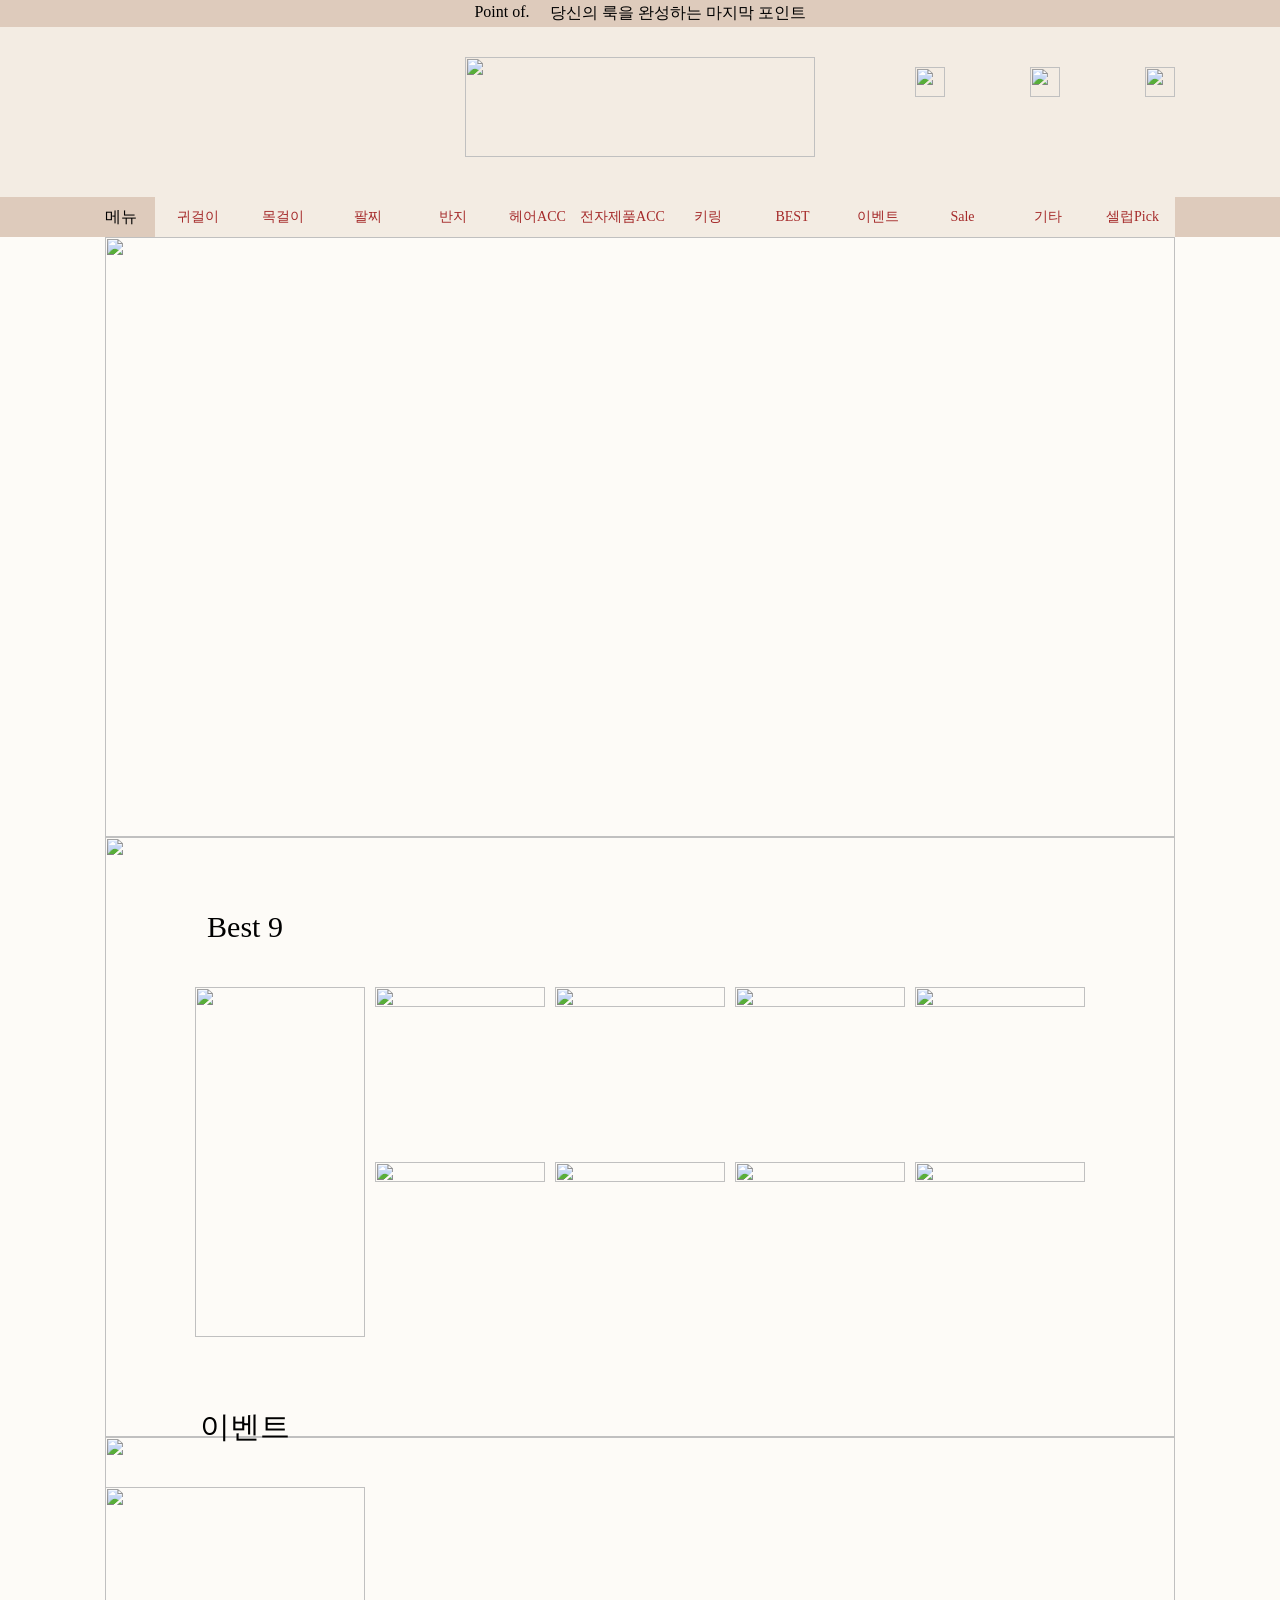
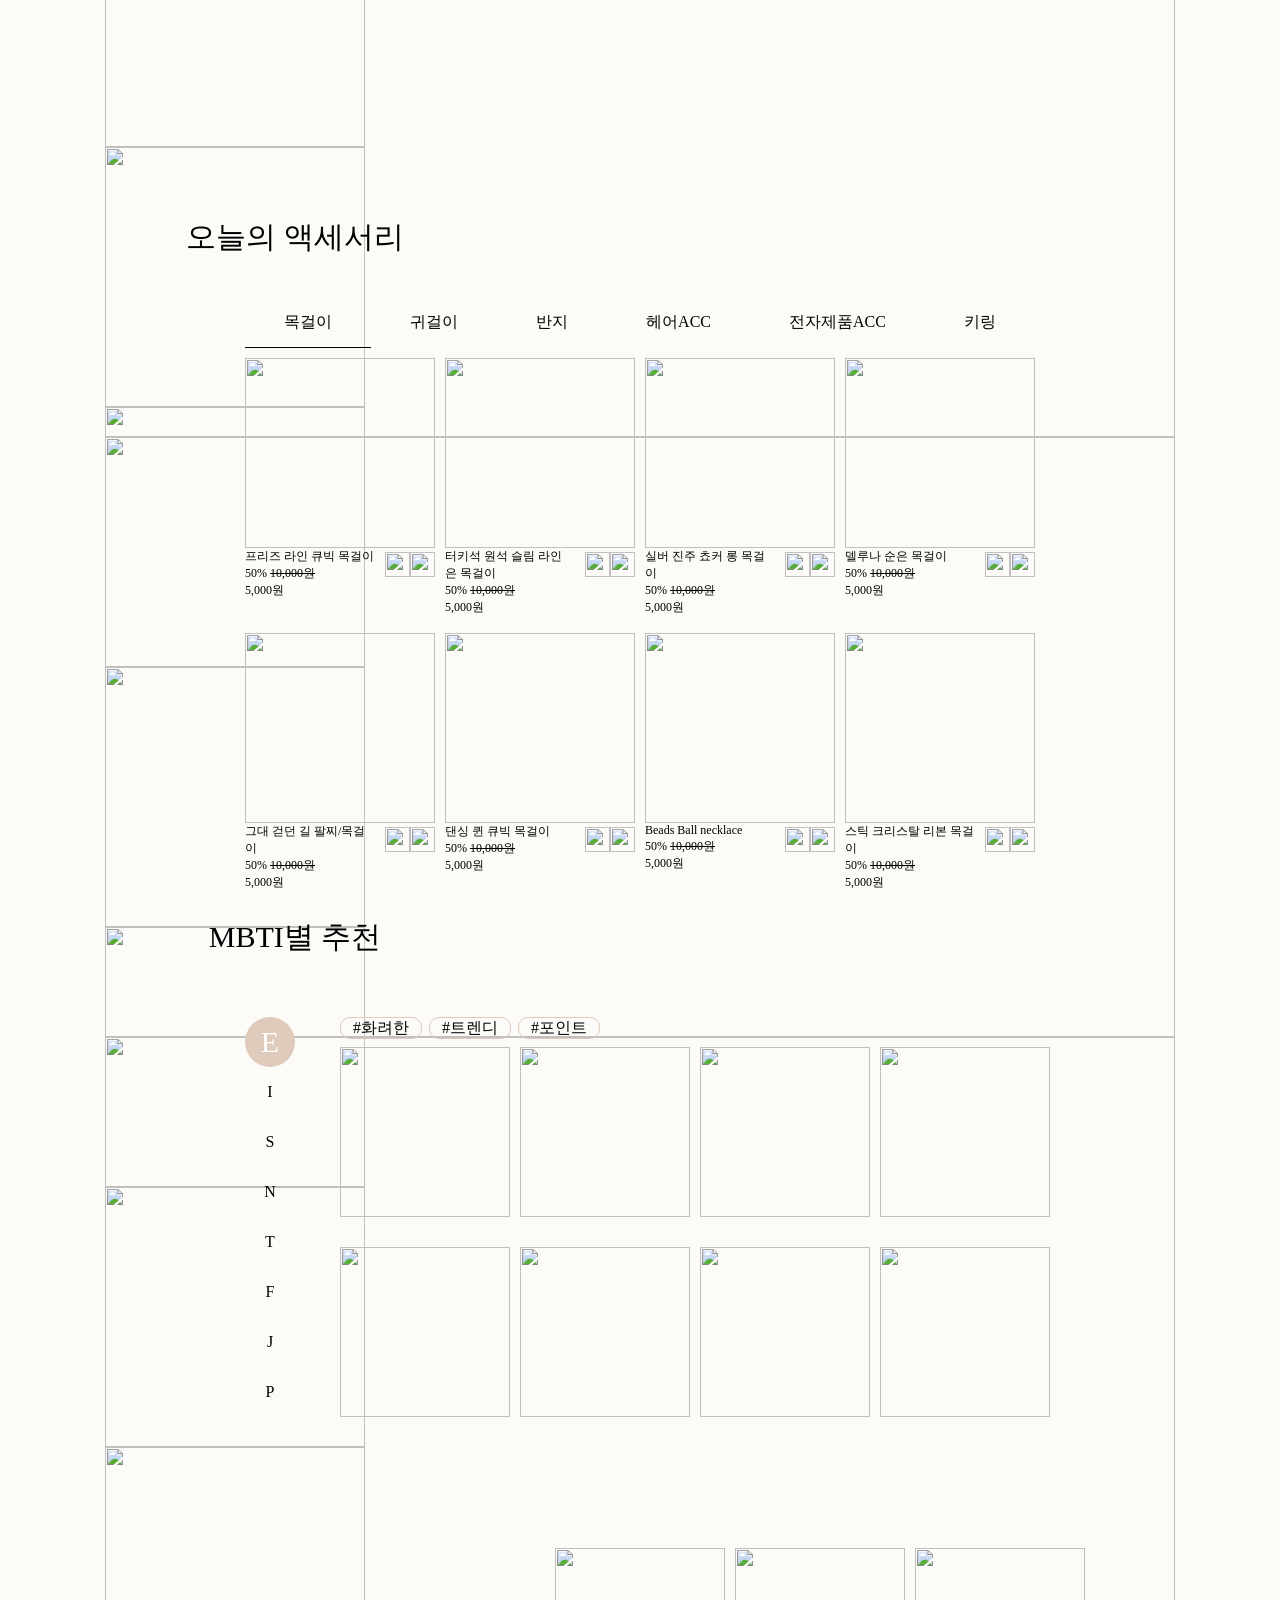
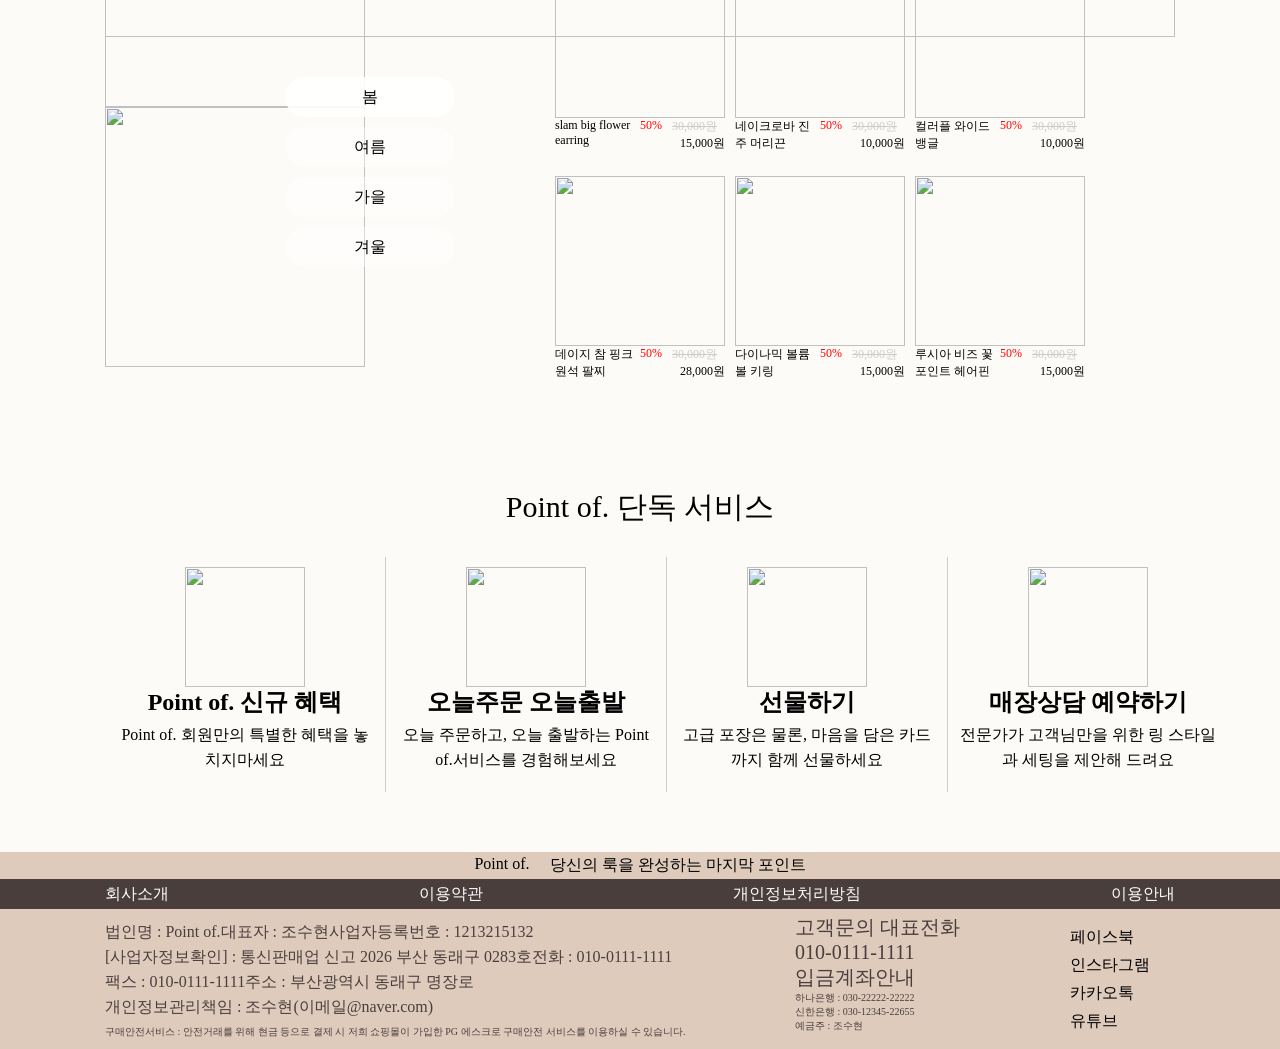
==== index.html @ 2f331dce "Add files via upload" ====
<!DOCTYPE html>
<html lang="ko">

<head>
  <meta charset="UTF-8">
  <meta name="viewport" content="width=device-width, initial-scale=1.0">
  <title>Point of.</title>
  <link rel="shortcut icon" href="./img/f.png" type="image/x-icon">
  <script src="https://cdnjs.cloudflare.com/ajax/libs/jquery/3.7.1/jquery.min.js"></script>
  <script src="https://cdn.jsdelivr.net/npm/swiper@12/swiper-bundle.min.js"></script>
  <link rel="stylesheet" href="https://cdn.jsdelivr.net/npm/swiper@12/swiper-bundle.min.css" />
  <link rel="stylesheet" href="https://cdnjs.cloudflare.com/ajax/libs/font-awesome/7.0.1/css/all.min.css">
  <link rel="stylesheet" href="https://cdn.jsdelivr.net/npm/bxslider@4.2.17/dist/jquery.bxslider.min.css">
  <script src="https://cdn.jsdelivr.net/npm/bxslider@4.2.17/dist/jquery.bxslider.min.js"></script>
  <!---->
  <link rel="stylesheet" href="./index.css">
  <script src="./index.js"></script>
  <style>
    /*---------------default_setting----------------*/
    * {
      margin: 0;
      padding: 0;
    }

    li {
      list-style: none;
    }

    a {
      color: black;
      text-decoration: none;
    }

    /*----------------------------------------------*/
  </style>
</head>

<body>
  <header class="header">
    <nav class="head_top">
      <p>Point of.</p>
      <p>당신의 룩을 완성하는 마지막 포인트</p>
    </nav>
    <nav class="logo">
      <div class="logo_box">
        <div class="logo_img">
          <a href="#!">
            <img src="./img/logo_img.jpg" alt="">
          </a>
        </div>
        <div class="logo_r">
          <div class="logo_r_top">
            <li class="my">
              <img src="./img/2_iconcopy.png" alt="">
              <ul>
                <li>로그인</li>
                <li>회원가입</li>
                <a href="#">
                  <li>마이페이지</li>
                </a>
              </ul>
            </li>
            <li>
              <a href="#"><img src="./img/1_iconcopy.png" alt=""></a>
            </li>
            <li>
              <input type="checkbox" id="search_btn">
              <label for="search_btn">
                <img src="./img/4_iconcopy.png" alt="">
              </label>
              <div class="search_box">
                <input type="search" placeholder="상품검색"><i class="fa-solid fa-magnifying-glass"></i>
              </div>
            </li>
          </div>
        </div>
      </div>
    </nav>
    <nav class="menu_box">
      <div class="menu">
        <div class="menu_btn">
          <a href="#!" class="menu_opne">메뉴</a>
          <a href="#!" class="menu_close"><i class="fa-solid fa-bars"></i></a>
        </div>
        <ul class="menu_name">
          <li>귀걸이</li>
          <li>목걸이</li>
          <li>팔찌</li>
          <li>반지</li>
          <li>헤어ACC</li>
          <li>전자제품ACC</li>
          <li>키링</li>
          <li>BEST</li>
          <li>이벤트</li>
          <li>Sale</li>
          <li>기타</li>
          <li>셀럽Pick</li>
        </ul>
      </div>
      <div class="menu_down_menu">
        <div class="ear_menu">
          <p>스터드</p>
          <p>링/원터치</p>
          <p>드롭</p>
          <p>귀찌</p>
          <p>이어커프</p>
          <p>피어싱</p>
        </div>
        <div class="neck_menu">
          <p>초커</p>
          <p>롱 목걸이</p>
          <p>팬던트 목걸이</p>
          <p>체인 목걸이</p>
          <p>진주 목걸이</p>
          <p>기타</p>
        </div>
        <div class="br_menu">
          <p>뱅글 팔찌</p>
          <p>테니스 팔찌</p>
          <p>참 팔찌</p>
          <p>슬라이드 팔찌</p>
          <p>토글 팔찌</p>
          <p>스트랩 팔찌</p>
        </div>
        <div class="ring_menu">
          <p>밴드형 반지</p>
          <p>솔리터드 반지</p>
          <p>스파이럴 반지</p>
          <p>트윈 반지</p>
          <p>링 브레스</p>
          <p>기타</p>
        </div>
        <div class="hair_menu">
          <p>헤어밴드 끈</p>
          <p>머리띠/밴드</p>
          <p>기타</p>
        </div>
        <div class="deg_menu">
          <p>에어팟/버즈 케이스</p>
          <p>아이폰/갤럭시 케이스</p>
          <p>스마트톡</p>
          <p>배터리/충전기</p>
          <p>스마트 워치 스트랩</p>
        </div>
        <div class="keyring"></div>
        <div class="best_menu">
          <p>오늘의 추천</p>
          <p>인기상품</p>
          <p>MBTI 추천</p>
        </div>
        <div class="event_menu">
          <p>시즌 추천</p>
          <p>할인전</p>
          <p>기획전</p>
        </div>

      </div>
    </nav>
  </header><!--header-->
  <div class="wrap">
    <section class="visual_banner">
      <div class="swiper mySwiper">
        <div class="swiper-wrapper">
          <div class="swiper-slide">
            <img src="./img/visual_banner_1.jpg" alt="">
          </div>
          <div class="swiper-slide">
            <img src="./img/visual_banner_2.jpg" alt="">
          </div>
          <div class="swiper-slide">
            <img src="./img/visual_banner_3.jpg" alt="">
          </div>
          <div class="swiper-slide">
            <img src="./img/visual_banner_4.jpg" alt="">
          </div>
          <div class="swiper-slide">
            <img src="./img/visual_banner_5.jpg" alt="">
          </div>
        </div>
        <div class="swiper-button-next"></div>
        <div class="swiper-button-prev"></div>
        <div class="swiper-pagination"></div>
      </div>
    </section>
    <section class="best_box">
      <div class="best_title">
        <a href="./sub_best_site.html">
          <p>Best 9</p>
        </a>
      </div>
      <div class="best_item">
        <div class="item_l">
          <img src="./img/best_1copy.jpg" alt="">
          <div class="overlay">
            <div class="best_rank">
              <p>Best1</p>
            </div>
            <div class="overlay_icon">
              <div class="cart">
                <img src="./img/icon_img_1.png" alt="">
              </div>
              <div class="heart">
                <img src="./img/icon_img_2.png" alt="">
              </div>
            </div>
            <div class="overlay_text">
              <p>골든 코인 귀걸이</p>
              <p>22,000원</p>
            </div>
          </div>
        </div>
        <div class="item_r">
          <div class="best01">
            <div class="best01_img">
              <img src="./img/best_2.jpg" alt="">
              <div class="overlay_r">
                <div class="best_rank">
                  <p>Best02</p>
                </div>
                <div class="cart">
                  <img src="./img/icon_img_1.png" alt="">
                </div>
                <div class="heart">
                  <img src="./img/icon_img_2.png" alt="">
                </div>
                <div class="best_detail">
                  <p>모던월드 순은 목걸이</p>
                  <p>22,000원</p>
                </div>
              </div>
            </div>
          </div>

          <div class="best02">
            <div class="best02_img">
              <img src="./img/best_3.jpg" alt="">
              <div class="overlay_r">
                <div class="best_rank">
                  <p>Best03</p>
                </div>
                <div class="cart">
                  <img src="./img/icon_img_1.png" alt="">
                </div>
                <div class="heart">
                  <img src="./img/icon_img_2.png" alt="">
                </div>
                <div class="best_detail">
                  <p>큐빅 슬리 드롭 귀걸이</p>
                  <p>22,000원</p>
                </div>
              </div>
            </div>
          </div>

          <div class="best03">
            <div class="best03_img">
              <img src="./img/best_4.jpg" alt="">
              <div class="overlay_r">
                <div class="best_rank">
                  <p>Best04</p>
                </div>
                <div class="cart">
                  <img src="./img/icon_img_1.png" alt="">
                </div>
                <div class="heart">
                  <img src="./img/icon_img_2.png" alt="">
                </div>
                <div class="best_detail">
                  <p>댄싱 퀸 큐빅 목걸이</p>
                  <p>22,000원</p>
                </div>
              </div>
            </div>
          </div>

          <div class="best04">
            <div class="best04_img">
              <img src="./img/best_5.jpg" alt="">
              <div class="overlay_r">
                <div class="best_rank">
                  <p>Best05</p>
                </div>
                <div class="cart">
                  <img src="./img/icon_img_1.png" alt="">
                </div>
                <div class="heart">
                  <img src="./img/icon_img_2.png" alt="">
                </div>
                <div class="best_detail">
                  <p>스틱 크리스탈 리본 목걸이</p>
                  <p>22,000원</p>
                </div>
              </div>
            </div>
          </div>

          <div class="best05">
            <div class="best05_img">
              <img src="./img/best_6.jpg" alt="">
              <div class="overlay_r">
                <div class="best_rank">
                  <p>Best06</p>
                </div>
                <div class="cart">
                  <img src="./img/icon_img_1.png" alt="">
                </div>
                <div class="heart">
                  <img src="./img/icon_img_2.png" alt="">
                </div>
                <div class="best_detail">
                  <p>물결라인 진주 드롭 이어링</p>
                  <p>22,000원</p>
                </div>
              </div>
            </div>
          </div>

          <div class="best06">
            <div class="best06_img">
              <img src="./img/best_7.jpg" alt="">
              <div class="overlay_r">
                <div class="best_rank">
                  <p>Best07</p>
                </div>
                <div class="cart">
                  <img src="./img/icon_img_1.png" alt="">
                </div>
                <div class="heart">
                  <img src="./img/icon_img_2.png" alt="">
                </div>
                <div class="best_detail">
                  <p>스틱 큐빅 플라워 고무줄 곱창 머리끈</p>
                  <p>22,000원</p>
                </div>
              </div>
            </div>
          </div>

          <div class="best07">
            <div class="best07_img">
              <img src="./img/best_8.jpg" alt="">
              <div class="overlay_r">
                <div class="best_rank">
                  <p>Best08</p>
                </div>
                <div class="cart">
                  <img src="./img/icon_img_1.png" alt="">
                </div>
                <div class="heart">
                  <img src="./img/icon_img_2.png" alt="">
                </div>
                <div class="best_detail">
                  <p>이즈나브르 큐빅 장식 진주 라인 일자머리핀</p>
                  <p>22,000원</p>
                </div>
              </div>
            </div>
          </div>

          <div class="best08">
            <div class="best08_img">
              <img src="./img/best_10.jpg" alt="">
              <div class="overlay_r">
                <div class="best_rank">
                  <p>Best09</p>
                </div>
                <div class="cart">
                  <img src="./img/icon_img_1.png" alt="">
                </div>
                <div class="heart">
                  <img src="./img/icon_img_2.png" alt="">
                </div>
                <div class="best_detail">
                  <p>이프온리 체인 드롭 이어링</p>
                  <p>22,000원</p>
                </div>
              </div>
            </div>
          </div>
        </div>
      </div>
    </section>
    <section class="event_box">
      <div class="event_title">
        <a href="./sub_event_site.html">
          <p>이벤트</p>
        </a>
      </div>
      <div class="slider4">
        <div class="slide"><img src="./img/event_img_1.jpg"></div>
        <div class="slide"><img src="./img/event_img_2.jpg"></div>
        <div class="slide"><img src="./img/event_img_3.jpg"></div>
        <div class="slide"><img src="./img/event_img_4.jpg"></div>
        <div class="slide"><img src="./img/event_img_5.jpg"></div>
        <div class="slide"><img src="./img/event_img_6.jpg"></div>
        <div class="slide"><img src="./img/event_img_7.jpg"></div>
        <div class="slide"><img src="./img/event_img_8.jpg"></div>
      </div>
    </section>
    <section class="today_box">
      <div class="today_title">
        <p>오늘의 액세서리</p>
      </div>
      <section class="today">
        <ul class="today_tab">
          <li class="on">목걸이</li>
          <li>귀걸이</li>
          <li>반지</li>
          <li>헤어ACC</li>
          <li>전자제품ACC</li>
          <li>키링</li>
        </ul>
        <div class="today_sheet">
          <div class="on_sheet">
            <div class="today_item">
              <div class="img">
                <img src="./img/neckle_1.jpeg" alt="">
                <div class="today_overly">
                  <div class="cart">
                    <img src="./img/icon_img_1.png" alt="">
                  </div>
                  <div class="heart">
                    <img src="./img/icon_img_2.png" alt="">
                  </div>
                </div>
              </div>
              <div class="detail">
                <p>프리즈 라인 큐빅 목걸이</p>
                <p>50% <del>10,000원</del></p>
                <p>5,000원</p>
              </div>
            </div>

            <div class="today_item">
              <div class="img">
                <img src="./img/neckle_2.jpeg" alt="">
                <div class="today_overly">
                  <div class="cart">
                    <img src="./img/icon_img_1.png" alt="">
                  </div>
                  <div class="heart">
                    <img src="./img/icon_img_2.png" alt="">
                  </div>
                </div>
              </div>
              <div class="detail">
                <p>터키석 원석 슬림 라인 은 목걸이</p>
                <p>50% <del>10,000원</del></p>
                <p>5,000원</p>
              </div>
            </div>

            <div class="today_item">
              <div class="img">
                <img src="./img/neckle_3.jpg" alt="">
                <div class="today_overly">
                  <div class="cart">
                    <img src="./img/icon_img_1.png" alt="">
                  </div>
                  <div class="heart">
                    <img src="./img/icon_img_2.png" alt="">
                  </div>
                </div>
              </div>
              <div class="detail">
                <p>실버 진주 쵸커 롱 목걸이</p>
                <p>50% <del>10,000원</del></p>
                <p>5,000원</p>
              </div>
            </div>

            <div class="today_item">
              <div class="img">
                <img src="./img/neckle_4.jpeg" alt="">
                <div class="today_overly">
                  <div class="cart">
                    <img src="./img/icon_img_1.png" alt="">
                  </div>
                  <div class="heart">
                    <img src="./img/icon_img_2.png" alt="">
                  </div>
                </div>
              </div>
              <div class="detail">
                <p>델루나 순은 목걸이</p>
                <p>50% <del>10,000원</del></p>
                <p>5,000원</p>
              </div>
            </div>

            <div class="today_item">

              <div class="img">
                <img src="./img/neckle_5.jpeg" alt="">
                <div class="today_overly">
                  <div class="cart">
                    <img src="./img/icon_img_1.png" alt="">
                  </div>
                  <div class="heart">
                    <img src="./img/icon_img_2.png" alt="">
                  </div>
                </div>
              </div>
              <div class="detail">
                <p>그대 걷던 길 팔찌/목걸이</p>
                <p>50% <del>10,000원</del></p>
                <p>5,000원</p>
              </div>
            </div>

            <div class="today_item">
              <div class="img">
                <img src="./img/neckle_6.jpg" alt="">
                <div class="today_overly">
                  <div class="cart">
                    <img src="./img/icon_img_1.png" alt="">
                  </div>
                  <div class="heart">
                    <img src="./img/icon_img_2.png" alt="">
                  </div>
                </div>
              </div>
              <div class="detail">
                <p>댄싱 퀸 큐빅 목걸이</p>
                <p>50% <del>10,000원</del></p>
                <p>5,000원</p>
              </div>
            </div>

            <div class="today_item">
              <div class="img">
                <img src="./img/neckle_7.jpg" alt="">
                <div class="today_overly">
                  <div class="cart">
                    <img src="./img/icon_img_1.png" alt="">
                  </div>
                  <div class="heart">
                    <img src="./img/icon_img_2.png" alt="">
                  </div>
                </div>
              </div>
              <div class="detail">
                <p>Beads Ball necklace</p>
                <p>50% <del>10,000원</del></p>
                <p>5,000원</p>
              </div>
            </div>
            <div class="today_item">
              <div class="img">
                <img src="./img/neckle_8.jpg" alt="">
                <div class="today_overly">
                  <div class="cart">
                    <img src="./img/icon_img_1.png" alt="">
                  </div>
                  <div class="heart">
                    <img src="./img/icon_img_2.png" alt="">
                  </div>
                </div>
              </div>
              <div class="detail">
                <p>스틱 크리스탈 리본 목걸이</p>
                <p>50% <del>10,000원</del></p>
                <p>5,000원</p>
              </div>
            </div>
          </div>
          <!---->
          <div>
            <div class="today_item">
              <div class="img">
                <img src="./img/earring_1.gif" alt="">
                <div class="today_overly">
                  <div class="cart">
                    <img src="./img/icon_img_1.png" alt="">
                  </div>
                  <div class="heart">
                    <img src="./img/icon_img_2.png" alt="">
                  </div>
                </div>
              </div>
              <div class="detail">
                <p>펄 더블 귀걸이</p>
                <p>50% <del>10,000원</del></p>
                <p>5,000원</p>
              </div>
            </div>

            <div class="today_item">
              <div class="img">
                <img src="./img/earring_2copy.jpg" alt="">
                <div class="today_overly">
                  <div class="cart">
                    <img src="./img/icon_img_1.png" alt="">
                  </div>
                  <div class="heart">
                    <img src="./img/icon_img_2.png" alt="">
                  </div>
                </div>
              </div>
              <div class="detail">
                <p>골드 코인 귀걸이</p>
                <p>50% <del>10,000원</del></p>
                <p>5,000원</p>
              </div>
            </div>

            <div class="today_item">
              <div class="img">
                <img src="./img/earring_3.jpg" alt="">
                <div class="today_overly">
                  <div class="cart">
                    <img src="./img/icon_img_1.png" alt="">
                  </div>
                  <div class="heart">
                    <img src="./img/icon_img_2.png" alt="">
                  </div>
                </div>
              </div>
              <div class="detail">
                <p>써지컬 스틸 십자가 미니 피어싱</p>
                <p>50% <del>10,000원</del></p>
                <p>5,000원</p>
              </div>
            </div>

            <div class="today_item">
              <div class="img">
                <img src="./img/earring_4.jpg" alt="">
                <div class="today_overly">
                  <div class="cart">
                    <img src="./img/icon_img_1.png" alt="">
                  </div>
                  <div class="heart">
                    <img src="./img/icon_img_2.png" alt="">
                  </div>
                </div>
              </div>
              <div class="detail">
                <p>큐빅 슬림 드롭 귀걸이</p>
                <p>50% <del>10,000원</del></p>
                <p>5,000원</p>
              </div>
            </div>

            <div class="today_item">
              <div class="img">
                <img src="./img/earring_5.jpg" alt="">
                <div class="today_overly">
                  <div class="cart">
                    <img src="./img/icon_img_1.png" alt="">
                  </div>
                  <div class="heart">
                    <img src="./img/icon_img_2.png" alt="">
                  </div>
                </div>
              </div>
              <div class="detail">
                <p>써지컬 스틸 귀여운 날개 피어싱</p>
                <p>50% <del>10,000원</del></p>
                <p>5,000원</p>
              </div>
            </div>

            <div class="today_item">
              <div class="img">
                <img src="./img/ring_1.jpeg">
                <div class="today_overly">
                  <div class="cart">
                    <img src="./img/icon_img_1.png" alt="">
                  </div>
                  <div class="heart">
                    <img src="./img/icon_img_2.png" alt="">
                  </div>
                </div>
              </div>
            </div>

            <div class="today_item">
              <div class="img">
                <img src="./img/ring_2.jpg" alt="">
                <div class="today_overly">
                  <div class="cart">
                    <img src="./img/icon_img_1.png" alt="">
                  </div>
                  <div class="heart">
                    <img src="./img/icon_img_2.png" alt="">
                  </div>
                </div>
              </div>
              <div class="detail">
                <p>이프온리 체인 드롭 이어링</p>
                <p>50% <del>10,000원</del></p>
                <p>5,000원</p>
              </div>
            </div>

            <div class="today_item">
              <div class="img">
                <img src="./img/ring_3.jpg" alt="">
                <div class="today_overly">
                  <div class="cart">
                    <img src="./img/icon_img_1.png" alt="">
                  </div>
                  <div class="heart">
                    <img src="./img/icon_img_2.png" alt="">
                  </div>
                </div>
              </div>
            </div>
          </div>
          <!---->
          <div>
            <div class="today_item">
              <div class="img">
                <img src="./img/ring_4.jpg" alt="">
                <div class="today_overly">
                  <div class="cart">
                    <img src="./img/icon_img_1.png" alt="">
                  </div>
                  <div class="heart">
                    <img src="./img/icon_img_2.png" alt="">
                  </div>
                </div>
              </div>
              <div class="detail">
                <p>눈꽃 스노우 라인 반지</p>
                <p>50% <del>10,000원</del></p>
                <p>5,000원</p>
              </div>
            </div>

            <div class="today_item">
              <div class="img">
                <img src="./img/ring_5.jpg" alt="">
                <div class="today_overly">
                  <div class="cart">
                    <img src="./img/icon_img_1.png" alt="">
                  </div>
                  <div class="heart">
                    <img src="./img/icon_img_2.png" alt="">
                  </div>
                </div>
              </div>
              <div class="detail">
                <p>굿나잇 리본 반지</p>
                <p>50% <del>10,000원</del></p>
                <p>5,000원</p>
              </div>
            </div>

            <div class="today_item">
              <div class="img">
                <img src="./img/ring_6.jpeg" alt="">
                <div class="today_overly">
                  <div class="cart">
                    <img src="./img/icon_img_1.png" alt="">
                  </div>
                  <div class="heart">
                    <img src="./img/icon_img_2.png" alt="">
                  </div>
                </div>
              </div>
              <div class="detail">
                <p>디어달링 줄라인 반지</p>
                <p>50% <del>10,000원</del></p>
                <p>5,000원</p>
              </div>
            </div>

            <div class="today_item">
              <div class="img">
                <img src="./img/ring_4.jpg" alt="">
                <div class="today_overly">
                  <div class="cart">
                    <img src="./img/icon_img_1.png" alt="">
                  </div>
                  <div class="heart">
                    <img src="./img/icon_img_2.png" alt="">
                  </div>
                </div>
              </div>
              <div class="detail">
                <p>리틀파도 링</p>
                <p>50% <del>10,000원</del></p>
                <p>5,000원</p>
              </div>
            </div>

            <div class="today_item">
              <div class="img">
                <img src="./img/ring_6.jpeg" alt="">
                <div class="today_overly">
                  <div class="cart">
                    <img src="./img/icon_img_1.png" alt="">
                  </div>
                  <div class="heart">
                    <img src="./img/icon_img_2.png" alt="">
                  </div>
                </div>
              </div>
              <div class="detail">
                <p>블랜앤화이트 플라워 반지</p>
                <p>50% <del>10,000원</del></p>
                <p>5,000원</p>
              </div>
            </div>

            <div class="today_item">
              <div class="img">
                <img src="./img/ring_4.jpg" alt="">
                <div class="today_overly">
                  <div class="cart">
                    <img src="./img/icon_img_1.png" alt="">
                  </div>
                  <div class="heart">
                    <img src="./img/icon_img_2.png" alt="">
                  </div>
                </div>
              </div>
              <div class="detail">
                <p>미니 원석 링 레인보우 문스톤 반지</p>
                <p>50% <del>10,000원</del></p>
                <p>5,000원</p>
              </div>
            </div>

            <div class="today_item">
              <div class="img">
                <img src="./img/ring_2.jpg" alt="">
                <div class="today_overly">
                  <div class="cart">
                    <img src="./img/icon_img_1.png" alt="">
                  </div>
                  <div class="heart">
                    <img src="./img/icon_img_2.png" alt="">
                  </div>
                </div>
              </div>
              <div class="detail">
                <p>실버 브이 도트 엔틱 포인트 레이어드 반지</p>
                <p>50% <del>10,000원</del></p>
                <p>5,000원</p>
              </div>
            </div>

            <div class="today_item">
              <div class="img">
                <img src="./img/ring_3.jpg" alt="">
                <div class="today_overly">
                  <div class="cart">
                    <img src="./img/icon_img_1.png" alt="">
                  </div>
                  <div class="heart">
                    <img src="./img/icon_img_2.png" alt="">
                  </div>
                </div>
              </div>
              <div class="detail">
                <p>실버 엔틱 메쉬링 쌍가락지</p>
                <p>50% <del>10,000원</del></p>
                <p>5,000원</p>
              </div>
            </div>
          </div>
          <!---->
          <div>
            <div class="today_item">
              <div class="img">
                <img src="./img/hairacc_1.jpg" alt="">
                <div class="today_overly">
                  <div class="cart">
                    <img src="./img/icon_img_1.png" alt="">
                  </div>
                  <div class="heart">
                    <img src="./img/icon_img_2.png" alt="">
                  </div>
                </div>
              </div>
              <div class="detail">
                <p>피칸 리본 비녀 헤어핀</p>
                <p>50% <del>10,000원</del></p>
                <p>5,000원</p>
              </div>
            </div>

            <div class="today_item">
              <div class="img">
                <img src="./img/hairacc_2.jpg" alt="">
                <div class="today_overly">
                  <div class="cart">
                    <img src="./img/icon_img_1.png" alt="">
                  </div>
                  <div class="heart">
                    <img src="./img/icon_img_2.png" alt="">
                  </div>
                </div>
              </div>
              <div class="detail">
                <p>푸피나 리본 진주 헤어끈</p>
                <p>50% <del>10,000원</del></p>
                <p>5,000원</p>
              </div>
            </div>

            <div class="today_item">
              <div class="img">
                <img src="./img/hairacc_3copy.jpg" alt="">
                <div class="today_overly">
                  <div class="cart">
                    <img src="./img/icon_img_1.png" alt="">
                  </div>
                  <div class="heart">
                    <img src="./img/icon_img_2.png" alt="">
                  </div>
                </div>
              </div>
              <div class="detail">
                <p>펄체리블라섬 집게핀</p>
                <p>50% <del>10,000원</del></p>
                <p>5,000원</p>
              </div>
            </div>

            <div class="today_item">
              <div class="img">
                <img src="./img/hairacc_4copy.jpg" alt="">
                <div class="today_overly">
                  <div class="cart">
                    <img src="./img/icon_img_1.png" alt="">
                  </div>
                  <div class="heart">
                    <img src="./img/icon_img_2.png" alt="">
                  </div>
                </div>
              </div>
              <div class="detail">
                <p>애리얼 스팽글 곱창밴드</p>
                <p>50% <del>10,000원</del></p>
                <p>5,000원</p>
              </div>
            </div>

            <div class="today_item">
              <div class="img">
                <img src="./img/hairacc_5.jpg" alt="">
                <div class="today_overly">
                  <div class="cart">
                    <img src="./img/icon_img_1.png" alt="">
                  </div>
                  <div class="heart">
                    <img src="./img/icon_img_2.png" alt="">
                  </div>
                </div>
              </div>
              <div class="detail">
                <p>어쎈 왕진주 비녀 헤어핀</p>
                <p>50% <del>10,000원</del></p>
                <p>5,000원</p>
              </div>
            </div>

            <div class="today_item">
              <div class="img">
                <img src="./img/hairacc_6.jpg" alt="">
                <div class="today_overly">
                  <div class="cart">
                    <img src="./img/icon_img_1.png" alt="">
                  </div>
                  <div class="heart">
                    <img src="./img/icon_img_2.png" alt="">
                  </div>
                </div>
              </div>
              <div class="detail">
                <p>아일렛 펀칭 레이스 곱창끈</p>
                <p>50% <del>10,000원</del></p>
                <p>5,000원</p>
              </div>
            </div>

            <div class="today_item">
              <div class="img">
                <img src="./img/hairacc_7copy.jpg" alt="">
                <div class="today_overly">
                  <div class="cart">
                    <img src="./img/icon_img_1.png" alt="">
                  </div>
                  <div class="heart">
                    <img src="./img/icon_img_2.png" alt="">
                  </div>
                </div>
              </div>
              <div class="detail">
                <p>아루이 큐빅 진주 빗핀</p>
                <p>50% <del>10,000원</del></p>
                <p>5,000원</p>
              </div>
            </div>

            <div class="today_item">
              <div class="img">
                <img src="./img/hairacc_8copy.jpg" alt="">
                <div class="today_overly">
                  <div class="cart">
                    <img src="./img/icon_img_1.png" alt="">
                  </div>
                  <div class="heart">
                    <img src="./img/icon_img_2.png" alt="">
                  </div>
                </div>
              </div>
              <div class="detail">
                <p>아루스 진주 리본 헤어끈</p>
                <p>50% <del>10,000원</del></p>
                <p>5,000원</p>
              </div>
            </div>
          </div>
          <!---->
          <div>
            <div class="today_item">
              <div class="img">
                <img src="./img/phon_1.webp" alt="">
                <div class="today_overly">
                  <div class="cart">
                    <img src="./img/icon_img_1.png" alt="">
                  </div>
                  <div class="heart">
                    <img src="./img/icon_img_2.png" alt="">
                  </div>
                </div>
              </div>
              <div class="detail">
                <p>아즈나브르 진주 볼륨 슬림 라인 일자핀</p>
                <p>50% <del>10,000원</del></p>
                <p>5,000원</p>
              </div>
            </div>

            <div class="today_item">
              <div class="img">
                <img src="./img/phone_2.jpg" alt="">
                <div class="today_overly">
                  <div class="cart">
                    <img src="./img/icon_img_1.png" alt="">
                  </div>
                  <div class="heart">
                    <img src="./img/icon_img_2.png" alt="">
                  </div>
                </div>
              </div>
              <div class="detail">
                <p>아즈나브르 진주 볼륨 슬림 라인 일자핀</p>
                <p>50% <del>10,000원</del></p>
                <p>5,000원</p>
              </div>
            </div>

            <div class="today_item">
              <div class="img">
                <img src="./img/phon__3.jpg" alt="">
                <div class="today_overly">
                  <div class="cart">
                    <img src="./img/icon_img_1.png" alt="">
                  </div>
                  <div class="heart">
                    <img src="./img/icon_img_2.png" alt="">
                  </div>
                </div>
              </div>
              <div class="detail">
                <p>아즈나브르 진주 볼륨 슬림 라인 일자핀</p>
                <p>50% <del>10,000원</del></p>
                <p>5,000원</p>
              </div>
            </div>

            <div class="today_item">
              <div class="img">
                <img src="./img/phon_4.webp" alt="">
                <div class="today_overly">
                  <div class="cart">
                    <img src="./img/icon_img_1.png" alt="">
                  </div>
                  <div class="heart">
                    <img src="./img/icon_img_2.png" alt="">
                  </div>
                </div>
              </div>
              <div class="detail">
                <p>아즈나브르 진주 볼륨 슬림 라인 일자핀</p>
                <p>50% <del>10,000원</del></p>
                <p>5,000원</p>
              </div>
            </div>

            <div class="today_item">
              <div class="img">
                <img src="./img/phon_5.webp" alt="">
                <div class="today_overly">
                  <div class="cart">
                    <img src="./img/icon_img_1.png" alt="">
                  </div>
                  <div class="heart">
                    <img src="./img/icon_img_2.png" alt="">
                  </div>
                </div>
              </div>
              <div class="detail">
                <p>아즈나브르 진주 볼륨 슬림 라인 일자핀</p>
                <p>50% <del>10,000원</del></p>
                <p>5,000원</p>
              </div>
            </div>

            <div class="today_item">
              <div class="img">
                <img src="./img/phon_6.webp" alt="">
                <div class="today_overly">
                  <div class="cart">
                    <img src="./img/icon_img_1.png" alt="">
                  </div>
                  <div class="heart">
                    <img src="./img/icon_img_2.png" alt="">
                  </div>
                </div>
              </div>
              <div class="detail">
                <p>아즈나브르 진주 볼륨 슬림 라인 일자핀</p>
                <p>50% <del>10,000원</del></p>
                <p>5,000원</p>
              </div>
            </div>

            <div class="today_item">
              <div class="img">
                <img src="./img/phon_7.jpg" alt="">
                <div class="today_overly">
                  <div class="cart">
                    <img src="./img/icon_img_1.png" alt="">
                  </div>
                  <div class="heart">
                    <img src="./img/icon_img_2.png" alt="">
                  </div>
                </div>
              </div>
              <div class="detail">
                <p>아즈나브르 진주 볼륨 슬림 라인 일자핀</p>
                <p>50% <del>10,000원</del></p>
                <p>5,000원</p>
              </div>
            </div>

            <div class="today_item">
              <div class="img">
                <img src="./img/phon_8.jpg" alt="">
                <div class="today_overly">
                  <div class="cart">
                    <img src="./img/icon_img_1.png" alt="">
                  </div>
                  <div class="heart">
                    <img src="./img/icon_img_2.png" alt="">
                  </div>
                </div>
              </div>
              <div class="detail">
                <p>아즈나브르 진주 볼륨 슬림 라인 일자핀</p>
                <p>50% <del>10,000원</del></p>
                <p>5,000원</p>
              </div>
            </div>
          </div>
          <!---->
          <div>
            <div class="today_item">
              <div class="img">
                <img src="./img/keyring_1.jpg" alt="">
                <div class="today_overly">
                  <div class="cart">
                    <img src="./img/icon_img_1.png" alt="">
                  </div>
                  <div class="heart">
                    <img src="./img/icon_img_2.png" alt="">
                  </div>
                </div>
              </div>
              <div class="detail">
                <p>아즈나브르 진주 볼륨 슬림 라인 일자핀</p>
                <p>50% <del>10,000원</del></p>
                <p>5,000원</p>
              </div>
            </div>

            <div class="today_item">
              <div class="img">
                <img src="./img/keyring_2.jpg" alt="">
                <div class="today_overly">
                  <div class="cart">
                    <img src="./img/icon_img_1.png" alt="">
                  </div>
                  <div class="heart">
                    <img src="./img/icon_img_2.png" alt="">
                  </div>
                </div>
              </div>
              <div class="detail">
                <p>아즈나브르 진주 볼륨 슬림 라인 일자핀</p>
                <p>50% <del>10,000원</del></p>
                <p>5,000원</p>
              </div>
            </div>

            <div class="today_item">
              <div class="img">
                <img src="./img/keyring_3.jpg" alt="">
                <div class="today_overly">
                  <div class="cart">
                    <img src="./img/icon_img_1.png" alt="">
                  </div>
                  <div class="heart">
                    <img src="./img/icon_img_2.png" alt="">
                  </div>
                </div>
              </div>
              <div class="detail">
                <p>아즈나브르 진주 볼륨 슬림 라인 일자핀</p>
                <p>50% <del>10,000원</del></p>
                <p>5,000원</p>
              </div>
            </div>

            <div class="today_item">
              <div class="img">
                <img src="./img/keyring_4.jpg" alt="">
                <div class="today_overly">
                  <div class="cart">
                    <img src="./img/icon_img_1.png" alt="">
                  </div>
                  <div class="heart">
                    <img src="./img/icon_img_2.png" alt="">
                  </div>
                </div>
              </div>
              <div class="detail">
                <p>아즈나브르 진주 볼륨 슬림 라인 일자핀</p>
                <p>50% <del>10,000원</del></p>
                <p>5,000원</p>
              </div>
            </div>

            <div class="today_item">
              <div class="img">
                <img src="./img/keyring_5.jpg" alt="">
                <div class="today_overly">
                  <div class="cart">
                    <img src="./img/icon_img_1.png" alt="">
                  </div>
                  <div class="heart">
                    <img src="./img/icon_img_2.png" alt="">
                  </div>
                </div>
              </div>
              <div class="detail">
                <p>아즈나브르 진주 볼륨 슬림 라인 일자핀</p>
                <p>50% <del>10,000원</del></p>
                <p>5,000원</p>
              </div>
            </div>

            <div class="today_item">
              <div class="img">
                <img src="./img/keyring_6.jpg" alt="">
                <div class="today_overly">
                  <div class="cart">
                    <img src="./img/icon_img_1.png" alt="">
                  </div>
                  <div class="heart">
                    <img src="./img/icon_img_2.png" alt="">
                  </div>
                </div>
              </div>
              <div class="detail">
                <p>아즈나브르 진주 볼륨 슬림 라인 일자핀</p>
                <p>50% <del>10,000원</del></p>
                <p>5,000원</p>
              </div>
            </div>

            <div class="today_item">
              <div class="img">
                <img src="./img/keyring_7.jpg" alt="">
                <div class="today_overly">
                  <div class="cart">
                    <img src="./img/icon_img_1.png" alt="">
                  </div>
                  <div class="heart">
                    <img src="./img/icon_img_2.png" alt="">
                  </div>
                </div>
              </div>
              <div class="detail">
                <p>아즈나브르 진주 볼륨 슬림 라인 일자핀</p>
                <p>50% <del>10,000원</del></p>
                <p>5,000원</p>
              </div>
            </div>

            <div class="today_item">
              <div class="img">
                <img src="./img/keyring_8.webp" alt="">
                <div class="today_overly">
                  <div class="cart">
                    <img src="./img/icon_img_1.png" alt="">
                  </div>
                  <div class="heart">
                    <img src="./img/icon_img_2.png" alt="">
                  </div>
                </div>
              </div>
              <div class="detail">
                <p>아즈나브르 진주 볼륨 슬림 라인 일자핀</p>
                <p>50% <del>10,000원</del></p>
                <p>5,000원</p>
              </div>
            </div>
          </div>
        </div>

      </section>
    </section>
    <section class="mbti_box">
      <div class="mbti_title">
        <p>MBTI별 추천</p>
      </div>
      <section class="mbti">
        <ul class="mbti_tab">
          <li class="on_mbti">E</li>
          <li>I</li>
          <li>S</li>
          <li>N</li>
          <li>T</li>
          <li>F</li>
          <li>J</li>
          <li>P</li>
        </ul>
        <div class="mbti_sheet">
          <div class="on_mbti_sheet">
            <div class="mbti_h">
              <p>#화려한</p>
              <p>#트렌디</p>
              <p>#포인트</p>
            </div>
            <div class="sheet_mbti">
              <div class="mbti_item">
                <div class="mbti_img">
                  <img src="./img/neckle_8.jpg" alt="">
                </div>
                <div class="mbti_detail">
                  <p>플라워 크리스탈 체인 귀걸이</p>
                  <!--<p>50% <del>10,000원</del></p>-->
                  <p>5,000원</p>
                </div>
              </div>

              <div class="mbti_item">
                <div class="mbti_img">
                  <img src="./img/hairacc_13.jpg" alt="">
                </div>
                <div class="mbti_detail">
                  <p>스틱 크리스탈 리본 목걸이</p>
                  <p>50% <del>10,000원</del></p>
                  <p>5,000원</p>
                </div>
              </div>
              <div class="mbti_item">
                <div class="mbti_img">
                  <img src="./img/hairacc_2.jpg" alt="">
                </div>
                <div class="mbti_detail">
                  <p>슬림 올림머리 얇은 일자 메탈 롱 머리핀</p>
                  <p>50% <del>10,000원</del></p>
                  <p>5,000원</p>
                </div>
              </div>
              <div class="mbti_item">
                <div class="mbti_img">
                  <img src="./img/earring_4.jpg" alt="">
                </div>
                <div class="mbti_detail">
                  <p>Freshwater pearl necklace</p>
                  <p>50% <del>10,000원</del></p>
                  <p>5,000원</p>
                </div>
              </div>
              <div class="mbti_item">
                <div class="mbti_img">
                  <img src="./img/best_1copy_1.jpg" alt="">
                </div>
                <div class="mbti_detail">
                  <p>Love, antique keyring</p>
                  <p>50% <del>10,000원</del></p>
                  <p>5,000원</p>
                </div>
              </div>
              <div class="mbti_item">
                <div class="mbti_img">
                  <img src="./img/br_18.jpg" alt="">
                </div>
                <div class="mbti_detail">
                  <p>퍼터 큐빅 팔찌</p>
                  <p>50% <del>10,000원</del></p>
                  <p>5,000원</p>
                </div>
              </div>
              <div class="mbti_item">
                <div class="mbti_img">
                  <img src="./img/best_item_6.jpg" alt="">
                </div>
                <div class="mbti_detail">
                  <p>스틱 큐빅 플라워 고무줄 곱창 머리끈</p>
                  <p>50% <del>10,000원</del></p>
                  <p>5,000원</p>
                </div>
              </div>
              <div class="mbti_item">
                <div class="mbti_img">
                  <img src="./img/best_7.jpg" alt="">
                </div>
                <div class="mbti_detail">
                  <p>눈꽃 스노우 라인 반지</p>
                  <p>50% <del>10,000원</del></p>
                  <p>5,000원</p>
                </div>
              </div>
            </div>
          </div>
          <!--mbti_1-->
          <div>
            <div class="mbti_h">
              <p>#미니멀</p>
              <p>#감성</p>
              <p>#데일리</p>
            </div>
            <div class="sheet_mbti">
              <div class="mbti_item">
                <div class="mbti_img">
                  <img src="./img/best_8.jpg" alt="">
                </div>
                <div class="mbti_detail">
                  <p>써지컬 스틸 귀여운 날개 피어싱</p>
                  <p>50% <del>10,000원</del></p>
                  <p>5,000원</p>
                </div>
              </div>
              <div class="mbti_item">
                <div class="mbti_img">
                  <img src="./img/best_3.jpg" alt="">
                </div>
                <div class="mbti_detail">
                  <p>써지컬 스틸 십자가 미니 피어싱</p>
                  <p>50% <del>10,000원</del></p>
                  <p>5,000원</p>
                </div>
              </div>
              <div class="mbti_item">
                <div class="mbti_img">
                  <img src="./img/neckle_3.jpg" alt="">
                </div>
                <div class="mbti_detail">
                  <p>모던월드 순은 목걸이</p>
                  <p>50% <del>10,000원</del></p>
                  <p>5,000원</p>
                </div>
              </div>
              <div class="mbti_item">
                <div class="mbti_img">
                  <img src="./img/br_19.jpg" alt="">
                </div>
                <div class="mbti_detail">
                  <p>Bam Bangle Bracelet</p>
                  <p>50% <del>10,000원</del></p>
                  <p>5,000원</p>
                </div>
              </div>
              <div class="mbti_item">
                <div class="mbti_img">
                  <img src="./img/br_21.jpg" alt="">
                </div>
                <div class="mbti_detail">
                  <p>실버 은 팔찌</p>
                  <p>50% <del>10,000원</del></p>
                  <p>5,000원</p>
                </div>
              </div>
              <div class="mbti_item">
                <div class="mbti_img">
                  <img src="./img/neckle_5.jpeg" alt="">
                </div>
                <div class="mbti_detail">
                  <p>Beads Ball</p>
                  <p>50% <del>10,000원</del></p>
                  <p>5,000원</p>
                </div>
              </div>
              <div class="mbti_item">
                <div class="mbti_img">
                  <img src="./img/hairacc _10.jpg" alt="">
                </div>
                <div class="mbti_detail">
                  <p>아즈나브르 진주 볼륨 슬림 라인 일자핀</p>
                  <p>50% <del>10,000원</del></p>
                  <p>5,000원</p>
                </div>
              </div>
              <div class="mbti_item">
                <div class="mbti_img">
                  <img src="./img/earring_4.jpg" alt="">
                </div>
                <div class="mbti_detail">
                  <p>black circle drop earring</p>
                  <p>50% <del>10,000원</del></p>
                  <p>5,000원</p>
                </div>
              </div>
            </div>
          </div>
          <!--mbti_2-->
          <div>
            <div class="mbti_h">
              <p>#베이직</p>
              <p>#실용적</p>
              <p>#깔끔한</p>
            </div>
            <div class="sheet_mbti">
              <div class="mbti_item">
                <div class="mbti_img">
                  <img src="./img/keyring_5.jpg" alt="">
                </div>
                <div class="mbti_detail">
                  <p>샤우드 리본 하트 레이어드 키링</p>
                  <p>50% <del>10,000원</del></p>
                  <p>5,000원</p>
                </div>
              </div>
              <div class="mbti_item">
                <div class="mbti_img">
                  <img src="./img/hairacc_16.png" alt="">
                </div>
                <div class="mbti_detail">
                  <p>아즈나브르 진주 볼륨 슬림 라인 일자핀</p>
                  <p>50% <del>10,000원</del></p>
                  <p>5,000원</p>
                </div>
              </div>
              <div class="mbti_item">
                <div class="mbti_img">
                  <img src="./img/hairacc_15.jpg" alt="">
                </div>
                <div class="mbti_detail">
                  <p>heart&rose bangle</p>
                  <p>50% <del>10,000원</del></p>
                  <p>5,000원</p>
                </div>
              </div>
              <div class="mbti_item">
                <div class="mbti_img">
                  <img src="./img/neckle_7.jpg" alt="">
                </div>
                <div class="mbti_detail">
                  <p>sliver925 돌고래 자개 목걸이</p>
                  <p>50% <del>10,000원</del></p>
                  <p>5,000원</p>
                </div>
              </div>
              <div class="mbti_item">
                <div class="mbti_img">
                  <img src="./img/br_15.jpg" alt="">
                </div>
                <div class="mbti_detail">
                  <p>실크 라인 팔찌</p>
                  <p>50% <del>10,000원</del></p>
                  <p>5,000원</p>
                </div>
              </div>
              <div class="mbti_item">
                <div class="mbti_img">
                  <img src="./img/earring_10.png" alt="">
                </div>
                <div class="mbti_detail">
                  <p>Slam big flower earring</p>
                  <p>50% <del>10,000원</del></p>
                  <p>5,000원</p>
                </div>
              </div>
              <div class="mbti_item">
                <div class="mbti_img">
                  <img src="./img/br_19.jpg" alt="">
                </div>
                <div class="mbti_detail">
                  <p>스네티크 실키 체인 뱀줄 925 실버 팔찌</p>
                  <p>50% <del>10,000원</del></p>
                  <p>5,000원</p>
                </div>
              </div>
              <div class="mbti_item">
                <div class="mbti_img">
                  <img src="./img/earring_3.jpg" alt="">
                </div>
                <div class="mbti_detail">
                  <p>버터플 클립 귀걸이</p>
                  <p>50% <del>10,000원</del></p>
                  <p>5,000원</p>
                </div>
              </div>
            </div>
          </div>
          <!--mbti_3-->
          <div>
            <div class="mbti_h">
              <p>#유니크</p>
              <p>#감성</p>
              <p>#무드</p>
            </div>
            <div class="sheet_mbti">
              <div class="mbti_item">
                <div class="mbti_img">
                  <img src="./img/phone_1.jpg" alt="">
                </div>
                <div class="mbti_detail">
                  <p>마켓허니피그</p>
                  <p>50% <del>10,800원</del></p>
                  <p>5,000원</p>
                </div>
              </div>
              <div class="mbti_item">
                <div class="mbti_img">
                  <img src="./img/phone_2.jpg" alt="">
                </div>
                <div class="mbti_detail">
                  <p>샤인 스타 별 도트 구슬톡</p>
                  <p>50% <del>10,000원</del></p>
                  <p>5,000원</p>
                </div>
              </div>
              <div class="mbti_item">
                <div class="mbti_img">
                  <img src="./img/neckle_5.jpeg" alt="">
                </div>
                <div class="mbti_detail">
                  <p> 로즈가든 원석 가지 귀걸이</p>
                  <p>50% <del>10,000원</del></p>
                  <p>13,800원</p>
                </div>
              </div>
              <div class="mbti_item">
                <div class="mbti_img">
                  <img src="./img/br_14.jpg" alt="">
                </div>
                <div class="mbti_detail">
                  <p>모던시티 watch</p>
                  <p>50% <del>10,000원</del></p>
                  <p>5,000원</p>
                </div>
              </div>
              <div class="mbti_item">
                <div class="mbti_img">
                  <img src="./img/ring_4.jpg" alt="">
                </div>
                <div class="mbti_detail">
                  <p>미니 막대 귀걸이</p>
                  <p>50% <del>10,000원</del></p>
                  <p>5,000원</p>
                </div>
              </div>
              <div class="mbti_item">
                <div class="mbti_img">
                  <img src="./img/hairacc_3copy.jpg" alt="">
                </div>
                <div class="mbti_detail">
                  <p>배색 롱 리본 헤어끈</p>
                  <p>50% <del>10,000원</del></p>
                  <p>5,000원</p>
                </div>
              </div>
              <div class="mbti_item">
                <div class="mbti_img">
                  <img src="./img/br_17.jpg" alt="">
                </div>
                <div class="mbti_detail">
                  <p>샤이니티 팔찌</p>
                  <p>50% <del>10,000원</del></p>
                  <p>5,000원</p>
                </div>
              </div>
              <div class="mbti_item">
                <div class="mbti_img">
                  <img src="./img/br_12.jpg" alt="">
                </div>
                <div class="mbti_detail">
                  <p>실버 벨리타 로즈 팔찌</p>
                  <p>50% <del>10,000원</del></p>
                  <p>5,000원</p>
                </div>
              </div>
            </div>
          </div>
          <!--mbti_4-->
          <div>
            <div class="mbti_h">
              <p>#모던</p>
              <p>#시크</p>
              <p>#도화적</p>
            </div>
            <div class="sheet_mbti">
              <div class="mbti_item">
                <div class="mbti_img">
                  <img src="./img/keyring_7.jpg" alt="">
                </div>
                <div class="mbti_detail">
                  <p>다이나믹 핑크 블럭 키홀더 키링</p>
                  <p>50% <del>10,000원</del></p>
                  <p>5,000원</p>
                </div>
              </div>
              <div class="mbti_item">
                <div class="mbti_img">
                  <img src="./img/hairacc_12.jpg" alt="">
                </div>
                <div class="mbti_detail">
                  <p>펄체리블라섬 집게핀</p>
                  <p>50% <del>10,000원</del></p>
                  <p>5,000원</p>
                </div>
              </div>
              <div class="mbti_item">
                <div class="mbti_img">
                  <img src="./img/hairacc_16.png" alt="">
                </div>
                <div class="mbti_detail">
                  <p>푸피나 리본 진주 헤어끈</p>
                  <p>50% <del>10,000원</del></p>
                  <p>5,000원</p>
                </div>
              </div>
              <div class="mbti_item">
                <div class="mbti_img">
                  <img src="./img/br_18.jpg" alt="">
                </div>
                <div class="mbti_detail">
                  <p>피크닉 진주 뱅글 팔찌</p>
                  <p>50% <del>10,000원</del></p>
                  <p>5,000원</p>
                </div>
              </div>
              <div class="mbti_item">
                <div class="mbti_img">
                  <img src="./img/br_13.jpg" alt="">
                </div>
                <div class="mbti_detail">
                  <p>하트 장식 담수 진주 팔찌</p>
                  <p>50% <del>10,000원</del></p>
                  <p>5,000원</p>
                </div>
              </div>
              <div class="mbti_item">
                <div class="mbti_img">
                  <img src="./img/earring_5.jpg" alt="">
                </div>
                <div class="mbti_detail">
                  <p>펄 더블 귀걸이</p>
                  <p>50% <del>10,000원</del></p>
                  <p>5,000원</p>
                </div>
              </div>
              <div class="mbti_item">
                <div class="mbti_img">
                  <img src="./img/neckle_4.jpeg" alt="">
                </div>
                <div class="mbti_detail">
                  <p>터키석 원석 슬림 라인 은 목걸이</p>
                  <p>50% <del>10,000원</del></p>
                  <p>5,000원</p>
                </div>
              </div>
              <div class="mbti_item">
                <div class="mbti_img">
                  <img src="./img/hairacc_14copy.jpg" alt="">
                </div>
                <div class="mbti_detail">
                  <p>여행스케치</p>
                  <p>50% <del>10,000원</del></p>
                  <p>5,000원</p>
                </div>
              </div>
            </div>
          </div>
          <!--mbti_5-->
          <div>
            <div class="mbti_h">
              <p>#따뜻함</p>
              <p>#러블리</p>
              <p>#감성</p>
            </div>
            <div class="sheet_mbti">
              <div class="mbti_item">
                <div class="mbti_img">
                  <img src="./img/hairacc_15.jpg" alt="">
                </div>
                <div class="mbti_detail">
                  <p>아즈나브르 진주 볼륨 슬림 라인 일자핀</p>
                  <p>50% <del>10,000원</del></p>
                  <p>5,000원</p>
                </div>
              </div>
              <div class="mbti_item">
                <div class="mbti_img">
                  <img src="./img/br_15.jpg" alt="">
                </div>
                <div class="mbti_detail">
                  <p>애리얼 스팽글 곱창밴드</p>
                  <p>50% <del>10,000원</del></p>
                  <p>5,000원</p>
                </div>
              </div>
              <div class="mbti_item">
                <div class="mbti_img">
                  <img src="./img/br_10.jpg" alt="">
                </div>
                <div class="mbti_detail">
                  <p>윈디데이 사각 포인트 팔찌</p>
                  <p>50% <del>10,000원</del></p>
                  <p>5,000원</p>
                </div>
              </div>
              <div class="mbti_item">
                <div class="mbti_img">
                  <img src="./img/br_20.jpg" alt="">
                </div>
                <div class="mbti_detail">
                  <p>와이드 벌집 큐빅 팔찌</p>
                  <p>50% <del>10,000원</del></p>
                  <p>5,000원</p>
                </div>
              </div>
              <div class="mbti_item">
                <div class="mbti_img">
                  <img src="./img/hairacc_2.jpg" alt="">
                </div>
                <div class="mbti_detail">
                  <p>어쎈 왕진주 비녀 헤어핀</p>
                  <p>50% <del>10,000원</del></p>
                  <p>5,000원</p>
                </div>
              </div>
              <div class="mbti_item">
                <div class="mbti_img">
                  <img src="./img/hairacc_15.jpg" alt="">
                </div>
                <div class="mbti_detail">
                  <p>아루스 진주 리본 헤어끈</p>
                  <p>50% <del>10,000원</del></p>
                  <p>5,000원</p>
                </div>
              </div>
              <div class="mbti_item">
                <div class="mbti_img">
                  <img src="./img/earring_11.png" alt="">
                </div>
                <div class="mbti_detail">
                  <p>벛꼭 연가 큐빅 꽃 이어링</p>
                  <p>50% <del>10,000원</del></p>
                  <p>5,000원</p>
                </div>
              </div>
              <div class="mbti_item">
                <div class="mbti_img">
                  <img src="./img/br_13.jpg" alt="">
                </div>
                <div class="mbti_detail">
                  <p>런웨이 블랙 오닉스 원석 팔찌</p>
                  <p>50% <del>10,000원</del></p>
                  <p>5,000원</p>
                </div>
              </div>
            </div>
          </div>
          <!--mbti_6-->
          <div>
            <div class="mbti_h">
              <p>#클래식</p>
              <p>#정돈된</p>
              <p>#타임리스</p>
            </div>
            <div class="sheet_mbti">
              <div class="mbti_item">
                <div class="mbti_img">
                  <img src="./img/br_6.jpg" alt="">
                </div>
                <div class="mbti_detail">
                  <p>레트로 라운드 얇은 팔찌</p>
                  <p>50% <del>10,000원</del></p>
                  <p>5,000원</p>
                </div>
              </div>
              <div class="mbti_item">
                <div class="mbti_img">
                  <img src="./img/br_1.jpeg" alt="">
                </div>
                <div class="mbti_detail">
                  <p>데이지 참 핑크원석 팔찌</p>
                  <p>50% <del>10,000원</del></p>
                  <p>5,000원</p>
                </div>
              </div>
              <div class="mbti_item">
                <div class="mbti_img">
                  <img src="./img/br_22.jpg" alt="">
                </div>
                <div class="mbti_detail">
                  <p>드레시 리본 귀걸이</p>
                  <p>50% <del>10,000원</del></p>
                  <p>5,000원</p>
                </div>
              </div>
              <div class="mbti_item">
                <div class="mbti_img">
                  <img src="./img/earring_2copy.jpg" alt="">
                </div>
                <div class="mbti_detail">
                  <p>Rose petal trace bracelet</p>
                  <p>50% <del>10,000원</del></p>
                  <p>5,000원</p>
                </div>
              </div>
              <div class="mbti_item">
                <div class="mbti_img">
                  <img src="./img/earring_6.jpeg" alt="">
                </div>
                <div class="mbti_detail">
                  <p>Knight circle drop earring</p>
                  <p>50% <del>10,000원</del></p>
                  <p>5,000원</p>
                </div>
              </div>
              <div class="mbti_item">
                <div class="mbti_img">
                  <img src="./img/br_21.jpg" alt="">
                </div>
                <div class="mbti_detail">
                  <p>labradorite</p>
                  <p>50% <del>10,000원</del></p>
                  <p>5,000원</p>
                </div>
              </div>
              <div class="mbti_item">
                <div class="mbti_img">
                  <img src="./img/hairacc_13.jpg" alt="">
                </div>
                <div class="mbti_detail">
                  <p>matallic thread through hair clip</p>
                  <p>50% <del>10,000원</del></p>
                  <p>5,000원</p>
                </div>
              </div>
              <div class="mbti_item">
                <div class="mbti_img">
                  <img src="./img/keyring_2.jpg" alt="">
                </div>
                <div class="mbti_detail">
                  <p>Mini hyper keyring</p>
                  <p>50% <del>10,000원</del></p>
                  <p>5,000원</p>
                </div>
              </div>
            </div>
          </div>
          <!--mbti_7-->
          <div>
            <div class="mbti_h">
              <p>#자유로운</p>
              <p>#힙한</p>
              <p>#트렌디</p>
            </div>
            <div class="sheet_mbti">
              <div class="mbti_item">
                <div class="mbti_img">
                  <img src="./img/best_2.jpg" alt="">
                </div>
                <div class="mbti_detail">
                  <p>골드 코인 귀걸이</p>
                  <p>50% <del>10,000원</del></p>
                  <p>5,000원</p>
                </div>
              </div>
              <div class="mbti_item">
                <div class="mbti_img">
                  <img src="./img/earring_1.gif" alt="">
                </div>
                <div class="mbti_detail">
                  <p>써지컬 십자가 미니 피어싱</p>
                  <p>50% <del>10,000원</del></p>
                  <p>5,000원</p>
                </div>
              </div>
              <div class="mbti_item">
                <div class="mbti_img">
                  <img src="./img/best_1copy_1.jpg" alt="">
                </div>
                <div class="mbti_detail">
                  <p>Pebble bracelet in sterling silver</p>
                  <p>50% <del>10,000원</del></p>
                  <p>5,000원</p>
                </div>
              </div>
              <div class="mbti_item">
                <div class="mbti_img">
                  <img src="./img/neckle_5.jpeg" alt="">
                </div>
                <div class="mbti_detail">
                  <p>Shell necklace in sterling silver and beads</p>
                  <p>50% <del>10,000원</del></p>
                  <p>5,000원</p>
                </div>
              </div>
              <div class="mbti_item">
                <div class="mbti_img">
                  <img src="./img/hairacc_2.jpg" alt="">
                </div>
                <div class="mbti_detail">
                  <p>Twinkle twinkle necklace</p>
                  <p>50% <del>10,000원</del></p>
                  <p>5,000원</p>
                </div>
              </div>
              <div class="mbti_item">
                <div class="mbti_img">
                  <img src="./img/ring_2.jpg" alt="">
                </div>
                <div class="mbti_detail">
                  <p>디어달링 줄라인 반지</p>
                  <p>50% <del>10,000원</del></p>
                  <p>5,000원</p>
                </div>
              </div>
              <div class="mbti_item">
                <div class="mbti_img">
                  <img src="./img/earing_13.png" alt="">
                </div>
                <div class="mbti_detail">
                  <p>드라마 큐빅 드롭 이어링</p>
                  <p>50% <del>10,000원</del></p>
                  <p>5,000원</p>
                </div>
              </div>
              <div class="mbti_item">
                <div class="mbti_img">
                  <img src="./img/br_12.jpg" alt="">
                </div>
                <div class="mbti_detail">
                  <p>글로우 체인 스틱 큐빅 팔찌</p>
                  <p>50% <del>10,000원</del></p>
                  <p>5,000원</p>
                </div>
              </div>
            </div>
            <!--mbti_8-->
          </div>
        </div>
      </section>
    </section>

    <section class="season_box">
      <input type="radio" name="season" id="chk-01" checked>
      <input type="radio" name="season" id="chk-02">
      <input type="radio" name="season" id="chk-03">
      <input type="radio" name="season" id="chk-04">
      <section class="season">
        <div class="season_l">

          <div class="season_menu">
            <label for="chk-01">봄</label>
            <label for="chk-02">여름</label>
            <label for="chk-03">가을</label>
            <label for="chk-04">겨울</label>
          </div>
        </div>
        <div class="season_sheet">
          <div class="season01">
            <div class="sheet_season">
              <div class="season_item">
                <div class="season_img">
                  <img src="./img/br_14.jpg" alt="">
                  <div class="season_overly">
                    <div class="cart">
                      <img src="./img/icon_img_1.png" alt="">
                    </div>
                    <div class="heart">
                      <img src="./img/icon_img_2.png" alt="">
                    </div>
                  </div>
                </div>
                <div class="season_detail">
                  <div class="detail_l">
                    <p>slam big flower earring</p>
                  </div>
                  <div class="detail_r">
                    <p>50%</p>
                    <p><del>30,000원</del></p>
                    <p>15,000원</p>
                  </div>
                </div>
              </div>

              <div class="season_item">
                <div class="season_img">
                  <img src="./img/hairacc_13.jpg" alt="">
                  <div class="season_overly">
                    <div class="cart">
                      <img src="./img/icon_img_1.png" alt="">
                    </div>
                    <div class="heart">
                      <img src="./img/icon_img_2.png" alt="">
                    </div>
                  </div>
                </div>
                <div class="season_detail">
                  <div class="detail_l">
                    <p>네이크로바 진주 머리끈</p>
                  </div>
                  <div class="detail_r">
                    <p>50%</p>
                    <p><del>30,000원</del></p>
                    <p>10,000원</p>
                  </div>
                </div>
              </div>

              <div class="season_item">
                <div class="season_img">
                  <img src="./img/br_17.jpg" alt="">
                  <div class="season_overly">
                    <div class="cart">
                      <img src="./img/icon_img_1.png" alt="">
                    </div>
                    <div class="heart">
                      <img src="./img/icon_img_2.png" alt="">
                    </div>
                  </div>
                </div>
                <div class="season_detail">
                  <div class="detail_l">
                    <p>컬러플 와이드 뱅글</p>
                  </div>
                  <div class="detail_r">
                    <p>50%</p>
                    <p><del>30,000원</del></p>
                    <p>10,000원</p>
                  </div>
                </div>
              </div>

              <div class="season_item">
                <div class="season_img">
                  <img src="./img/br_9.jpg" alt="">
                  <div class="season_overly">
                    <div class="cart">
                      <img src="./img/icon_img_1.png" alt="">
                    </div>
                    <div class="heart">
                      <img src="./img/icon_img_2.png" alt="">
                    </div>
                  </div>
                </div>
                <div class="season_detail">
                  <div class="detail_l">
                    <p>데이지 참 핑크 원석 팔찌</p>
                  </div>
                  <div class="detail_r">
                    <p>50%</p>
                    <p><del>30,000원</del></p>
                    <p>28,000원</p>
                  </div>
                </div>
              </div>

              <div class="season_item">
                <div class="season_img">
                  <img src="./img/keyring_2.jpg" alt="">
                  <div class="season_overly">
                    <div class="cart">
                      <img src="./img/icon_img_1.png" alt="">
                    </div>
                    <div class="heart">
                      <img src="./img/icon_img_2.png" alt="">
                    </div>
                  </div>
                </div>
                <div class="season_detail">
                  <div class="detail_l">
                    <p>다이나믹 볼륨 볼 키링</p>
                  </div>
                  <div class="detail_r">
                    <p>50%</p>
                    <p><del>30,000원</del></p>
                    <p>15,000원</p>
                  </div>
                </div>
              </div>

              <div class="season_item">
                <div class="season_img">
                  <img src="./img/hairacc_8copy.jpg" alt="">
                  <div class="season_overly">
                    <div class="cart">
                      <img src="./img/icon_img_1.png" alt="">
                    </div>
                    <div class="heart">
                      <img src="./img/icon_img_2.png" alt="">
                    </div>
                  </div>
                </div>
                <div class="season_detail">
                  <div class="detail_l">
                    <p>루시아 비즈 꽃 포인트 헤어핀</p>
                  </div>
                  <div class="detail_r">
                    <p>50%</p>
                    <p><del>30,000원</del></p>
                    <p>15,000원</p>
                  </div>
                </div>
              </div>
            </div>
          </div>

          <div class="season02">
            <div class="sheet_season">
              <div class="season_item">
                <div class="season_img">
                  <img src="./img/br_19.jpg" alt="">
                  <div class="season_overly">
                    <div class="cart">
                      <img src="./img/icon_img_1.png" alt="">
                    </div>
                    <div class="heart">
                      <img src="./img/icon_img_2.png" alt="">
                    </div>
                  </div>
                </div>
                <div class="season_detail">
                  <div class="detail_l">
                    <p>14k 유닛 팔찌</p>
                  </div>
                  <div class="detail_r">
                    <p>50%</p>
                    <p><del>30,000원</del></p>
                    <p>15,000원</p>
                  </div>
                </div>
              </div>

              <div class="season_item">
                <div class="season_img">
                  <img src="./img/neckle_2.jpeg" alt="">
                  <div class="season_overly">
                    <div class="cart">
                      <img src="./img/icon_img_1.png" alt="">
                    </div>
                    <div class="heart">
                      <img src="./img/icon_img_2.png" alt="">
                    </div>
                  </div>
                </div>
                <div class="season_detail">
                  <div class="detail_l">
                    <p>silver925 돌고래 자개 목걸이</p>
                  </div>
                  <div class="detail_r">
                    <p>50%</p>
                    <p><del>35,000원</del></p>
                    <p>30,000원</p>
                  </div>
                </div>
              </div>

              <div class="season_item">
                <div class="season_img">
                  <img src="./img/phon_1.webp" alt="">
                  <div class="season_overly">
                    <div class="cart">
                      <img src="./img/icon_img_1.png" alt="">
                    </div>
                    <div class="heart">
                      <img src="./img/icon_img_2.png" alt="">
                    </div>
                  </div>
                </div>
                <div class="season_detail">
                  <div class="detail_l">
                    <p>스위밍 풀 휴대폰 케이스</p>
                  </div>
                  <div class="detail_r">
                    <p>50%</p>
                    <p><del>30,000원</del></p>
                    <p>15,000원</p>
                  </div>
                </div>
              </div>

              <div class="season_item">
                <div class="season_img">
                  <img src="./img/keyring_1.jpg" alt="">
                  <div class="season_overly">
                    <div class="cart">
                      <img src="./img/icon_img_1.png" alt="">
                    </div>
                    <div class="heart">
                      <img src="./img/icon_img_2.png" alt="">
                    </div>
                  </div>
                </div>
                <div class="season_detail">
                  <div class="detail_l">
                    <p>Triangle Twirl keyring</p>
                  </div>
                  <div class="detail_r">
                    <p>50%</p>
                    <p><del>30,000원</del></p>
                    <p>15,000원</p>
                  </div>
                </div>
              </div>

              <div class="season_item">
                <div class="season_img">
                  <img src="./img/ring_2.jpg" alt="">
                  <div class="season_overly">
                    <div class="cart">
                      <img src="./img/icon_img_1.png" alt="">
                    </div>
                    <div class="heart">
                      <img src="./img/icon_img_2.png" alt="">
                    </div>
                  </div>
                </div>
                <div class="season_detail">
                  <div class="detail_l">
                    <p>리틀 파도 링</p>
                  </div>
                  <div class="detail_r">
                    <p>50%</p>
                    <p><del>30,000원</del></p>
                    <p>15,000원</p>
                  </div>
                </div>
              </div>

              <div class="season_item">
                <div class="season_img">
                  <img src="./img/hairacc_14copy.jpg" alt="">
                  <div class="season_overly">
                    <div class="cart">
                      <img src="./img/icon_img_1.png" alt="">
                    </div>
                    <div class="heart">
                      <img src="./img/icon_img_2.png" alt="">
                    </div>
                  </div>
                </div>
                <div class="season_detail">
                  <div class="detail_l">
                    <p>아루이 큐빅 진주 빗핀</p>
                  </div>
                  <div class="detail_r">
                    <p>50%</p>
                    <p><del>30,000원</del></p>
                    <p>15,000원</p>
                  </div>
                </div>
              </div>
            </div>
          </div>

          <div class="season03">
            <div class="sheet_season">
              <div class="season_item">
                <div class="season_img">
                  <img src="./img/br_12.jpg" alt="">
                  <div class="season_overly">
                    <div class="cart">
                      <img src="./img/icon_img_1.png" alt="">
                    </div>
                    <div class="heart">
                      <img src="./img/icon_img_2.png" alt="">
                    </div>
                  </div>
                </div>
                <div class="season_detail">
                  <div class="detail_l">
                    <p>데일리 커플 팔찌 천연석 팔찌</p>
                  </div>
                  <div class="detail_r">
                    <p>50%</p>
                    <p><del>30,000원</del></p>
                    <p>15,000원</p>
                  </div>
                </div>
              </div>

              <div class="season_item">
                <div class="season_img">
                  <img src="./img/best_2.jpg" alt="">
                  <div class="season_overly">
                    <div class="cart">
                      <img src="./img/icon_img_1.png" alt="">
                    </div>
                    <div class="heart">
                      <img src="./img/icon_img_2.png" alt="">
                    </div>
                  </div>
                </div>
                <div class="season_detail">
                  <div class="detail_l">
                    <p>델루나 순은 목걸이</p>
                  </div>
                  <div class="detail_r">
                    <p>50%</p>
                    <p><del>30,000원</del></p>
                    <p>15,000원</p>
                  </div>
                </div>
              </div>

              <div class="season_item">
                <div class="season_img">
                  <img src="./img/br_15.jpg" alt="">
                  <div class="season_overly">
                    <div class="cart">
                      <img src="./img/icon_img_1.png" alt="">
                    </div>
                    <div class="heart">
                      <img src="./img/icon_img_2.png" alt="">
                    </div>
                  </div>
                </div>
                <div class="season_detail">
                  <div class="detail_l">
                    <p>심플 골드 팔찌</p>
                  </div>
                  <div class="detail_r">
                    <p>50%</p>
                    <p><del>30,000원</del></p>
                    <p>15,000원</p>
                  </div>
                </div>
              </div>

              <div class="season_item">
                <div class="season_img">
                  <img src="./img/hairacc_16.png" alt="">
                  <div class="season_overly">
                    <div class="cart">
                      <img src="./img/icon_img_1.png" alt="">
                    </div>
                    <div class="heart">
                      <img src="./img/icon_img_2.png" alt="">
                    </div>

                  </div>
                </div>
                <div class="season_detail">
                  <div class="detail_l">
                    <p>아일렛 펀칭 레이스 곱창끈</p>
                  </div>
                  <div class="detail_r">
                    <p>50%</p>
                    <p><del>30,000원</del></p>
                    <p>15,000원</p>
                  </div>
                </div>>
              </div>

              <div class="season_item">
                <div class="season_img">
                  <img src="./img/earing_13.png" alt="">
                  <div class="season_overly">
                    <div class="cart">
                      <img src="./img/icon_img_1.png" alt="">
                    </div>
                    <div class="heart">
                      <img src="./img/icon_img_2.png" alt="">
                    </div>
                  </div>
                </div>
                <div class="season_detail">
                  <div class="detail_l">
                    <p>골드 코인 귀걸이</p>
                  </div>
                  <div class="detail_r">
                    <p>50%</p>
                    <p><del>30,000원</del></p>
                    <p>15,000원</p>
                  </div>
                </div>
              </div>

              <div class="season_item">
                <div class=" season_img">
                  <img src="./img/neckle_8.jpg" alt="">
                  <div class="season_overly">
                    <div class="cart">
                      <img src="./img/icon_img_1.png" alt="">
                    </div>
                    <div class="heart">
                      <img src="./img/icon_img_2.png" alt="">
                    </div>
                  </div>
                </div>
                <div class="season_detail">
                  <div class="detail_l">
                    <p>모던월드 순은 목걸이</p>
                  </div>
                  <div class="detail_r">
                    <p>50%</p>
                    <p><del>30,000원</del></p>
                    <p>15,000원</p>
                  </div>
                </div>
              </div>
            </div>

          </div>

          <div class="season04">
            <div class="sheet_season">
              <div class="season_item">
                <div class="season_img">
                  <img src="./img/neckle_2.jpeg" alt="">
                  <div class="season_overly">
                    <div class="cart">
                      <img src="./img/icon_img_1.png" alt="">
                    </div>
                    <div class="heart">
                      <img src="./img/icon_img_2.png" alt="">
                    </div>
                  </div>
                </div>
                <div class="season_detail">
                  <div class="detail_l">
                    <p>스틱 크리스탈 리본 목걸이</p>
                  </div>
                  <div class="detail_r">
                    <p>50%</p>
                    <p><del>30,000원</del></p>
                    <p>15,000원</p>
                  </div>
                </div>
              </div>

              <div class="season_item">
                <div class="season_img">
                  <img src="./img/hairacc_13.jpg" alt="">
                  <div class="season_overly">
                    <div class="cart">
                      <img src="./img/icon_img_1.png" alt="">
                    </div>
                    <div class="heart">
                      <img src="./img/icon_img_2.png" alt="">
                    </div>
                  </div>
                </div>
                <div class="season_detail">
                  <div class="detail_l">
                    <p>셀룰로이드 고양이 비녀</p>
                  </div>
                  <div class="detail_r">
                    <p>50%</p>
                    <p><del>30,000원</del></p>
                    <p>15,000원</p>
                  </div>
                </div>
              </div>

              <div class="season_item">
                <div class="season_img">
                  <img src="./img/br_14.jpg" alt="">
                  <div class="season_overly">
                    <div class="cart">
                      <img src="./img/icon_img_1.png" alt="">
                    </div>
                    <div class="heart">
                      <img src="./img/icon_img_2.png" alt="">
                    </div>
                  </div>
                </div>
                <div class="season_detail">
                  <div class="detail_l">
                    <p>소울리스 뱅글 팔찌</p>
                  </div>
                  <div class="detail_r">
                    <p>50%</p>
                    <p><del>30,000원</del></p>
                    <p>15,000원</p>
                  </div>
                </div>
              </div>

              <div class="season_item">
                <div class="season_img">
                  <img src="./img/br_17.jpg" alt="">
                  <div class="season_overly">
                    <div class="cart">
                      <img src="./img/icon_img_1.png" alt="">
                    </div>
                    <div class="heart">
                      <img src="./img/icon_img_2.png" alt="">
                    </div>
                  </div>
                </div>
                <div class="season_detail">
                  <div class="detail_l">
                    <p>실버 리틀 스타 팔찌</p>
                  </div>
                  <div class="detail_r">
                    <p>50%</p>
                    <p><del>30,000원</del></p>
                    <p>15,000원</p>
                  </div>
                </div>
              </div>

              <div class="season_item">
                <div class="season_img">
                  <img src="./img/br_14.jpg" alt="">
                  <div class="season_overly">
                    <div class="cart">
                      <img src="./img/icon_img_1.png" alt="">
                    </div>
                    <div class="heart">
                      <img src="./img/icon_img_2.png" alt="">
                    </div>
                  </div>
                </div>
                <div class="season_detail">
                  <div class="detail_l">
                    <p>slam big flower earring</p>
                  </div>
                  <div class="detail_r">
                    <p>50%</p>
                    <p><del>30,000원</del></p>
                    <p>15,000원</p>
                  </div>
                </div>
              </div>

              <div class="season_item">
                <div class="season_img">
                  <img src="./img/ring_1.jpeg" alt="">
                  <div class="season_overly">
                    <div class="cart">
                      <img src="./img/icon_img_1.png" alt="">
                    </div>
                    <div class="heart">
                      <img src="./img/icon_img_2.png" alt="">
                    </div>
                  </div>
                </div>
                <div class="season_detail">
                  <div class="detail_l">
                    <p>실버 미니 슬림 사각 스퀘어 링</p>
                  </div>
                  <div class="detail_r">
                    <p>50%</p>
                    <p><del>30,000원</del></p>
                    <p>15,000원</p>
                  </div>
                </div>
              </div>
            </div>
          </div>
        </div>
      </section>
    </section>
    <!---->
    <section class="celeb_box">
      
    </section>
    <section class="notice_box">
      <div class="notice_title">
        <p>Point of. 단독 서비스</p>
      </div>
      <div class="notice">
        <div class="notice01">
          <div class="notice_top">
            <img src="./img/notice_icon01.png" alt="">
          </div>
          <p>Point of. 신규 혜택</p>
          <p>Point of. 회원만의 특별한 혜택을 놓치지마세요</p>
        </div>
        <div class="notice02">
          <div class="notice_top">
            <img src="./img/notice_icon02.png" alt="">
          </div>
          <p>오늘주문 오늘출발</p>
          <p>오늘 주문하고, 오늘 출발하는 Point of.서비스를 경험해보세요</p>
        </div>
        <div class="notice03">
          <div class="notice_top">
            <img src="./img/notice_icon03.png" alt="">
          </div>
          <p>선물하기</p>
          <p>고급 포장은 물론, 마음을 담은 카드까지 함께 선물하세요</p>
        </div>
        <div class="notice04">
          <div class="notice_top">
            <img src="./img/notice_icon04.png" alt="">
          </div>
          <p>매장상담 예약하기</p>
          <p>전문가가 고객님만을 위한 링 스타일과 세팅을 제안해 드려요</p>
        </div>
      </div>
    </section>
  </div>
  <footer class="footer">
    <nav class="foot_top">
      <p>Point of.</p>
      <p>당신의 룩을 완성하는 마지막 포인트</p>
    </nav>
    <nav class="foot_mid">
      <div class="foot_mid_li">
        <a href="#">
          <p>회사소개</p>
        </a>
        <a href="#">
          <p>이용약관</p>
        </a>
        <a href="#">
          <p>개인정보처리방침</p>
        </a>
        <a href="#">
          <p>이용안내</p>
        </a>
      </div>
    </nav>
    <nav class="foot_bot">
      <div class="footer_l">
        <p>법인명 : Point of.</p>
        <p>대표자 : 조수현</p>
        <p>사업자등록번호 : 1213215132</p>
        <p>[사업자정보확인] : 통신판매업 신고 2026 부산 동래구 0283호</p>
        <p>전화 : 010-0111-1111</p>
        <p>팩스 : 010-0111-1111</p>
        <p>주소 : 부산광역시 동래구 명장로</p>
        <p>개인정보관리책임 : 조수현(이메일@naver.com)</p>
        <p>구매안전서비스 : 안전거래를 위해 현금 등으로 결제 시 저희 쇼핑몰이 가입한 PG 에스크로 구매안전 서비스를 이용하실 수 있습니다.</p>
      </div>
      <div class="footer_m">
        <p>고객문의 대표전화</p>
        <p>010-0111-1111</p>
        <p>입금계좌안내</p>
        <p>하나은행 : 030-22222-22222</p>
        <p>신한은행 : 030-12345-22655</p>
        <p>예금주 : 조수현</p>
      </div>
      <div class="footer_r">
        <a href="#">
          <p>페이스북<i class="fa-brands fa-facebook"></i></p>
        </a>
        <a href="">
          <p>인스타그램<i class="fa-brands fa-instagram"></i></p>
        </a>
        <a href="">
          <p>카카오톡<i class="fa-brands fa-kakao-talk"></i></p>
        </a>
        <a href="">
          <p>유튜브<i class="fa-brands fa-youtube"></i></p>
        </a>
      </div>
    </nav>
  </footer>
  <div id="popup">
    <button class="close">x</button>
    <div><img src="./img/icon_img_1.png" alt=""></div>
    <p>
      장바구니에 담겼습니다
    </p>
    <p>계속 쇼핑하겠습니까?</p>
    <div class="detail_bot">
      <label for="cart">계속 쇼핑하기</label>
      <a href="#!">장바구니 보기</a>
    </div>
  </div>
  <div id="popup_heart">
    <div><img src="./img/icon_img_2.png" alt=""></div>
    <p>찜 목록에 추가되었습니다.</p>
    <p>찜 목록으로 이동하시겠습니까?</p>
    <button class="close_heart">x</button>
  </div>
  <aside class="wing_box">
    <div class="wing_banner">
      <span>로그인</span>
      <span>고객센터</span>
      <span>찜 목록</span>
      <span>Q&A</span>
      <a href="./mypage_site.html"><span>주문조회</span></a>
      <div class="wing_img">
        <p>최근 본 상품</p>
        <div><a href="./detail_site.html"><img src="./img/detail_item.png" alt=""></a></div>
        <div><a href="#!"><img src="./img/best_1.jpg" alt=""></a></div>
      </div>
      <a href="#top_btn"><span>Top</span></a>
    </div>
  </aside>
</body>

</html>
---- index.css ----
.wrap {
  width: 100%;
  background-color: #FDFBF7;
}

/**/
.header {
  width: 100%;
  background-color: #DECBBC;
}

.header .head_top {
  width: 1070px;
  margin: 0 auto;
  display: flex;
  justify-content: center;

}

.header .head_top p {
  padding: 3px 10px;
}

.logo {
  width: 100%;
  height: 170px;
  background-color: #F3ECE3;
}

.logo_box {
  width: 1070px;
  height: 170px;
  margin: 0 auto;
}

.logo .logo_box .logo_img {
  width: 350px;
  height: 100px;
  float: left;
  margin-left: 360px;
}

.logo .logo_box .logo_img img {
  width: 100%;
  height: 100%;
  margin-top: 30px;
}

.logo .logo_box .logo_r {
  width: 260px;
  height: 80px;
  margin-top: 40px;
  float: right;
}

.logo .logo_box .logo_r .logo_r_top {
  width: 260px;
  height: 30px;
  display: flex;
  justify-content: space-between;
}

.logo .logo_box .logo_r .logo_r_top li {
  width: 30px;
  height: 30px;
}

.logo .logo_box .logo_r .logo_r_top li img {
  width: 100%;
  height: 100%;
}

.logo .logo_box .logo_r .logo_r_top .my {
  position: relative;
  top: 0;
  left: 0;
}

.logo .logo_box .logo_r .logo_r_top .my:hover ul {
  display: block;
}

.logo .logo_box .logo_r .logo_r_top li ul {
  width: 80px;
  display: none;
  position: absolute;
  top: 40px;
  left: -25px;
  border: 1px solid #DECBBC;
  background-color: #DECBBC;
  z-index: 999999;
}

.logo .logo_box .logo_r .logo_r_top li ul li {
  width: 80px;
  height: 30px;
  text-align: center;
  line-height: 30px;
}

#search_btn {
  display: none;
}

#search_btn:checked~.search_box {
  display: block;
}

.logo_r {
  position: relative;
  top: 0;
  left: 0;
}

.logo .logo_box .logo_r .logo_r_top .search_box {
  width: 260px;
  height: 30px;
  text-align: center;
  margin-top: 20px;
  border-bottom: 1px solid black;
  position: absolute;
  top: 40px;
  left: 0px;
  display: none;
  background-color: #F3ECE3;
}

.logo .logo_box .logo_r input {
  border: none;
  background-color: #F3ECE3;
}

/**/
.menu_box {
  width: 1070px;
  margin: 0 auto;
  position: relative;
}

.menu_box .menu {
  overflow: hidden;
}

.menu_box .menu .menu_btn {
  width: 50PX;
  height: 40px;
  line-height: 40px;
  text-align: center;
  float: left;
  cursor: pointer;
  color: bro;
}
.menu_box .menu .menu_btn a {
  display: flex;
}
.menu_box .menu .menu_btn .menu_close {
  display: none;
}
.menu_box .menu .menu_name {
  width: 1020px;
  float: left;
  display: flex;
  background-color: cadetblue;
}

.menu_box .menu .menu_name li {
  width: 85px;
  height: 40px;
  text-align: center;
  line-height: 40px;
  background: #F3ECE3;
  color: brown;
  cursor: pointer;
  font-size: 14px;
}

.menu_box .menu_down_menu>div {
  width: 85px;
  padding: 5px 1px;
  float: left;
  text-align: center;
}

.menu_box .menu_down_menu {
  width: 1070px;
  height: 300px;
  border: 1px solid black;
  box-sizing: border-box;
  display: none;
  position: absolute;
  top: 40px;
  left: 0;
  z-index: 9999;
  background-color: #F3ECE3;
  border-top: none;
}

.menu_box .menu_down_menu .ear_menu {
  margin-left: 40px;
}

/**/

.visual_banner {
  width: 100%;
  margin-bottom: 60px;
}

.visual_banner .swiper {
  width: 1070px;
  height: 600px;
  margin: 0 auto;
}

.visual_banner .swiper .swiper-wrapper .swiper-slide {
  width: 1070px;
  height: 600px;
  margin: 0 auto;
  display: flex;
  justify-content: center;
}

.visual_banner .swiper .swiper-wrapper .swiper-slide img {
  display: block;
  width: 100%;
  height: 100%;
  object-fit: cover;
}

.swiper-button-next,
.swiper-button-prev {
  color: #4A3E3D;
}

.swiper-pagination-bullet {
  background: #999;
  opacity: 1;
}

.swiper-pagination-bullet-active {
  background: #8b5a3c;
}

/**/
.best_box {
  width: 1070px;
  margin: 0 auto;
  margin-bottom: 60px;
}

.best_box .best_title {
  width: 160px;
  height: 60px;
  margin-left: 60px;
  margin-bottom: 30px;
}

.best_box .best_title p {
  font-size: 30px;
  text-align: center;
  line-height: 60px;
}

.best_box .best_item {
  width: 890px;
  margin: 0 auto;
  display: flex;
  justify-content: space-between;
}

.best_box .best_item .item_l {
  width: 170px;
  height: 350px;
  margin-right: 10px;
  position: relative;
}

.best_box .best_item .item_l img {
  width: 100%;
  height: 100%;
}

.best_box .best_item .item_l .overlay {
  width: 170px;
  height: 350px;
  background-color: rgba(0, 0, 0, 0.3);
  color: white;
  font-weight: bold;
  position: absolute;
  top: 0;
  right: 0;
  opacity: 0;
}

.best_box .best_item .item_l .overlay .best_rank {
  width: 60px;
  height: 60px;
  border-radius: 50%;
  background-color: #DECBBC;
  text-align: center;
  line-height: 60px;
  position: absolute;
  top: 5px;
  left: 5px;
}

.best_box .best_item .item_l .overlay .overlay_text {
  position: absolute;
  top: 280px;
  left: 10px;
}

.overlay_icon {
  display: flex;
  justify-content: right;

}

.overlay_icon .cart,
.overlay_icon .heart {
  width: 25px;
  height: 25px;
  margin-top: 10px;
  margin-right: 10px;
}

.overlay_icon .cart img,
.overlay_icon .heart img {
  display: block;
}
.best_box .best_item .item_l:hover .overlay {
  opacity: 1;
}

.best_box .best_item .item_r {
  width: 710px;
  display: flex;
  flex-wrap: wrap;
  justify-content: space-between;
}

/**/
.item_r>div {
  width: 170px;
  height: 170px;
  position: relative;
  top: 0;
  left: 0;
}

.item_r>div img {
  width: 100%;
  height: 100%;
}

.item_r>div .overlay_r {
  width: 170px;
  height: 170px;
  background-color: rgba(0, 0, 0, 0.3);
  position: absolute;
  top: 0;
  left: 0;
  opacity: 0;
  display: flex;
  justify-content: right;
  color: white;
}

.item_r .overlay_r .best_rank {
  width: 50px;
  height: 50px;
  border-radius: 50%;
  background-color: #DECBBC;
  text-align: center;
  line-height: 50px;
  position: absolute;
  top: 5px;
  left: 5px;
  font-size: 14px;
}

.item_r .overlay_r .best_detail {
  width: 160px;
  height: 60px;
  font-size: 14px;
  position: absolute;
  left: 5px;
  top: 105px;
}

.item_r .overlay_r .cart,
.item_r .overlay_r .heart {
  width: 25px;
  height: 25px;
  margin-top: 10px;
  margin-right: 10px;
}

.item_r .overlay_r .cart img,
.item_r .overlay_r .heart img {
  width: 100%;
  height: 100%;
}

.item_r .best01:hover .overlay_r,
.item_r .best02:hover .overlay_r,
.item_r .best03:hover .overlay_r,
.item_r .best04:hover .overlay_r,
.item_r .best05:hover .overlay_r,
.item_r .best06:hover .overlay_r,
.item_r .best07:hover .overlay_r,
.item_r .best08:hover .overlay_r {
  opacity: 1;
}

/**/
.event_box {
  width: 1070px;
  margin: 0 auto;
  margin-bottom: 60px;
}

.event_box .event_title {
  width: 160px;
  height: 60px;
  margin-left: 60px;
  margin-bottom: 30px;
}

.event_box .event_title p {
  font-size: 30px;
  text-align: center;
  line-height: 60px;
}

.bx-wrapper {
  width: 800px;
  height: 260px;
  margin: 0 auto;
  background-color: #FDFBF7;
  border: none;
  margin-bottom: 60px;

}

.slider4 {
  width: 800;
  height: 260px;
  margin: 0 auto;
}

.slider4 .slide {
  width: 260px;
  height: 260px;
}

.slider4 .slide img {
  width: 100%;
  height: 100%;
}

.bx-wrapper .bx-pager.bx-default-pager a {
  background: #ccc;
  margin-bottom: 10px;
}

.bx-wrapper .bx-pager.bx-default-pager a.active {
  background: brown;
}

/**/
.today_box {
  width: 1070px;
  margin: 0 auto;
  margin-bottom: 60px;
}

.today_box .today_title {
  width: 260px;
  height: 60px;
  margin-left: 60px;
  margin-bottom: 30px;
}

.today_box .today_title p {
  font-size: 30px;
  text-align: center;
  line-height: 60px;
}

/**/
.today {
  width: 790px;
  height: 550px;
  margin: 0 auto;
}

.today .today_tab {
  display: flex;
  margin-bottom: 10px;
}

.today .today_tab li {
  flex-grow: 1;
  text-align: center;
  line-height: 50px;
  cursor: pointer;
  transition: all 0.3s;
  /*컨텐츠 전체에 바꾸고 싶으면 이렇게 transition을 걸어주기*/
}

.today .today_tab li.on {
  border-bottom: 1px solid black;
}

.today .today_sheet {
  width: 790px;
  height: 550px;
  position: relative;
  overflow: hidden;
}

.today .today_sheet>div {
  width: 790px;
  height: 550px;
  position: absolute;
  left: 0;
  top: 0;
  display: none;
  transition: all 0.3s;
}

.today .today_sheet>div.on_sheet {
  display: flex;
  flex-wrap: wrap;
}

.today .today_sheet img {
  width: 100%;
  /*height: auto;*/
}

/**/
.today .on_sheet .today_item {
  overflow: hidden;
  width: 190px;
  height: 260px;
  margin-right: 10px;
  margin-bottom: 10px;
}

.today .on_sheet .today_item:nth-child(4),
.today .on_sheet .today_item:nth-child(8) {
  margin-right: 0;
}

.today .on_sheet .today_item .img {
  width: 190px;
  height: 190px;
}

.today .on_sheet .today_item .img img {
  width: 100%;
  height: 100%;
}

.today .on_sheet .today_item .today_overly {
  display: flex;
  justify-content: right;
}

.today .on_sheet .today_item .today_overly .cart,
.today .on_sheet .today_item .today_overly .heart {
  width: 25px;
  height: 25px;
}

.today .on_sheet .today_item .today_overly .cart img,
.today .on_sheet .today_item .today_overly .heart img {
  width: 100%;
  height: 100%;
}

.today .on_sheet .today_item .detail {
  width: 130px;
  height: 80px;
}

.today .on_sheet .today_item .detail p {
  font-size: 12px;
}
/**/
.mbti_box {
  width: 1070px;
  margin: 0 auto;
  margin-bottom: 60px;
}

.mbti_box .mbti_title {
  width: 260px;
  height: 60px;
  margin-left: 60px;
  margin-bottom: 30px;
}

.mbti_box .mbti_title p {
  font-size: 30px;
  text-align: center;
  line-height: 60px;
}

/**/
.mbti_tab {
  font-size: 16px;
}

.mbti_tab li.on_mbti {
  width: 50px;
  height: 50px;
  border-radius: 50%;
  text-align: center;
  line-height: 50px;
  margin-left: 15px;
  background: #DECBBC;
  font-size: 30px;
  color: #fff;
}

.mbti_box .mbti {
  width: 820px;
  height: 440px;
  margin: 0 auto;
  display: flex;
  justify-content: space-between;
}

.mbti_box .mbti .mbti_tab {
  width: 80px;
  height: 50px;
  text-align: center;
  line-height: 50px;
  margin-top: 20px;
}

.mbti_box .mbti .mbti_sheet>div {
  width: 710px;
  height: 400px;
  margin-top: 20px;
  display: none;
}

.mbti_box .mbti .mbti_sheet .on_mbti_sheet {
  display: block;
}

.mbti_box .mbti .mbti_sheet .sheet_mbti {
  width: 710px;
  height: 400px;
  display: flex;
  flex-wrap: wrap;
}

.mbti_box .mbti .mbti_sheet .sheet_mbti .mbti_item {
  width: 170px;
  height: 170px;
  margin-right: 10px;
  margin-bottom: 10px;
  position: relative;
}

.mbti_box .mbti .mbti_sheet .sheet_mbti .mbti_item:nth-child(4),
.mbti_box .mbti .mbti_sheet .sheet_mbti .mbti_item:nth-child(8) {
  margin-right: 0;
}

.mbti_box .mbti .mbti_sheet .sheet_mbti .mbti_item .mbti_img {
  width: 170px;
  height: 170px;
}

.mbti_box .mbti .mbti_sheet .sheet_mbti .mbti_item .mbti_img img {
  width: 100%;
  height: 100%;
}

.mbti_box .mbti .mbti_sheet .sheet_mbti .mbti_item .mbti_detail {
  width: 170px;
  height: 170px;
  position: absolute;
  top: 0;
  left: 0;
  background-color: rgba(0, 0, 0, 0.3);
  opacity: 0;
}

.mbti_box .mbti .mbti_sheet .sheet_mbti .mbti_item:hover .mbti_detail {
  opacity: 1;
}

.mbti_box .mbti .mbti_sheet .sheet_mbti .mbti_item .mbti_detail p {
  width: 160px;
  padding: 10px 0;
  margin-left: 5px;
  color: white;
}

.mbti_box .mbti .mbti_sheet .mbti_h {
  width: 260px;
  height: 20px;
  display: flex;
  justify-content: space-between;
  margin-bottom: 10px;
}

.mbti_box .mbti .mbti_sheet .mbti_h p {
  width: 80px;
  height: 20px;
  border-radius: 10px;
  text-align: center;
  line-height: 20px;
  border: 1px solid #DECBBC;
}

/**/
.season_box {
  width: 1070px;
  margin: 0 auto;
  margin-bottom: 60px;
}
.season_box .season {
  width: 890px; height: 520px;
  margin: 0 auto;
  display: flex;
}
/**/
#chk-01:checked ~ .season .season_l {
  background-image: url(./img/spring.jpg);
}
#chk-02:checked ~ .season .season_l {
  background-image: url(./img/summer_1.jpg);
}
#chk-03:checked ~ .season .season_l {
  background-image: url(./img/fall.jpg);
}
#chk-04:checked ~ .season .season_l {
  background-image: url(./img/winter.jpg);
}
.season_box .season .season_l {
  width: 350px; height: 440px;
  background-size: cover;
  margin-right: 10px;
  margin-top: 50px;
}
.season_box .season .season_l .season_menu {
  margin-top: 130px;
}
.season_box .season .season_l .season_menu label {
  width: 170px; height: 40px;
  margin: 10px auto;
  border-radius: 30px;
  background-color: rgba(255, 255, 255, 0.4);
  display: block;
  text-align: center;
  line-height: 40px;
}
/**/
.season_item .season_img {
  width: 190px; height: 190px;
  position: relative;
  top: 0; left: 0;
}
.season_item .season_img img {
  width: 100%; height: 100%;
}
.season_overly {
  width: 170px; height: 170px;
  background-color: rgba(247, 247, 247, 0.3);
  position: absolute;
  top: 0; left: 0;
  opacity: 0;
  transform: all 0.3s;
  display: flex;
  justify-content: right;
}
.season_item>div:hover .season_overly {opacity: 1;}

.season_img .season_overly .cart,
.season_img .season_overly .heart {
  width: 25px; height: 25px;
  margin-top: 10px; 
  margin-right: 10px;
}
.season_img .season_overly img {
  width: 100%; height: 100%;
}

#chk-01, #chk-02, #chk-03, #chk-04 {
  display: none;
}
#chk-01:checked ~ .season .season_sheet .season01{display: block;}
#chk-02:checked ~ .season .season_sheet .season02{display: block;}
#chk-03:checked ~ .season .season_sheet .season03{display: block;}
#chk-04:checked ~ .season .season_sheet .season04{display: block;}

#chk-01:checked ~ .season .season_menu label:nth-child(1),
#chk-02:checked ~ .season .season_menu label:nth-child(2),
#chk-03:checked ~ .season .season_menu label:nth-child(3),
#chk-04:checked ~ .season .season_menu label:nth-child(4) {
  border-radius: 30px;
  background-color: rgba(255, 255, 255, 0.9);
}
.season_box .season .season_sheet {
  width: 530px; height: 418px;
  margin-top: 51px;
}
.season_box .season .season_sheet>div {
  display: none;
}
.season01,
.season02,
.season03,
.season04{
    display:none;
}

/*--season01--*/
.season_box .season .season_sheet .season01 .sheet_season {
  display: flex;
  flex-wrap: wrap;
}
.season_box .season .season_sheet .season01 .sheet_season .season_item {
  width: 170px; height: 210px;
  margin-right: 10px;
}
.season_box .season .season_sheet .season01 .sheet_season .season_item:nth-child(3),
.season_box .season .season_sheet .season01 .sheet_season .season_item:nth-child(6) {
  margin-right: 0;
}
.season_box .season .season_sheet .season01 .sheet_season .season_item:nth-child(1),
.season_box .season .season_sheet .season01 .sheet_season .season_item:nth-child(2),
.season_box .season .season_sheet .season01 .sheet_season .season_item:nth-child(3) {
  margin-bottom: 18px;
}
.season_box .season .season_sheet .season01 .sheet_season .season_item .season_img {
  width: 170px; height: 170px;
}
.season_box .season .season_sheet .season01 .sheet_season .season_item .season_img img {
  width: 100% ;height: 100%;
}
.season_box .season .season_sheet .season01 .sheet_season .season_item .season_detail .detail_l{
  width: 85px;
  font-size: 12px;
  float: left;
}
.season_box .season .season_sheet .season01 .sheet_season .season_item .season_detail .detail_r {
  width: 85px;
  float: left;
  font-size: 12px;
}
.season_box .season .season_sheet .season01 .sheet_season .season_item .season_detail .detail_r p:first-child {
  color: red;
  float: left;
  margin-right: 10px;
}
.season_box .season .season_sheet .season01 .sheet_season .season_item .season_detail .detail_r del {
  color: #ccc;
}
.season_box .season .season_sheet .season01 .sheet_season .season_item .season_detail .detail_r p:last-child {
  float: right;
}
/*--season02--*/
.season_box .season .season_sheet .season02 .sheet_season {
  display: flex;
  flex-wrap: wrap;
}
.season_box .season .season_sheet .season02 .sheet_season .season_item {
  width: 170px; height: 210px;
  margin-right: 10px;
}
.season_box .season .season_sheet .season02 .sheet_season .season_item:nth-child(3),
.season_box .season .season_sheet .season02 .sheet_season .season_item:nth-child(6) {
  margin-right: 0;
}
.season_box .season .season_sheet .season02 .sheet_season .season_item:nth-child(1),
.season_box .season .season_sheet .season02 .sheet_season .season_item:nth-child(2),
.season_box .season .season_sheet .season02 .sheet_season .season_item:nth-child(3) {
  margin-bottom: 18px;
}
.season_box .season .season_sheet .season02 .sheet_season .season_item .season_img {
  width: 170px; height: 170px;
}
.season_box .season .season_sheet .season02 .sheet_season .season_item .season_img img {
  width: 100% ;height: 100%;
}
.season_box .season .season_sheet .season02 .sheet_season .season_item .season_detail .detail_l{
  width: 85px;
  font-size: 12px;
  float: left;
}
.season_box .season .season_sheet .season02 .sheet_season .season_item .season_detail .detail_r {
  font-size: 12px;
  width: 85px;
  float: left;
}
.season_box .season .season_sheet .season02 .sheet_season .season_item .season_detail .detail_r p:first-child {
  color: red;
  float: left;
  margin-right: 10px;
}
.season_box .season .season_sheet .season02 .sheet_season .season_item .season_detail .detail_r del {
  color: #ccc;
}
.season_box .season .season_sheet .season02 .sheet_season .season_item .season_detail .detail_r p:last-child {
  float: right;
}
/*--season03--*/
.season_box .season .season_sheet .season03 .sheet_season {
  display: flex;
  flex-wrap: wrap;
}
.season_box .season .season_sheet .season03 .sheet_season .season_item {
  width: 170px; height: 210px;
  margin-right: 10px;
}
.season_box .season .season_sheet .season03 .sheet_season .season_item:nth-child(3),
.season_box .season .season_sheet .season03 .sheet_season .season_item:nth-child(6) {
  margin-right: 0;
}
.season_box .season .season_sheet .season03 .sheet_season .season_item:nth-child(1),
.season_box .season .season_sheet .season03 .sheet_season .season_item:nth-child(2),
.season_box .season .season_sheet .season03 .sheet_season .season_item:nth-child(3) {
  margin-bottom: 18px;
}
.season_box .season .season_sheet .season03 .sheet_season .season_item .season_img {
  width: 170px; height: 170px;
}
.season_box .season .season_sheet .season03 .sheet_season .season_item .season_img img {
  width: 100% ;height: 100%;
}
.season_box .season .season_sheet .season03 .sheet_season .season_item .season_detail .detail_l{
  width: 85px;
  font-size: 12px;
  float: left;
}
.season_box .season .season_sheet .season03 .sheet_season .season_item .season_detail .detail_r {
  font-size: 12px;
  width: 85px;
  float: left;
}
.season_box .season .season_sheet .season03 .sheet_season .season_item .season_detail .detail_r p:first-child {
  color: red;
  float: left;
  margin-right: 10px;
}
.season_box .season .season_sheet .season03 .sheet_season .season_item .season_detail .detail_r del {
  color: #ccc;
}
.season_box .season .season_sheet .season03 .sheet_season .season_item .season_detail .detail_r p:last-child {
  float: right;
}
/*--season04--*/
.season_box .season .season_sheet .season04 .sheet_season {
  display: flex;
  flex-wrap: wrap;
}
.season_box .season .season_sheet .season04 .sheet_season .season_item {
  width: 170px; height: 200px;
  margin-right: 10px;
}
.season_box .season .season_sheet .season04 .sheet_season .season_item:nth-child(3),
.season_box .season .season_sheet .season04 .sheet_season .season_item:nth-child(6) {
  margin-right: 0;
}
.season_box .season .season_sheet .season04 .sheet_season .season_item:nth-child(1),
.season_box .season .season_sheet .season04 .sheet_season .season_item:nth-child(2),
.season_box .season .season_sheet .season04 .sheet_season .season_item:nth-child(3) {
  margin-bottom: 18px;
}
.season_box .season .season_sheet .season04 .sheet_season .season_item .season_img {
  width: 170px; height: 170px;
}
.season_box .season .season_sheet .season04 .sheet_season .season_item .season_img img {
  width: 100% ;height: 100%;
}
.season_box .season .season_sheet .season04 .sheet_season .season_item .season_detail .detail_l{
  width: 85px;
  font-size: 12px;
  float: left;
}
.season_box .season .season_sheet .season04 .sheet_season .season_item .season_detail .detail_r {
  font-size: 12px;
  width: 85px;
  float: left;
}
.season_box .season .season_sheet .season04 .sheet_season .season_item .season_detail .detail_r p:first-child {
  color: red;
  float: left;
  margin-right: 10px;
}
.season_box .season .season_sheet .season04 .sheet_season .season_item .season_detail .detail_r del {
  color: #ccc;
}
.season_box .season .season_sheet .season04 .sheet_season .season_item .season_detail .detail_r p:last-child {
  float: right;
}

/*notice_box*/
.notice_box {
  width: 1070px;
  margin: 0 auto;
  padding-bottom: 60px;
}

.notice_box .notice_title {
  width: 300px;
  height: 60px;
  margin: 0 auto;
  text-align: center;
  line-height: 60px;
}

.notice_box .notice_title p {
  font-size: 30px;
}

.notice_box .notice {
  display: flex;
  justify-content: space-between;
}

.notice_box .notice>div {
  margin-top: 20px;
  width: 260px;
  padding: 10px;
  border-right: 1px solid #ccc;
}

.notice_box .notice>div:last-child {
  border-right: 0;
}

.notice_box .notice div .notice_top {
  width: 120px;
  height: 120px;
  margin-left: 70px;
}

.notice_box .notice div .notice_top img {
  width: 100%;
  height: 100%;
}

.notice_box .notice div p:nth-child(2) {
  width: 260px;
  height: 30px;
  text-align: center;
  line-height: 30px;
  font-size: 24px;
  font-weight: bold;
  margin-bottom: 5px;
}

.notice_box .notice div p:nth-child(3) {
  width: 260px;
  height: 60px;
  text-align: center;
  line-height: 25px;
}

/**/
.footer {
  width: 100%;
  background-color: #DECBBC;
}

.footer .foot_top {
  width: 1070px;
  margin: 0 auto;
  display: flex;
  justify-content: center;
}

.footer .foot_top p {
  padding: 3px 10px;
}

/**/
.footer .foot_mid {
  width: 100%;
  height: 30px;
  background-color: #4a3e3d;
}

.footer .foot_mid .foot_mid_li {
  width: 1070px;
  margin: 0 auto;
  display: flex;
  justify-content: space-between;
}

.footer .foot_mid .foot_mid_li a {
  color: white;
  line-height: 30px;
}

.footer .foot_bot {
  width: 1070px;
  height: 140px;
  margin: 0 auto;
  display: flex;
  justify-content: space-between;
}

.footer .foot_bot .footer_l {
  width: 660px;
  height: 100px;
  margin-top: 10px;
  color: #4a3e3d;
}

.footer .foot_bot .footer_l p {
  float: left;
  line-height: 25px;
}

.footer .foot_bot .footer_l p:last-child {
  font-size: 10px;
}

.footer .foot_bot .footer_m {
  width: 200px;
  height: 120px;
  margin-top: 5px;
  color: #4a3e3d;
}

.footer .foot_bot .footer_m p:nth-child(1),
.footer .foot_bot .footer_m p:nth-child(2),
.footer .foot_bot .footer_m p:nth-child(3) {
  font-size: 20px;
}

.footer .foot_bot .footer_m p:nth-child(4),
.footer .foot_bot .footer_m p:nth-child(5),
.footer .foot_bot .footer_m p:nth-child(6) {
  font-size: 10px;
}

.footer .foot_bot .footer_r {
  width: 150px;
  height: 120px;
  margin-top: 10px;
}

.footer .foot_bot .footer_r i {
  line-height: 20px;
  display: block;
  float: left;
  width: 20px;
  height: 20px;
}

.footer .foot_bot .footer_r p {
  width: 100px;
  height: 20px;
  display: block;
  margin: 8px auto;
}
/**/
#popup, #popup_heart {
  display: none;
  position: fixed;
  top: 50%;
  left: 50%;
  transform: translate(-50%, -50%);
  z-index: 9999;
}
#popup {
  width: 420px; height: 250px;
  background-color: #ffff;
  border-radius: 10px;
}
#popup div {
  width: 100px; height: 100px;
  margin: 0 auto;
  margin-top: 10px;
}
#popup div img {
  width: 100% ; height: 100%;
}
#popup p {
  text-align: center;
}
#popup p:nth-child(2) {
  font-size: 20px;
  margin-bottom: 5px;
}
#popup .detail_bot {
  width: 350px; height: 40px;
  display: flex;
  justify-content: space-between;
}
#popup .detail_bot label {
  width: 150px; height: 40px;
  border: 1px solid #DECBBC;
  text-align: center;
  line-height: 40px;
  border-radius: 10px;
}
#popup .detail_bot a{
  width: 150px; height: 40px;
  background-color: #DECBBC;
  text-align: center;
  line-height: 40px;
  border-radius: 10px;
}
#popup .close {
  width: 25px; height: 25px;
  border: none;
  background-color: #fff;
  position: absolute;
  top: 0; right: 0;
}
#popup_heart {
  width: 440px; height: 250px;
  background-color: #ffff;
}
#popup_heart div {
  width: 100px; height: 100px;
  margin: 0 auto;
  margin-top: 10px;
}
#popup_heart div img {
  width: 100%; height: 100%;
}
#popup_heart p {
  text-align: center;
}
#popup_heart p:nth-child(2) {
  font-size: 20px;
  margin-bottom: 5px;
}
#popup_heart .close_heart {
  width: 25px; heigh  t: 25px;
  border: none;
  background-color: #fff;
  position: absolute;
  top: 0; right: 0;
}
/**/
.wing_box {
  width: 100px; height: 370px;
  background-color: #DECBBC;
  position: fixed;
  top: 50%; right: 0;
  display: none;
}
.wing_box .wing_banner {}
.wing_box .wing_banner span {
  display: block;
  width: 100px; height: 28px;
  text-align: center;
  line-height: 28px;
}
.wing_box .wing_banner .wing_img {
  width: 100px; height: 200px;
}
.wing_box .wing_banner .wing_img p {
  width: 100px; height: 30px;
  text-align: center;
  line-height: 30px;
  margin-bottom: 10px;
}
.wing_box .wing_banner .wing_img div {
  width: 70px; height: 70px;
  margin-bottom: 10px;
  margin-left: 15px;
}
.wing_box .wing_banner .wing_img img {
  width: 100%; height: 100%; 
}
.wing_box .wing_banner span :last-child {
  border-top: 1px solid #ccc;
}
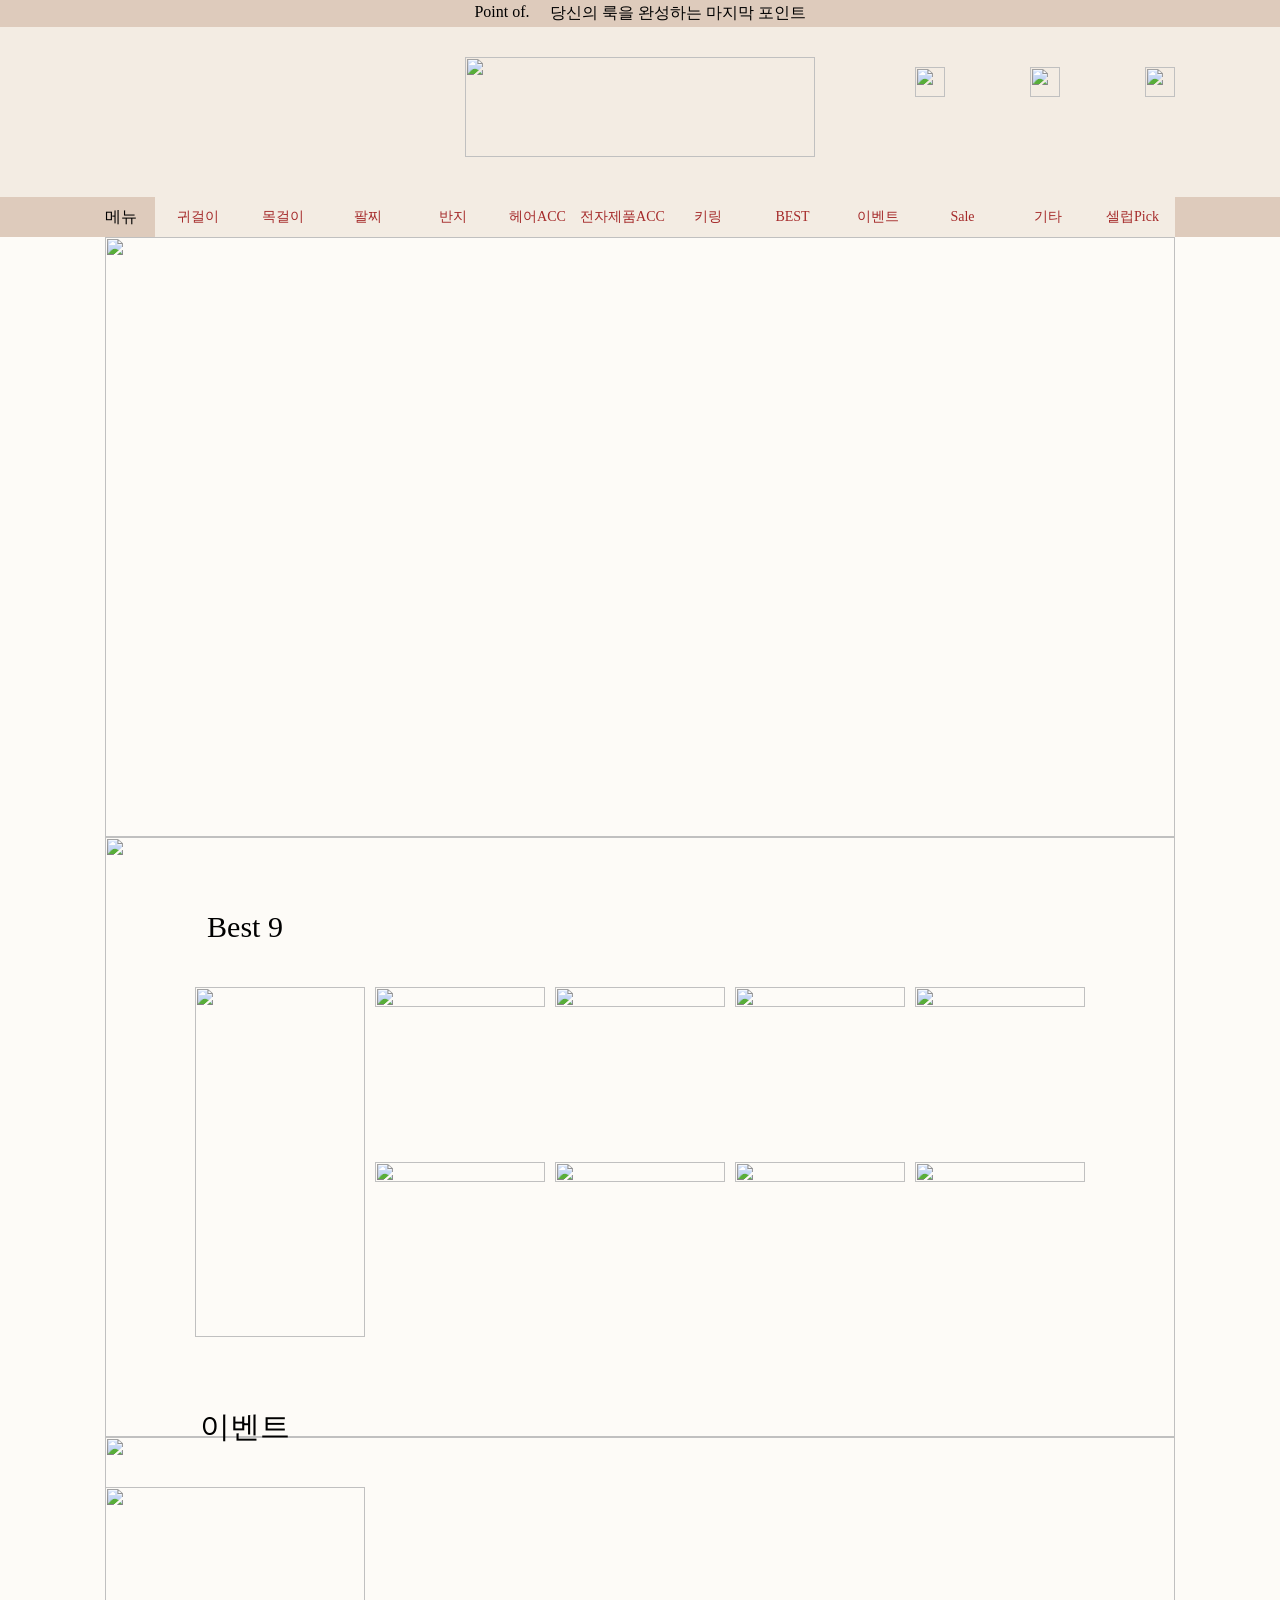
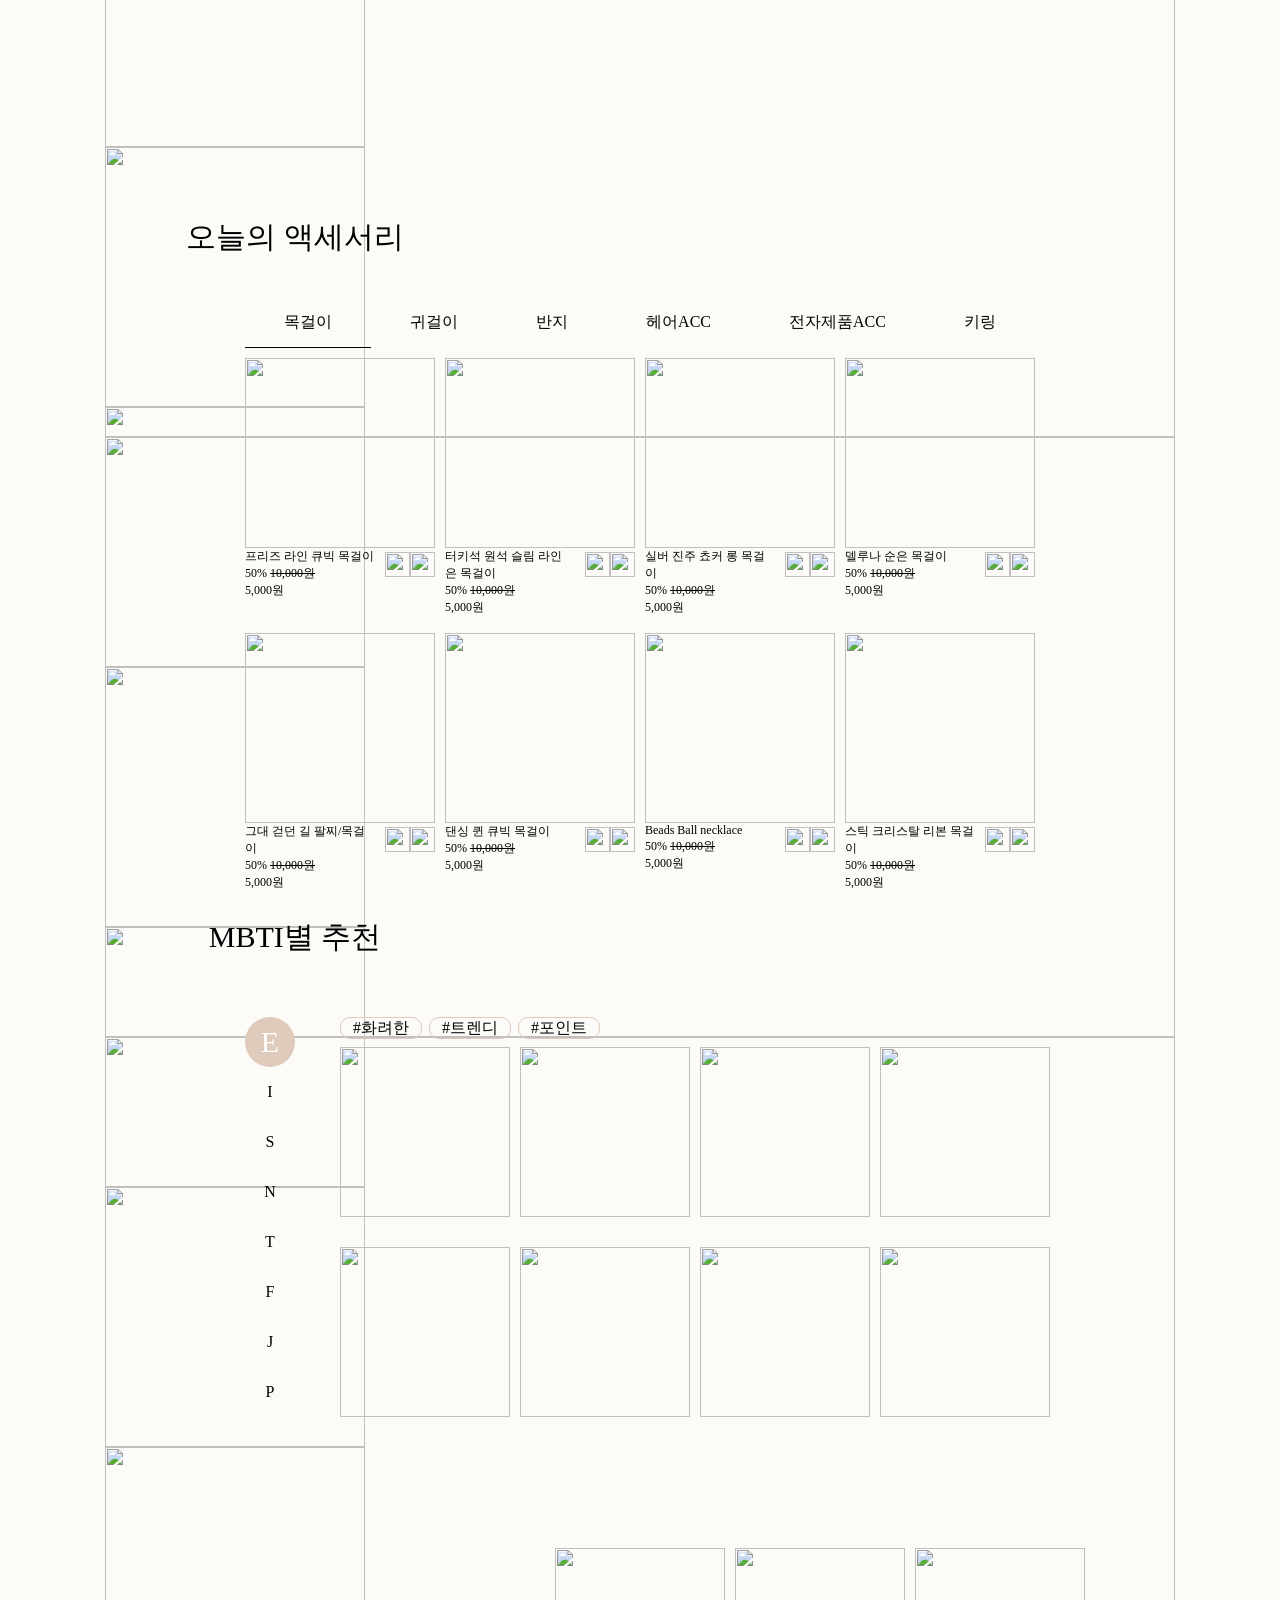
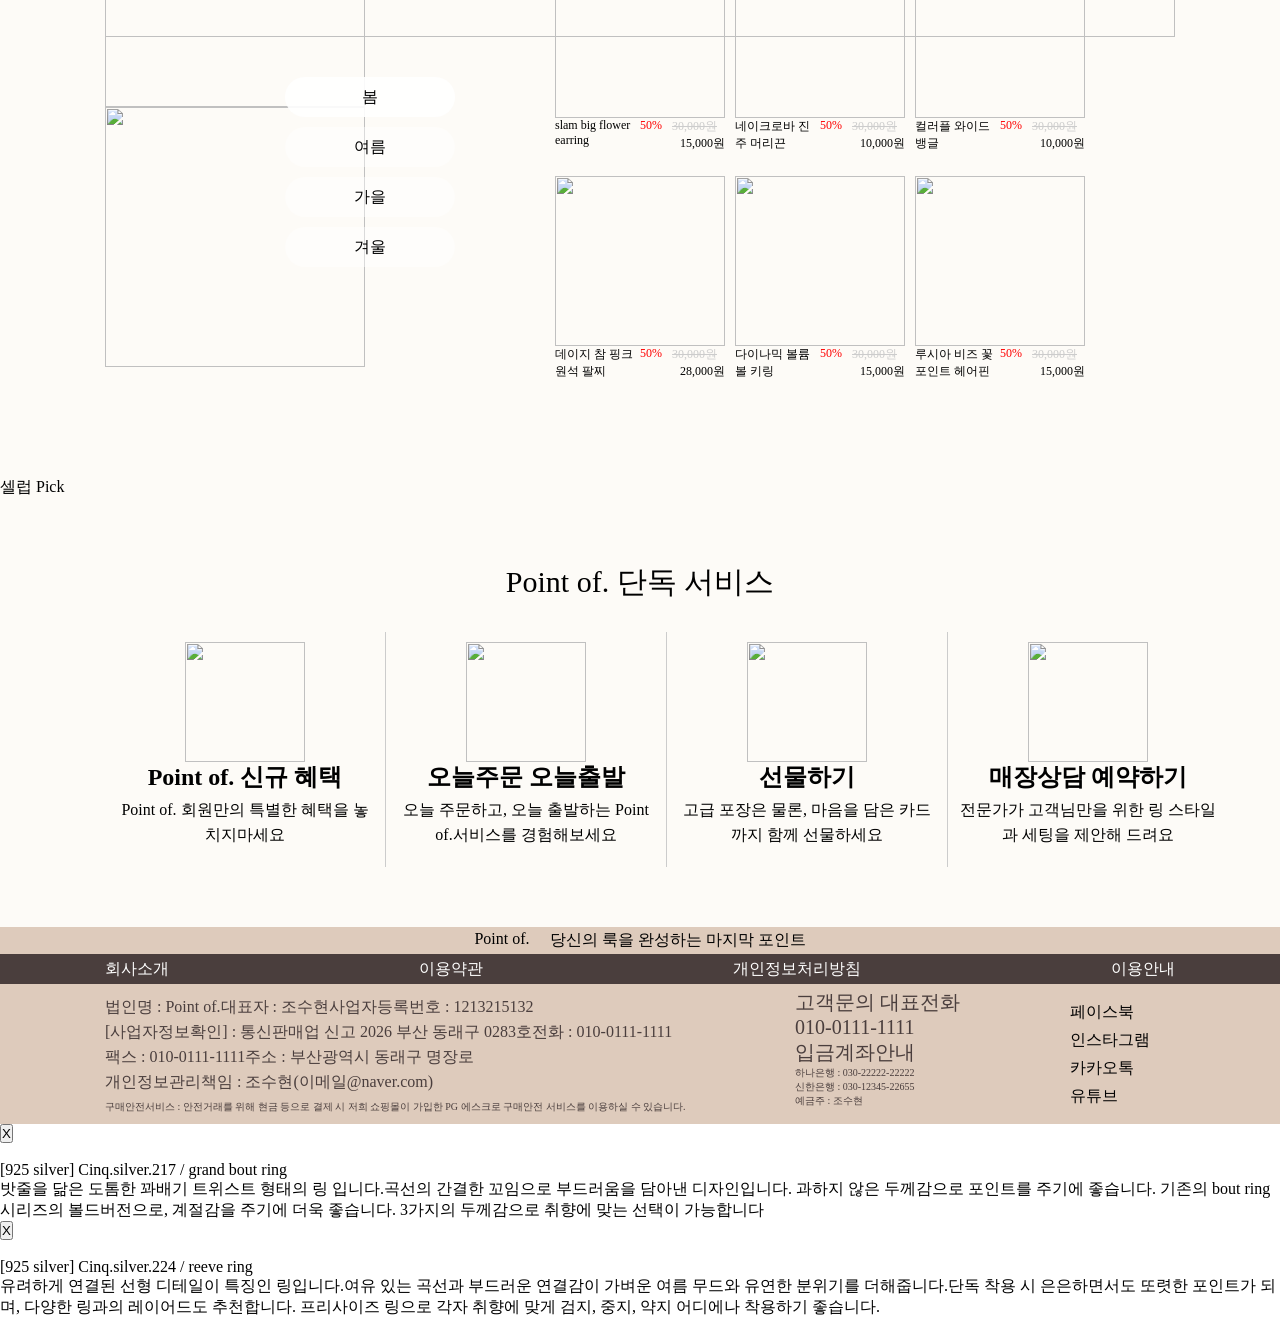
==== commit cf820aec: "Update index.html" ====
--- a/index.html
+++ b/index.html
@@ -2683,7 +2683,24 @@
     </section>
     <!---->
     <section class="celeb_box">
-      
+      <div class="celeb_title">
+        <a href="#">
+          <p>셀럽 Pick</p>
+        </a>
+      </div>
+      <div class="celeb">
+        <div class="celeb_l">
+          <img src="./img/celeb_img.jpg" alt="">
+        </div>
+        <div class="celeb_r">
+          <div class="celeb_img_l">
+            <img src="./img/celeb_acc_img.jpg" alt="">
+          </div>
+          <div class="celeb_img_r">
+            <img src="./img/celeb_acc_img1.jpg" alt="">
+          </div>
+        </div>
+      </div>
     </section>
     <section class="notice_box">
       <div class="notice_title">
@@ -2778,6 +2795,7 @@
       </div>
     </nav>
   </footer>
+  <!---->
   <div id="popup">
     <button class="close">x</button>
     <div><img src="./img/icon_img_1.png" alt=""></div>
@@ -2796,6 +2814,25 @@
     <p>찜 목록으로 이동하시겠습니까?</p>
     <button class="close_heart">x</button>
   </div>
+  <!---->
+  <div id="popup_celeb_l">
+    <button class="celeb_close">X</button>
+    <div class="celeb_l_in">
+      <div><img src="./img/celeb_item_l.jpg" alt=""></div>
+      <p>[925 silver] Cinq.silver.217 / grand bout ring</p>
+      <p>밧줄을 닮은 도톰한 꽈배기 트위스트 형태의 링 입니다.곡선의 간결한 꼬임으로 부드러움을 담아낸 디자인입니다. 과하지 않은 두께감으로 포인트를 주기에 좋습니다. 기존의 bout ring 시리즈의
+        볼드버전으로, 계절감을 주기에 더욱 좋습니다. 3가지의 두께감으로 취향에 맞는 선택이 가능합니다</p>
+    </div>
+  </div>
+  <div id="popup_celeb_r">
+    <button class="celeb_close">X</button>
+    <div class="celeb_r_in">
+      <div><img src="./img/celeb_item_r.jpg" alt=""></div>
+      <p>[925 silver] Cinq.silver.224 / reeve ring</p>
+      <p>유려하게 연결된 선형 디테일이 특징인 링입니다.여유 있는 곡선과 부드러운 연결감이 가벼운 여름 무드와 유연한 분위기를 더해줍니다.단독 착용 시 은은하면서도 또렷한 포인트가 되며, 다양한 링과의 레이어드도 추천합니다. 프리사이즈 링으로 각자 취향에 맞게 검지, 중지, 약지 어디에나 착용하기 좋습니다.</p>
+    </div>
+  </div>
+  <!---->
   <aside class="wing_box">
     <div class="wing_banner">
       <span>로그인</span>
@@ -2813,4 +2850,4 @@
   </aside>
 </body>
 
-</html>+</html>
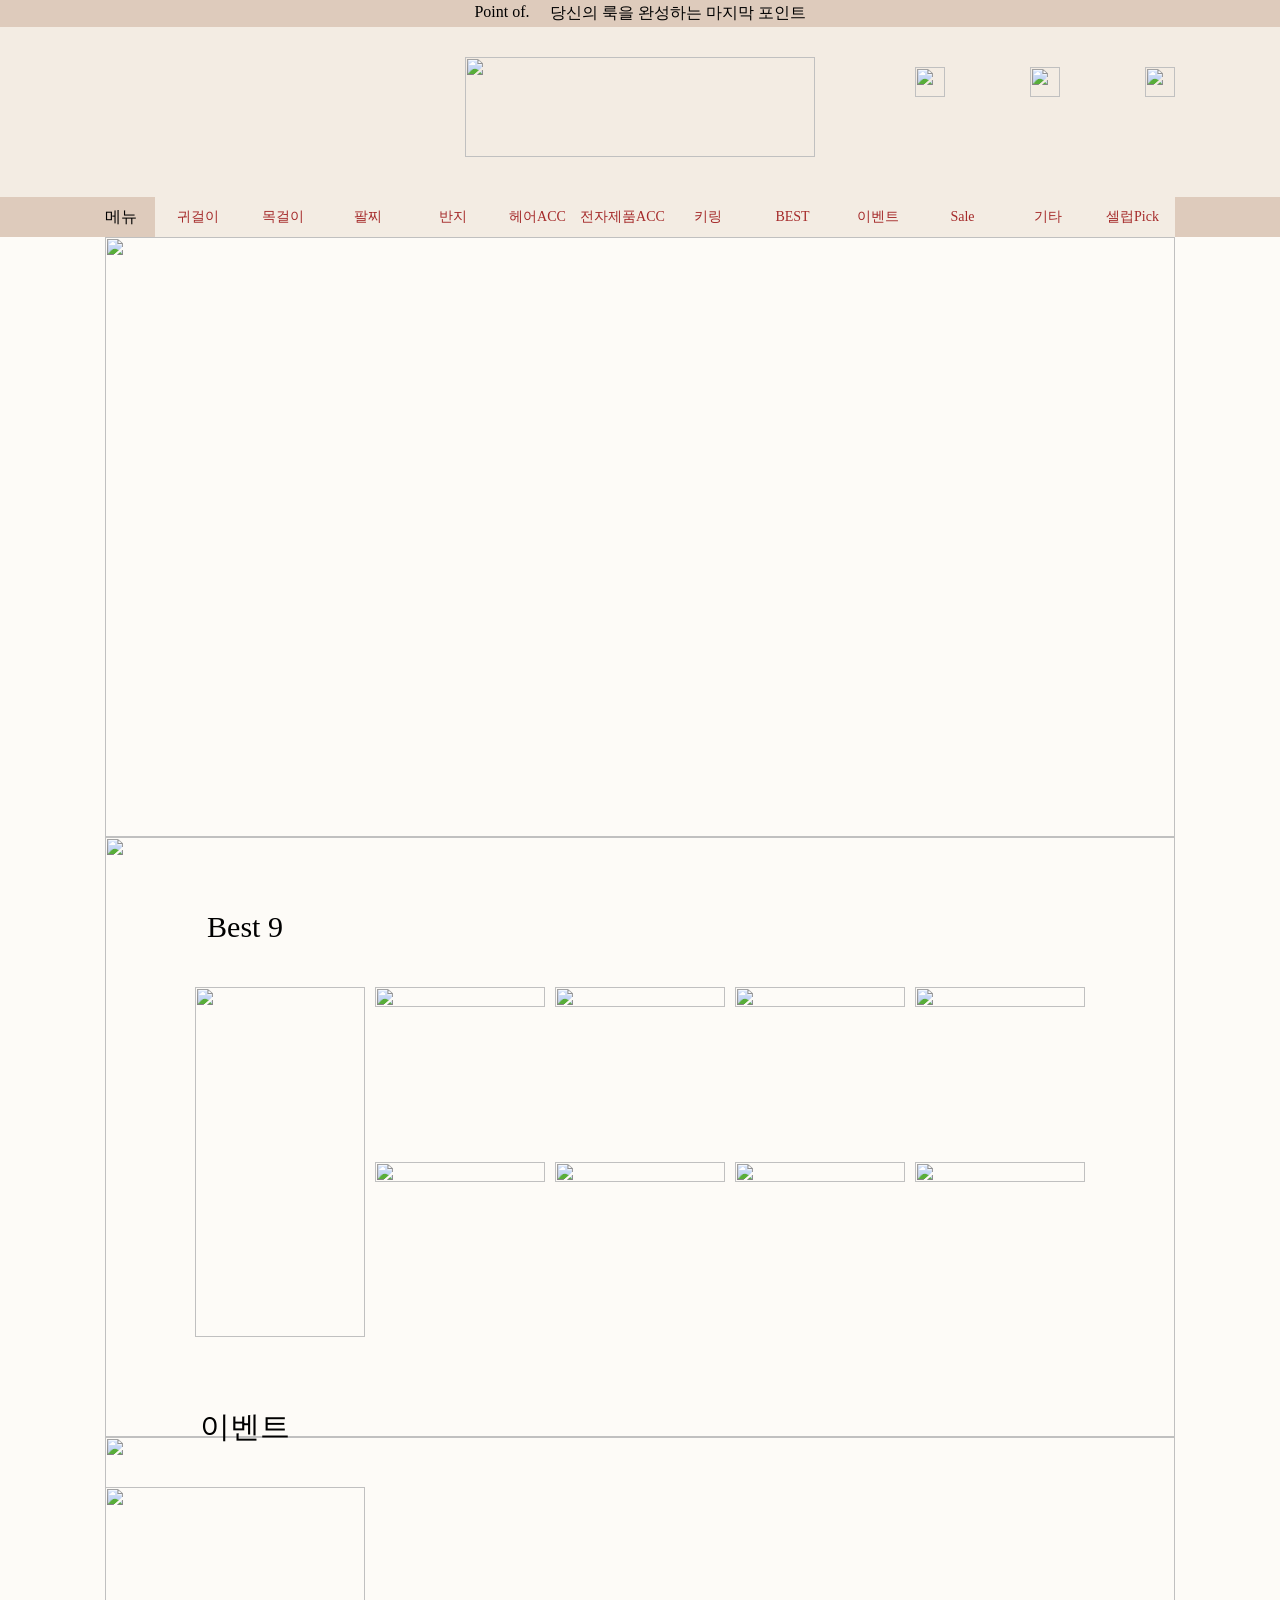
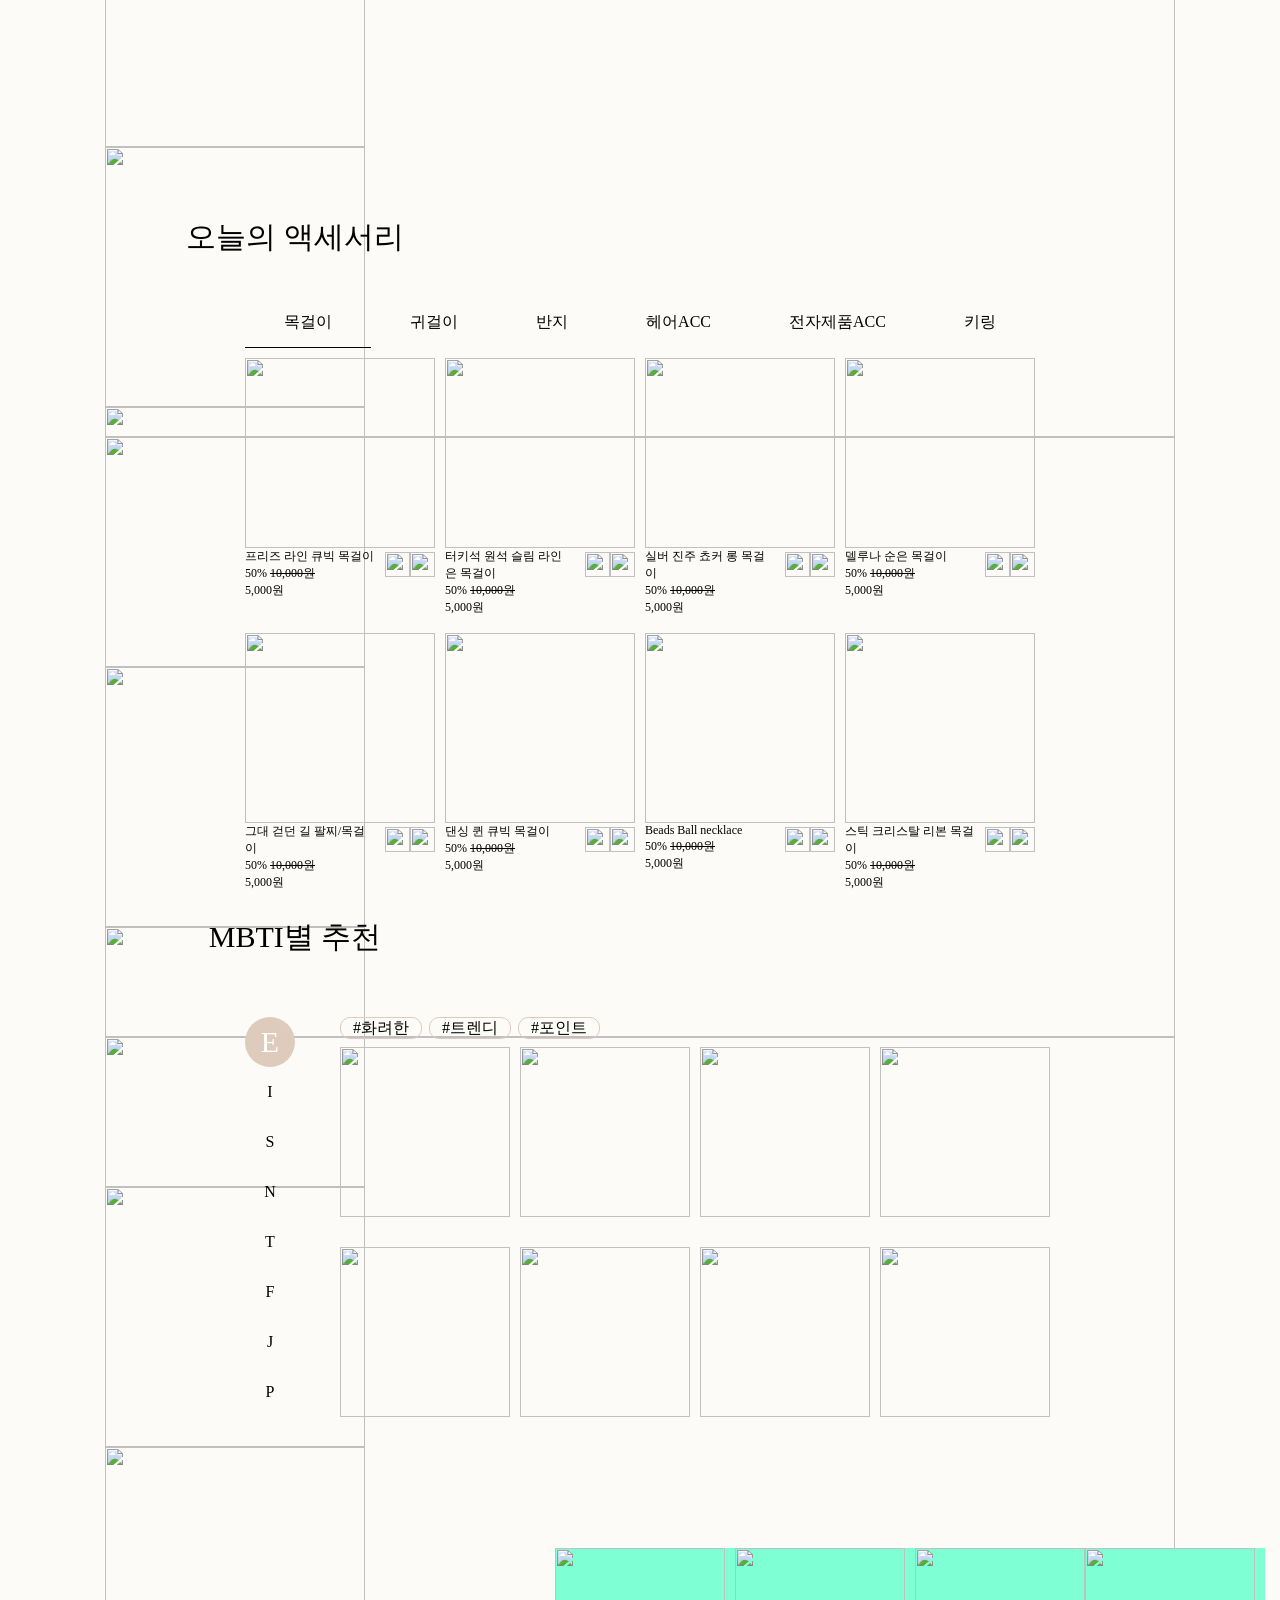
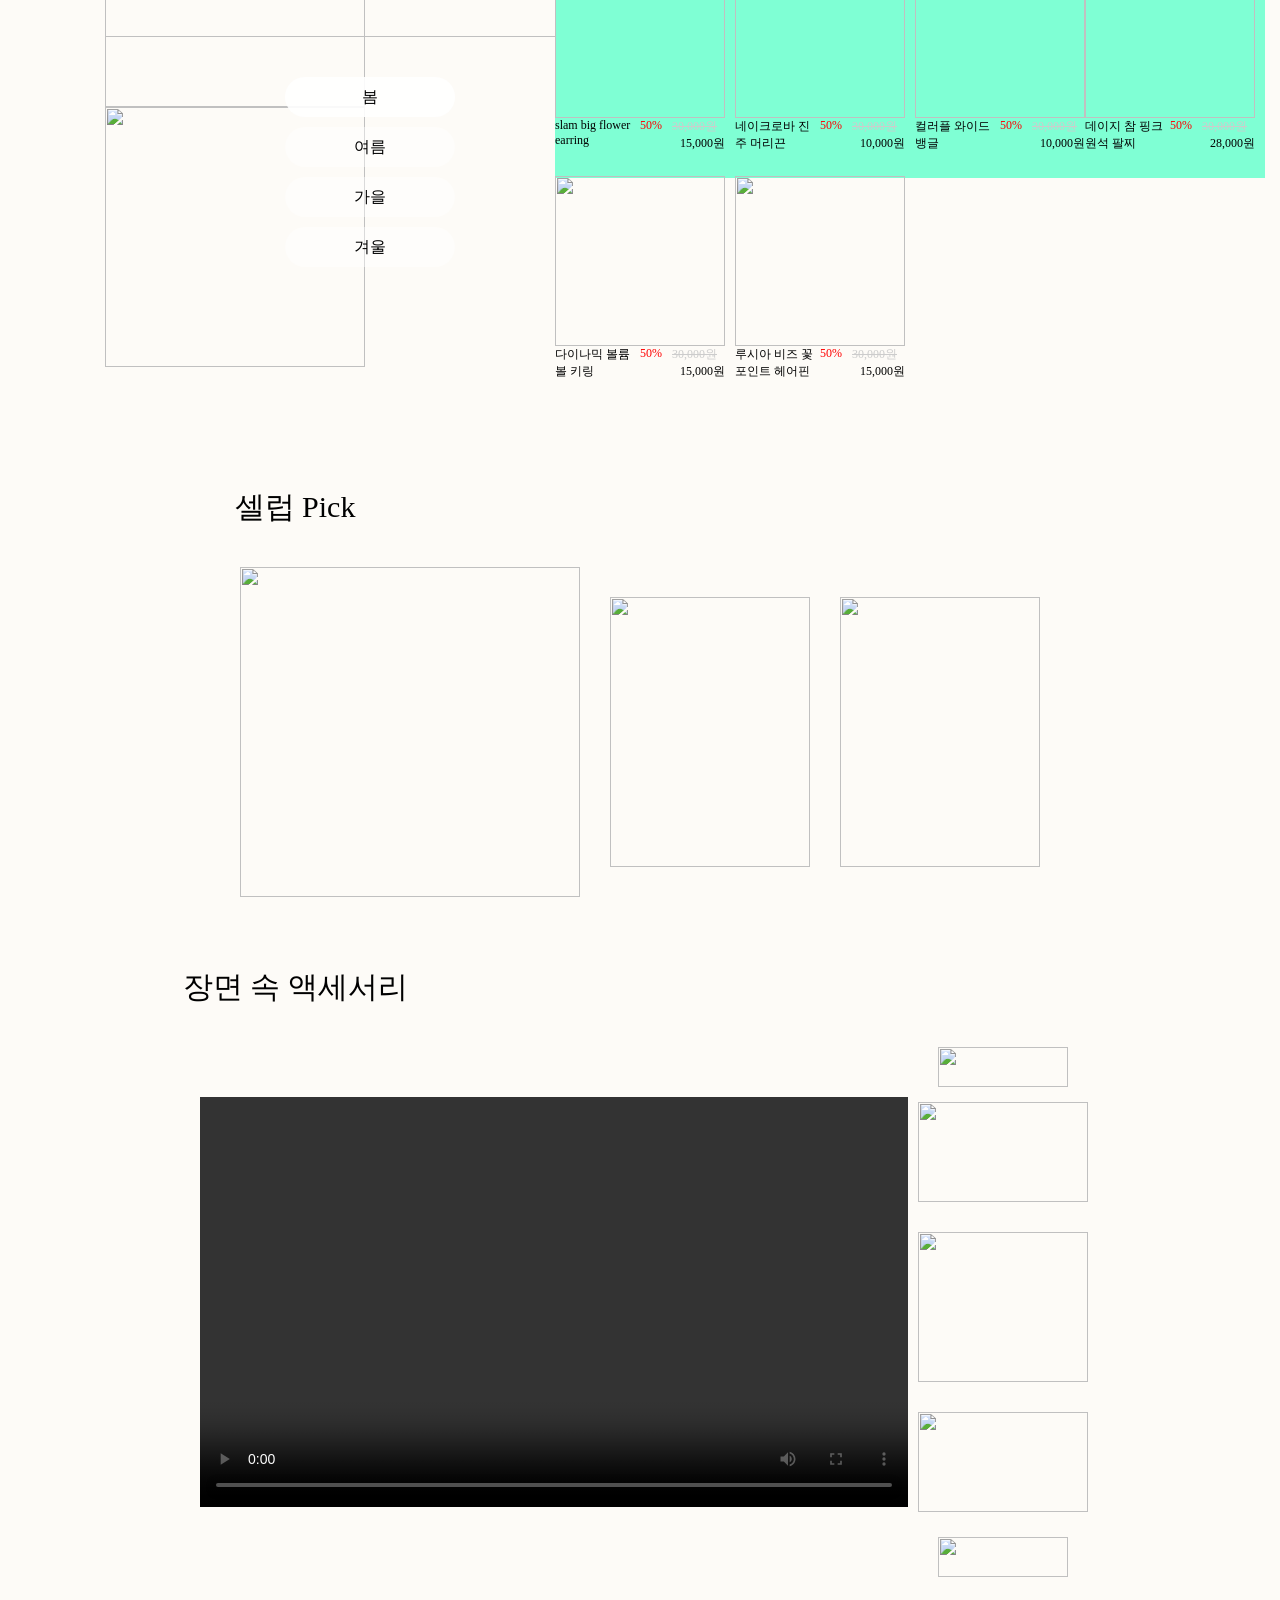
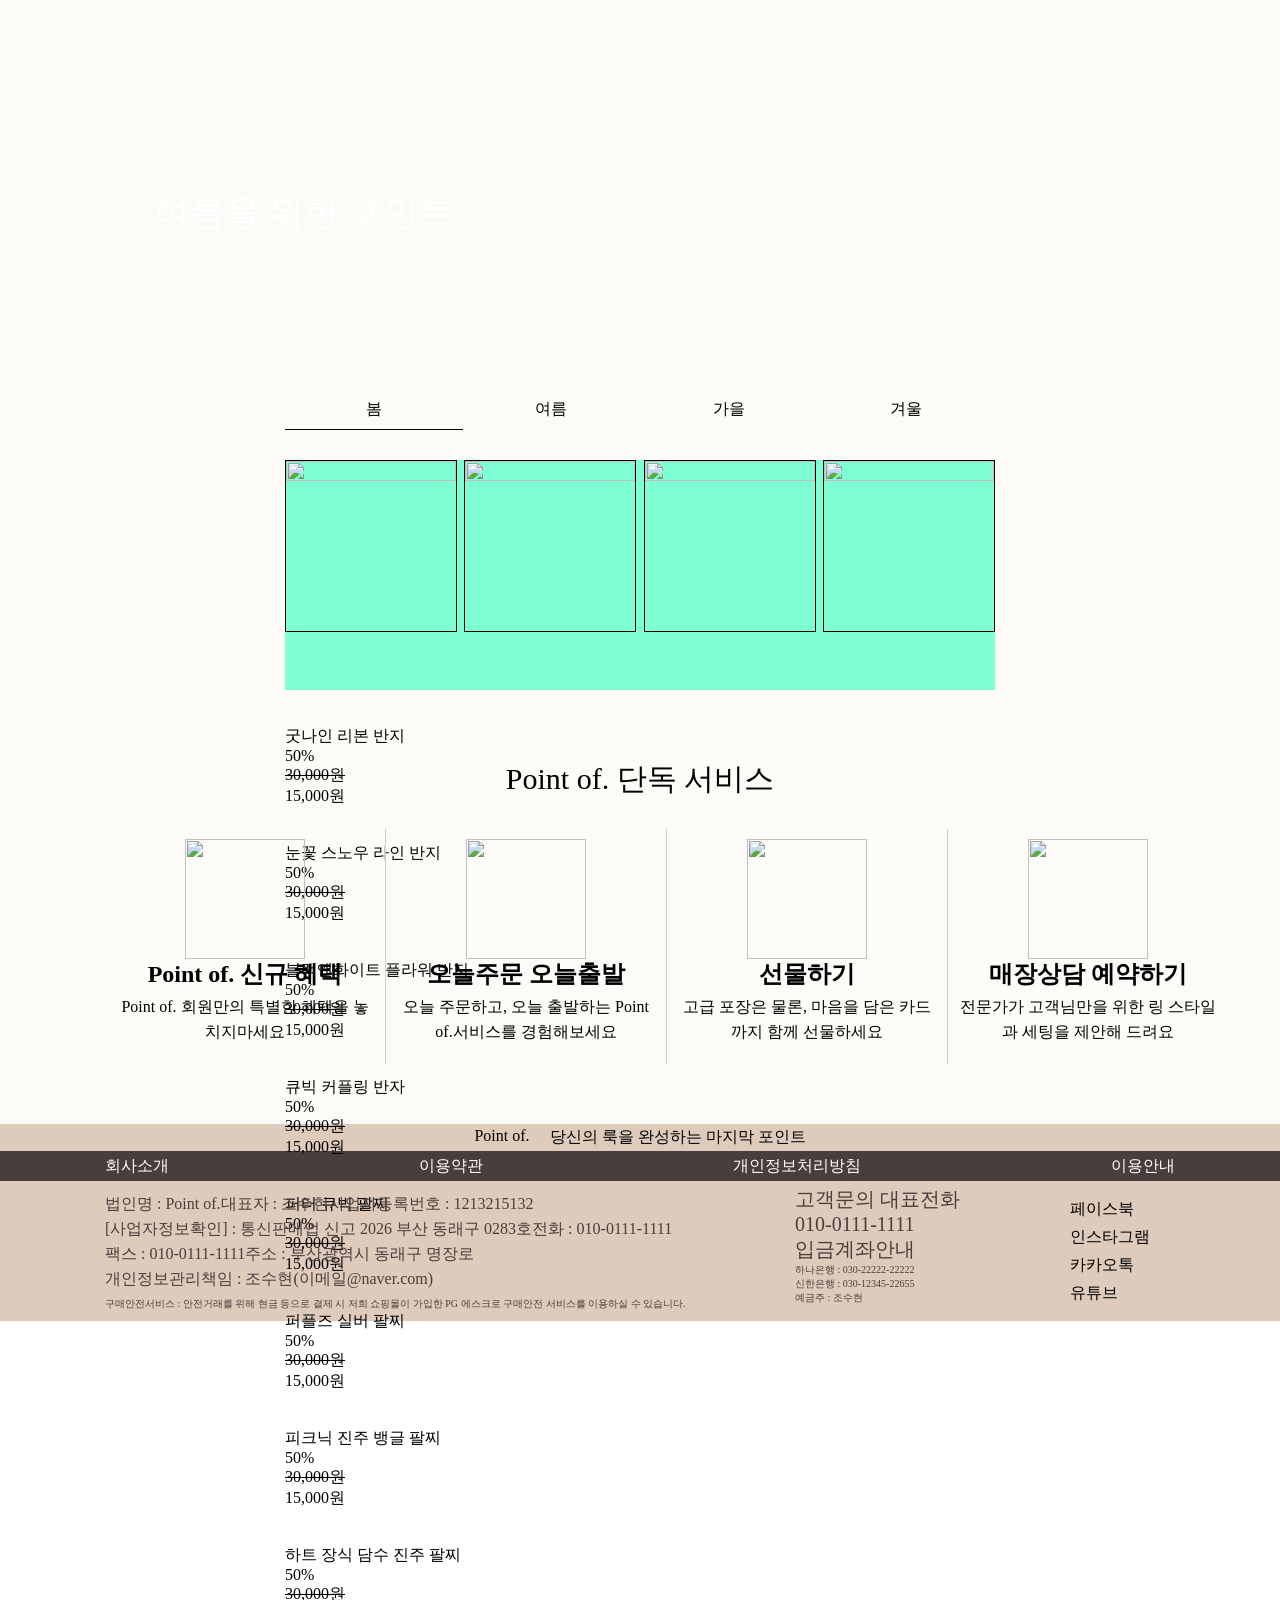
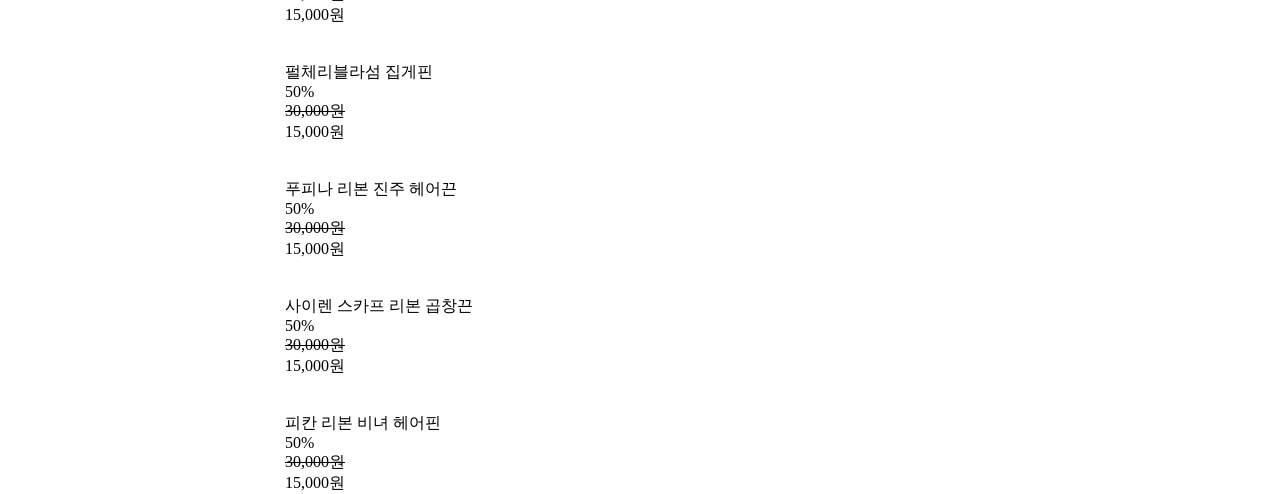
==== commit b184297a: "Update index.html" ====
--- a/index.html
+++ b/index.html
@@ -2698,6 +2698,424 @@
           </div>
           <div class="celeb_img_r">
             <img src="./img/celeb_acc_img1.jpg" alt="">
+          </div>
+        </div>
+      </div>
+    </section>
+    <section class="screen_box">
+      <div class="screen_title">
+        <p>장면 속 액세서리</p>
+      </div>
+      <div class="screen">
+        <div class="screen_play">
+          <video controls>
+            <source src="./img/Sequence 01.mp4" type="video/mp4">
+          </video>
+        </div>
+
+        <div class="img_screen">
+          <div class="r_img">
+            <img src="./img/up.png" alt="">
+          </div>
+          <section class="img_banner">
+            <ul class="screen_img">
+              <li><img src="./img/screen_img_1.jpg" alt=""></li>
+              <li><img src="./img/screen_img_2.jpg" alt=""></li>
+              <li><img src="./img/screen_img_3.png" alt=""></li>
+              <li><img src="./img/screen_img_4.png" alt=""></li>
+              <li><img src="./img/screen_img_5.png" alt=""></li>
+            </ul>
+          </section>
+          <div class="l_img">
+            <img src="./img/down.png" alt="">
+          </div>
+    </section>
+    <section class="season_box_event">
+      <div class="title_box">
+        <div class="season_event_title">
+          <p>여름을 위한 포인트</p>
+        </div>
+      </div>
+      <div class="season_event_box">
+        <ul class="season_tab">
+          <li class="on_season">봄</li>
+          <li>여름</li>
+          <li>가을</li>
+          <li>겨울</li>
+        </ul>
+        <div class="season_sheet">
+          <div class="on_season_sheet">
+            <div class="season_event">
+              <div class="season_event_item">
+                <div class="season_event_img">
+                  <img src="./img/neckle_8.jpg" alt="">
+                  <div class="season_event_overly">
+                    <div>
+                      <img src="./img/icon_img_1.png" alt="">
+                      <img src="./img/icon_img_2.png" alt="">
+                    </div>
+                  </div>
+                </div>
+                <div class="season_event_detail">
+                  <div class="event_detail_l">
+                    <p>실버925 스왈 진주 쵸커 롱목걸이</p>
+                  </div>
+                  <div class="event_detail_r">
+                    <p>50%</p>
+                    <p><del>30,000원</del></p>
+                    <p>15,000원</p>
+                  </div>
+                </div>
+              </div>
+
+              <div class="season_event_item">
+                <div class="season_event_img">
+                  <img src="./img/neckle_11.jpg" alt="">
+                  <div class="season_event_overly">
+                    <div>
+                      <img src="./img/icon_img_1.png" alt="">
+                      <img src="./img/icon_img_2.png" alt="">
+                    </div>
+                  </div>
+                </div>
+                <div class="season_event_detail">
+                  <div class="event_detail_l">
+                    <p>델루나 순은 목걸이</p>
+                  </div>
+                  <div class="event_detail_r">
+                    <p>50%</p>
+                    <p><del>30,000원</del></p>
+                    <p>15,000원</p>
+                  </div>
+                </div>
+              </div>
+
+              <div class="season_event_item">
+                <div class="season_event_img">
+                  <img src="./img/neckle_4.jpeg" alt="">
+                  <div class="season_event_overly">
+                    <div>
+                      <img src="./img/icon_img_1.png" alt="">
+                      <img src="./img/icon_img_2.png" alt="">
+                    </div>
+                  </div>
+                </div>
+                <div class="season_event_detail">
+                  <div class="event_detail_l">
+                    <p>터키석 원석 슬림 라인 은 목걸이</p>
+                  </div>
+                  <div class="event_detail_r">
+                    <p>50%</p>
+                    <p><del>30,000원</del></p>
+                    <p>15,000원</p>
+                  </div>
+                </div>
+              </div>
+
+              <div class="season_event_item">
+                <div class="season_event_img">
+                  <img src="./img/neckle_8.jpg" alt="">
+                  <div class="season_event_overly">
+                    <div>
+                      <img src="./img/icon_img_1.png" alt="">
+                      <img src="./img/icon_img_2.png" alt="">
+                    </div>
+                  </div>
+                </div>
+                <div class="season_event_detail">
+                  <div class="event_detail_l">
+                    <p>프리즈 라인 큐빅 목걸이</p>
+                  </div>
+                  <div class="event_detail_r">
+                    <p>50%</p>
+                    <p><del>30,000원</del></p>
+                    <p>15,000원</p>
+                  </div>
+                </div>
+              </div>
+            </div>
+          </div>
+        </div>
+        <!--봄-->
+        <div>
+          <div class="season_event">
+            <div class="sheet_season_event">
+              <div class="season_event_item">
+                <div class="season_event_img">
+                  <img src="./img/ring_1.jpeg" alt="">
+                  <div class="season_event_overly">
+                    <div>
+                      <img src="./img/icon_img_1.png" alt="">
+                      <img src="./img/icon_img_2.png" alt="">
+                    </div>
+                  </div>
+                </div>
+                <div class="season_event_detail">
+                  <div class="event_detail_l">
+                    <p>굿나인 리본 반지</p>
+                  </div>
+                  <div class="event_detail_r">
+                    <p>50%</p>
+                    <p><del>30,000원</del></p>
+                    <p>15,000원</p>
+                  </div>
+                </div>
+              </div>
+
+              <div class="season_event_item">
+                <div class="season_event_img">
+                  <img src="./img/ring_2.jpg" alt="">
+                  <div class="season_event_overly">
+                    <div>
+                      <img src="./img/icon_img_1.png" alt="">
+                      <img src="./img/icon_img_2.png" alt="">
+                    </div>
+                  </div>
+                </div>
+                <div class="season_event_detail">
+                  <div class="event_detail_l">
+                    <p>눈꽃 스노우 라인 반지</p>
+                  </div>
+                  <div class="event_detail_r">
+                    <p>50%</p>
+                    <p><del>30,000원</del></p>
+                    <p>15,000원</p>
+                  </div>
+                </div>
+              </div>
+
+              <div class="season_event_item">
+                <div class="season_event_img">
+                  <img src="./img/ring_3.jpg" alt="">
+                  <div class="season_event_overly">
+                    <div>
+                      <img src="./img/icon_img_1.png" alt="">
+                      <img src="./img/icon_img_2.png" alt="">
+                    </div>
+                  </div>
+                </div>
+                <div class="season_event_detail">
+                  <div class="event_detail_l">
+                    <p>블랙앤화이트 플라워 반지</p>
+                  </div>
+                  <div class="event_detail_r">
+                    <p>50%</p>
+                    <p><del>30,000원</del></p>
+                    <p>15,000원</p>
+                  </div>
+                </div>
+              </div>
+
+              <div class="season_event_item">
+                <div class="season_event_img">
+                  <img src="./img/ring_4.jpg" alt="">
+                  <div class="season_event_overly">
+                    <div>
+                      <img src="./img/icon_img_1.png" alt="">
+                      <img src="./img/icon_img_2.png" alt="">
+                    </div>
+                  </div>
+                </div>
+                <div class="season_event_detail">
+                  <div class="event_detail_l">
+                    <p>큐빅 커플링 반자</p>
+                  </div>
+                  <div class="event_detail_r">
+                    <p>50%</p>
+                    <p><del>30,000원</del></p>
+                    <p>15,000원</p>
+                  </div>
+                </div>
+              </div>
+            </div>
+          </div>
+        </div>
+        <!--여름-->
+        <div>
+          <div class="season_event">
+            <div class="sheet_season_event">
+              <div class="season_event_item">
+                <div class="season_event_img">
+                  <img src="./img/br_12.jpg" alt="">
+                  <div class="season_event_overly">
+                    <div>
+                      <img src="./img/icon_img_1.png" alt="">
+                      <img src="./img/icon_img_2.png" alt="">
+                    </div>
+                  </div>
+                </div>
+                <div class="season_event_detail">
+                  <div class="event_detail_l">
+                    <p>퍼터 큐빅 팔찌</p>
+                  </div>
+                  <div class="event_detail_r">
+                    <p>50%</p>
+                    <p><del>30,000원</del></p>
+                    <p>15,000원</p>
+                  </div>
+                </div>
+              </div>
+
+              <div class="season_event_item">
+                <div class="season_event_img">
+                  <img src="./img/br_6.jpg" alt="">
+                  <div class="season_event_overly">
+                    <div>
+                      <img src="./img/icon_img_1.png" alt="">
+                      <img src="./img/icon_img_2.png" alt="">
+                    </div>
+                  </div>
+                </div>
+                <div class="season_event_detail">
+                  <div class="event_detail_l">
+                    <p>퍼플즈 실버 팔찌</p>
+                  </div>
+                  <div class="event_detail_r">
+                    <p>50%</p>
+                    <p><del>30,000원</del></p>
+                    <p>15,000원</p>
+                  </div>
+                </div>
+              </div>
+
+              <div class="season_event_item">
+                <div class="season_event_img">
+                  <img src="./img/br_15.jpg" alt="">
+                  <div class="season_event_overly">
+                    <div>
+                      <img src="./img/icon_img_1.png" alt="">
+                      <img src="./img/icon_img_2.png" alt="">
+                    </div>
+                  </div>
+                </div>
+                <div class="season_event_detail">
+                  <div class="event_detail_l">
+                    <p>피크닉 진주 뱅글 팔찌</p>
+                  </div>
+                  <div class="event_detail_r">
+                    <p>50%</p>
+                    <p><del>30,000원</del></p>
+                    <p>15,000원</p>
+                  </div>
+                </div>
+              </div>
+
+              <div class="season_event_item">
+                <div class="season_event_img">
+                  <img src="./img/br_14.jpg" alt="">
+                  <div class="season_event_overly">
+                    <div>
+                      <img src="./img/icon_img_1.png" alt="">
+                      <img src="./img/icon_img_2.png" alt="">
+                    </div>
+                  </div>
+                </div>
+                <div class="season_event_detail">
+                  <div class="event_detail_l">
+                    <p>하트 장식 담수 진주 팔찌</p>
+                  </div>
+                  <div class="event_detail_r">
+                    <p>50%</p>
+                    <p><del>30,000원</del></p>
+                    <p>15,000원</p>
+                  </div>
+                </div>
+              </div>
+            </div>
+          </div>
+        </div>
+        <!--가을-->
+        <div>
+          <div class="season_event">
+            <div class="sheet_season_event">
+              <div class="season_event_item">
+                <div class="season_event_img">
+                  <img src="./img/hairacc_8copy.jpg" alt="">
+                  <div class="season_event_overly">
+                    <div>
+                      <img src="./img/icon_img_1.png" alt="">
+                      <img src="./img/icon_img_2.png" alt="">
+                    </div>
+                  </div>
+                </div>
+                <div class="season_event_detail">
+                  <div class="event_detail_l">
+                    <p>펄체리블라섬 집게핀</p>
+                  </div>
+                  <div class="event_detail_r">
+                    <p>50%</p>
+                    <p><del>30,000원</del></p>
+                    <p>15,000원</p>
+                  </div>
+                </div>
+              </div>
+
+              <div class="season_event_item">
+                <div class="season_event_img">
+                  <img src="./img/hairacc_4copy.jpg" alt="">
+                  <div class="season_event_overly">
+                    <div>
+                      <img src="./img/icon_img_1.png" alt="">
+                      <img src="./img/icon_img_2.png" alt="">
+                    </div>
+                  </div>
+                </div>
+                <div class="season_event_detail">
+                  <div class="event_detail_l">
+                    <p>푸피나 리본 진주 헤어끈</p>
+                  </div>
+                  <div class="event_detail_r">
+                    <p>50%</p>
+                    <p><del>30,000원</del></p>
+                    <p>15,000원</p>
+                  </div>
+                </div>
+              </div>
+
+              <div class="season_event_item">
+                <div class="season_event_img">
+                  <img src="./img/hairacc_14copy.jpg" alt="">
+                  <div class="season_event_overly">
+                    <div>
+                      <img src="./img/icon_img_1.png" alt="">
+                      <img src="./img/icon_img_2.png" alt="">
+                    </div>
+                  </div>
+                </div>
+                <div class="season_event_detail">
+                  <div class="event_detail_l">
+                    <p>사이렌 스카프 리본 곱창끈</p>
+                  </div>
+                  <div class="event_detail_r">
+                    <p>50%</p>
+                    <p><del>30,000원</del></p>
+                    <p>15,000원</p>
+                  </div>
+                </div>
+              </div>
+
+              <div class="season_event_item">
+                <div class="season_event_img">
+                  <img src="./img/hairacc _10.jpg" alt="">
+                  <div class="season_event_overly">
+                    <div>
+                      <img src="./img/icon_img_1.png" alt="">
+                      <img src="./img/icon_img_2.png" alt="">
+                    </div>
+                  </div>
+                </div>
+                <div class="season_event_detail">
+                  <div class="event_detail_l">
+                    <p>피칸 리본 비녀 헤어핀</p>
+                  </div>
+                  <div class="event_detail_r">
+                    <p>50%</p>
+                    <p><del>30,000원</del></p>
+                    <p>15,000원</p>
+                  </div>
+                </div>
+              </div>
+            </div>
           </div>
         </div>
       </div>
@@ -2816,20 +3234,25 @@
   </div>
   <!---->
   <div id="popup_celeb_l">
-    <button class="celeb_close">X</button>
+    <button class="celeb_close_l">X</button>
     <div class="celeb_l_in">
       <div><img src="./img/celeb_item_l.jpg" alt=""></div>
-      <p>[925 silver] Cinq.silver.217 / grand bout ring</p>
-      <p>밧줄을 닮은 도톰한 꽈배기 트위스트 형태의 링 입니다.곡선의 간결한 꼬임으로 부드러움을 담아낸 디자인입니다. 과하지 않은 두께감으로 포인트를 주기에 좋습니다. 기존의 bout ring 시리즈의
-        볼드버전으로, 계절감을 주기에 더욱 좋습니다. 3가지의 두께감으로 취향에 맞는 선택이 가능합니다</p>
+      <div class="celeb_in_l">
+        <p>[925 silver] Cinq.silver.217 / grand bout ring</p>
+        <p>밧줄을 닮은 도톰한 꽈배기 트위스트 형태의 링 입니다.곡선의 간결한 꼬임으로 부드러움을 담아낸 디자인입니다. 과하지 않은 두께감으로 포인트를 주기에 좋습니다. 기존의 bout ring 시리즈의
+          볼드버전으로, 계절감을 주기에 더욱 좋습니다. 3가지의 두께감으로 취향에 맞는 선택이 가능합니다</p>
+      </div>
     </div>
   </div>
   <div id="popup_celeb_r">
-    <button class="celeb_close">X</button>
+    <button class="celeb_close_r">X</button>
     <div class="celeb_r_in">
       <div><img src="./img/celeb_item_r.jpg" alt=""></div>
-      <p>[925 silver] Cinq.silver.224 / reeve ring</p>
-      <p>유려하게 연결된 선형 디테일이 특징인 링입니다.여유 있는 곡선과 부드러운 연결감이 가벼운 여름 무드와 유연한 분위기를 더해줍니다.단독 착용 시 은은하면서도 또렷한 포인트가 되며, 다양한 링과의 레이어드도 추천합니다. 프리사이즈 링으로 각자 취향에 맞게 검지, 중지, 약지 어디에나 착용하기 좋습니다.</p>
+      <div class="celeb_in_r">
+        <p>[925 silver] Cinq.silver.224 / reeve ring</p>
+        <p>유려하게 연결된 선형 디테일이 특징인 링입니다.여유 있는 곡선과 부드러운 연결감이 가벼운 여름 무드와 유연한 분위기를 더해줍니다.단독 착용 시 은은하면서도 또렷한 포인트가 되며, 다양한 링과의
+          레이어드도 추천합니다. 프리사이즈 링으로 각자 취향에 맞게 검지, 중지, 약지 어디에나 착용하기 좋습니다.</p>
+      </div>
     </div>
   </div>
   <!---->
--- a/index.css
+++ b/index.css
@@ -1003,7 +1003,279 @@
 .season_box .season .season_sheet .season04 .sheet_season .season_item .season_detail .detail_r p:last-child {
   float: right;
 }
-
+/**/
+.celeb_box {
+  width: 1070px;
+  margin: 0 auto;
+  margin-bottom: 60px;
+}
+.celeb_box .celeb_title {
+  width: 260px; height: 60px;
+  margin-left: 60px;
+  margin-bottom: 30px;
+}
+.celeb_box .celeb_title p {
+  font-size: 30px;
+  text-align: center;
+  line-height: 60px;
+}
+/**/
+.celeb_box .celeb {
+  width: 800px; height: 330px;
+  margin: 0 auto;
+  display: flex;
+}
+.celeb_box .celeb .celeb_l {
+  width: 340px; height: 330px;
+  margin-right: 30px;
+}
+.celeb_box .celeb .celeb_l img {
+  width: 100%; height: 100%;
+}
+.celeb_box .celeb .celeb_r {
+  width: 430px; height: 270px;
+  margin-top: 30px;
+  display: flex;
+  justify-content: space-between;
+}
+.celeb_box .celeb .celeb_r .celeb_img_l {
+  width: 200px; height: 270px;
+}
+.celeb_box .celeb .celeb_r .celeb_img_l img {
+  width: 100%; height: 100%;
+}
+.celeb_box .celeb .celeb_r .celeb_img_r {
+  width: 200px; height: 270px;
+}
+.celeb_box .celeb .celeb_r .celeb_img_r img {
+  width: 100%; height: 100%;
+}
+/**/
+#popup_celeb_l {
+  width: 500px; height: 300px;
+  background-color: #fff;
+  border: 1px solid black;
+  display: none;
+  position: fixed;
+  top: 50%; left: 50%;
+  transform: translate(-50%, -50%);
+}
+#popup_celeb_l .celeb_l_in {
+  width: 500px; height: 250px;
+  display: flex;
+}
+#popup_celeb_l .celeb_l_in div {
+  width: 250px; height: 250px;
+}
+#popup_celeb_l .celeb_l_in div img {
+  width: 100%; height: 100%;
+}
+#popup_celeb_l .celeb_l_in .celeb_in_l{
+  margin-right: 20px;
+}
+#popup_celeb_r {
+  width: 500px; height: 300px;
+  background-color: #fff;
+  border: 1px solid black;
+  display: none;
+  position: fixed;
+  top: 50%; left: 50%;
+  transform: translate(-50%, -50%);
+}
+#popup_celeb_r .celeb_r_in {
+  width: 500px; height: 250px;
+  display: flex;
+}
+#popup_celeb_r .celeb_r_in div {
+  width: 250px; height: 250px;
+}
+#popup_celeb_r .celeb_r_in div img {
+  width: 100%; height: 100%;
+}
+#popup_celeb_r .celeb_r_in .celeb_in_r {
+  margin-right: 20px;
+}
+/**/
+.screen_box {
+  width: 1070px;
+  margin: 0 auto;
+  margin-bottom: 60px;
+}
+.screen_box .screen_title {
+  width: 260px; height: 60px;
+  margin-left: 60px;
+  margin-bottom: 30px;
+}
+.screen_box .screen_title p {
+  font-size: 30px;
+  text-align: center;
+  line-height: 60px;
+}
+.screen_box .screen {
+  width: 880px; height: 560px;
+  margin: 0 auto;
+  display: flex;
+}
+.screen_box .screen .img_screen {
+  width: 170px; height: 530px;
+  position: relative;
+}
+.screen_box .screen .img_screen .img_banner {
+  width: 170px; height: 410px;
+  margin-top: 55px;
+  overflow: hidden;
+  position: relative;
+}
+.screen_box .screen .img_screen .screen_img {
+  width: 170px; height: 410px;
+  position: absolute;
+  top: 0;
+  animation: rol 10s infinite;
+}
+@keyframes rol {
+  0% {top: -170px;}
+  50% {top: -340px;}
+  100% {top: -510px;}
+}
+.screen_box .screen .img_screen .screen_img li {
+  width: 170px; height: 100px;
+  margin-bottom: 30px;
+}
+.screen_box .screen .img_screen .screen_img li img {
+  width: 100%; height: 100%;
+}
+.screen_box .screen .img_screen .screen_img li:nth-child(2) {
+  width: 170px; height: 150px;
+}
+.screen_box .screen .img_screen .screen_img li:nth-child(2) img {
+  width: 100%; height: 100%;
+}
+.screen_box .screen .img_screen .r_img {
+  width: 130px; height: 40px;
+  margin: 0 auto;
+  margin-bottom: 20px;
+  position: absolute;
+  top: 0; right: 20px;
+}
+.screen_box .screen .img_screen .l_img {
+  width: 130px; height: 40px;
+  margin: 0 auto;
+  margin-top: 20px;
+  position: absolute;
+  top: 470px; right: 20px;
+}
+.screen_box .screen .img_screen .r_img img,
+.screen_box .screen .img_screen .l_img img {
+  width: 100%; height: 100%;
+}
+.screen_box .screen_play video{
+  width: 708px; height: 410px;
+  margin-right: 10px;
+  margin-top: 50px;
+}
+/**/
+.season_box_event {
+  width: 1070px;
+  margin: 0 auto;
+  margin-bottom: 60px;
+}
+.season_box_event .title_box {
+  width: 1070px; height: 200px;
+  background-image: url(./img/summer_img.jpg);
+  background-size: cover;
+  margin-bottom: 30px;
+}
+.season_box_event .season_event_title {
+  margin-top: 82px;
+  display: block;
+  padding-top: 100px;
+  padding-left: 50px;
+}
+.season_box_event .season_event_title p {
+  width: 300px; height: 36px;
+  font-size: 35px;
+  color: white;
+}
+.season_event_box {
+  width: 710px; height: 300px;
+  margin: 0 auto;
+}
+.season_event_box .season_tab {
+  display: flex;
+  justify-content: space-between;
+  margin-top: 100px;
+}
+.season_event_box .season_tab li {
+  width: 180px; height: 40px;
+  text-align: center;
+  line-height: 40px;
+  margin-bottom: 30px;
+}
+.season_event_box .season_tab .on_season {
+  border-bottom: 1px solid black;
+  opacity: 1;
+}
+.season_event_box .season_sheet {
+  width: 710px; height: 230px;
+}
+.season_event_box .season_sheet .season_evnet {
+  display: flex;
+  justify-content: space-between;
+}
+.season_event_box .season_sheet .season_event_item {
+  width: 170px; height: 230px;
+  border: 1px solid black;
+  position: relative;
+  top: 0; left: 0;  
+}
+.seaosn_event_box .season_sheet .season_event_item .season_event_img {
+  width: 170px; height: 170px;
+}
+.season_event_box .season_sheet .season_event_item .season_event_img img {
+  width: 100%; height: 100%;
+}
+.season_event_box .season_sheet .on_season_sheet {
+  display: block;
+}
+.seaosn_event_box .seaosn_sheet .season_event {
+  width: 710px; height: 230px;
+  display: none;
+}
+.season_sheet>div {
+  width: 710px; height: 230px;
+  background-color: aquamarine;
+}
+.season_sheet div .season_event {
+  display: flex;
+  justify-content: space-between;
+}
+.season_sheet div .season_event .season_event_item {
+  width: 170px; height: 170px;
+  overflow: hidden;
+}
+.season_sheet div .season_event .season_event_item img {
+  width: 100%; height: 100%;
+}
+.season_sheet div .season_event .season_event_item .season_event_overly {
+  width: 170px; height: 170px;
+  background-color: rgba(255, 255, 255, 0.4);
+  opacity: 0;
+}
+.season_sheet .season_event .season_event_item:hover .season_event_overly {
+  opacity: 1;
+}
+/*
+.season_event_item:hover .season_event_overly {
+  opacity: 1;
+}
+.season_event_item .season_event_img .season_event_overly {
+  opacity: 0;
+  width: 170px;
+  height: 170px;
+  background-color: rgba(255, 255, 255, 0.4);
+  position: absolute;
+  top: 0; left: 0; 
+}*/
 /*notice_box*/
 .notice_box {
   width: 1070px;
@@ -1241,7 +1513,7 @@
   margin-bottom: 5px;
 }
 #popup_heart .close_heart {
-  width: 25px; heigh  t: 25px;
+  width: 25px; heigh: 25px;
   border: none;
   background-color: #fff;
   position: absolute;
@@ -1281,4 +1553,4 @@
 }
 .wing_box .wing_banner span :last-child {
   border-top: 1px solid #ccc;
-}+} 
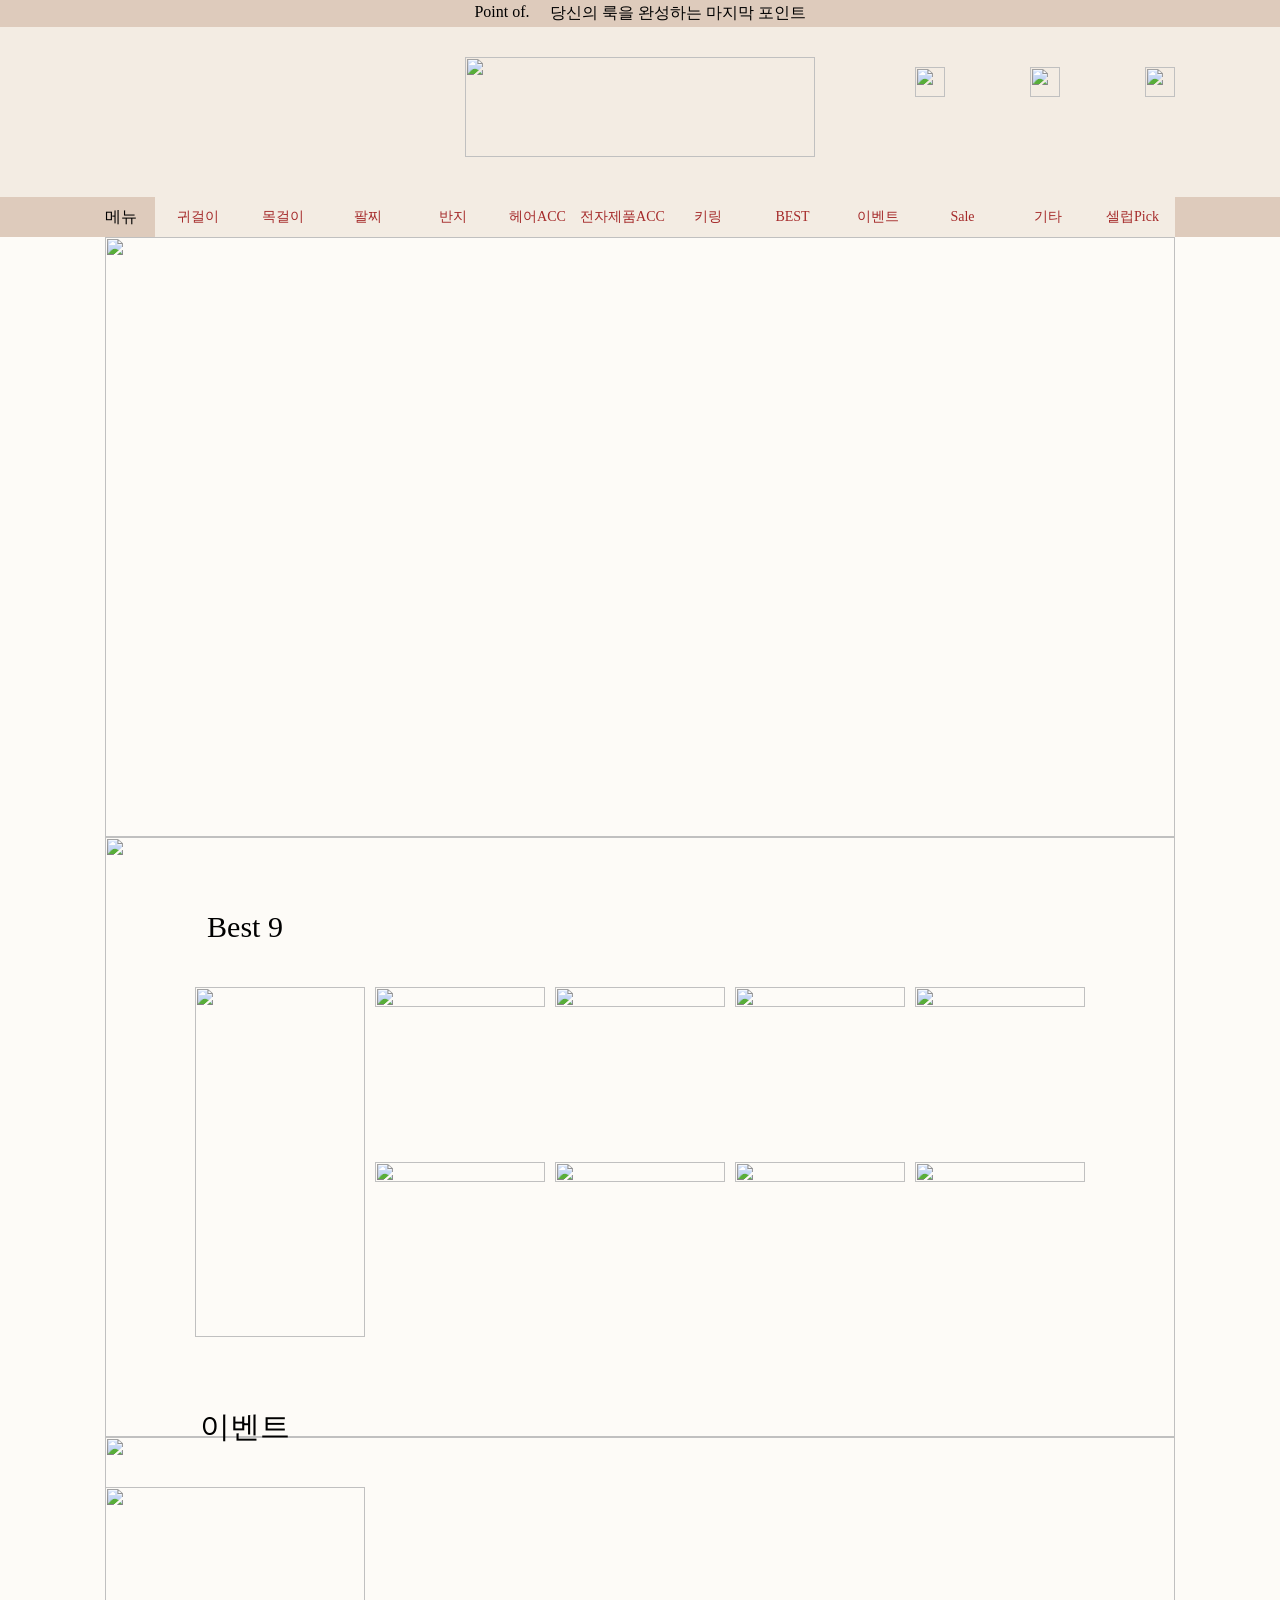
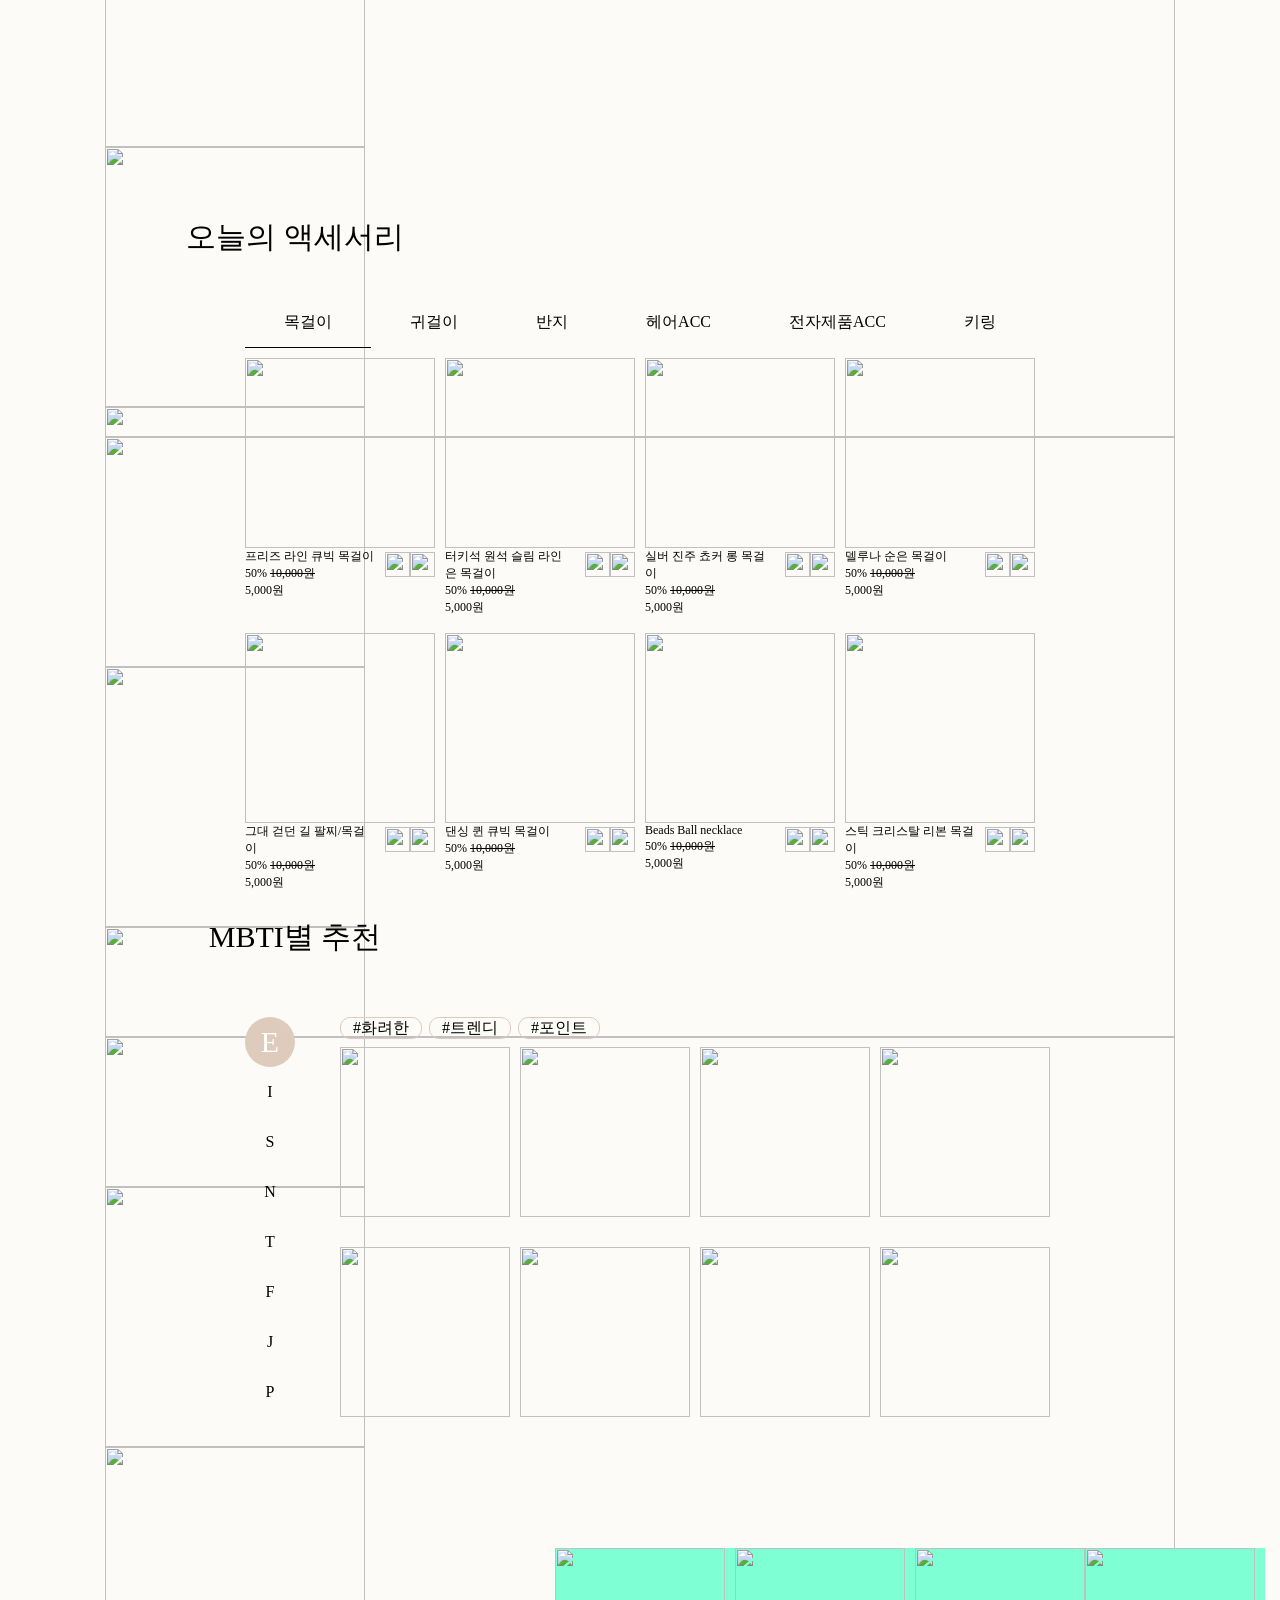
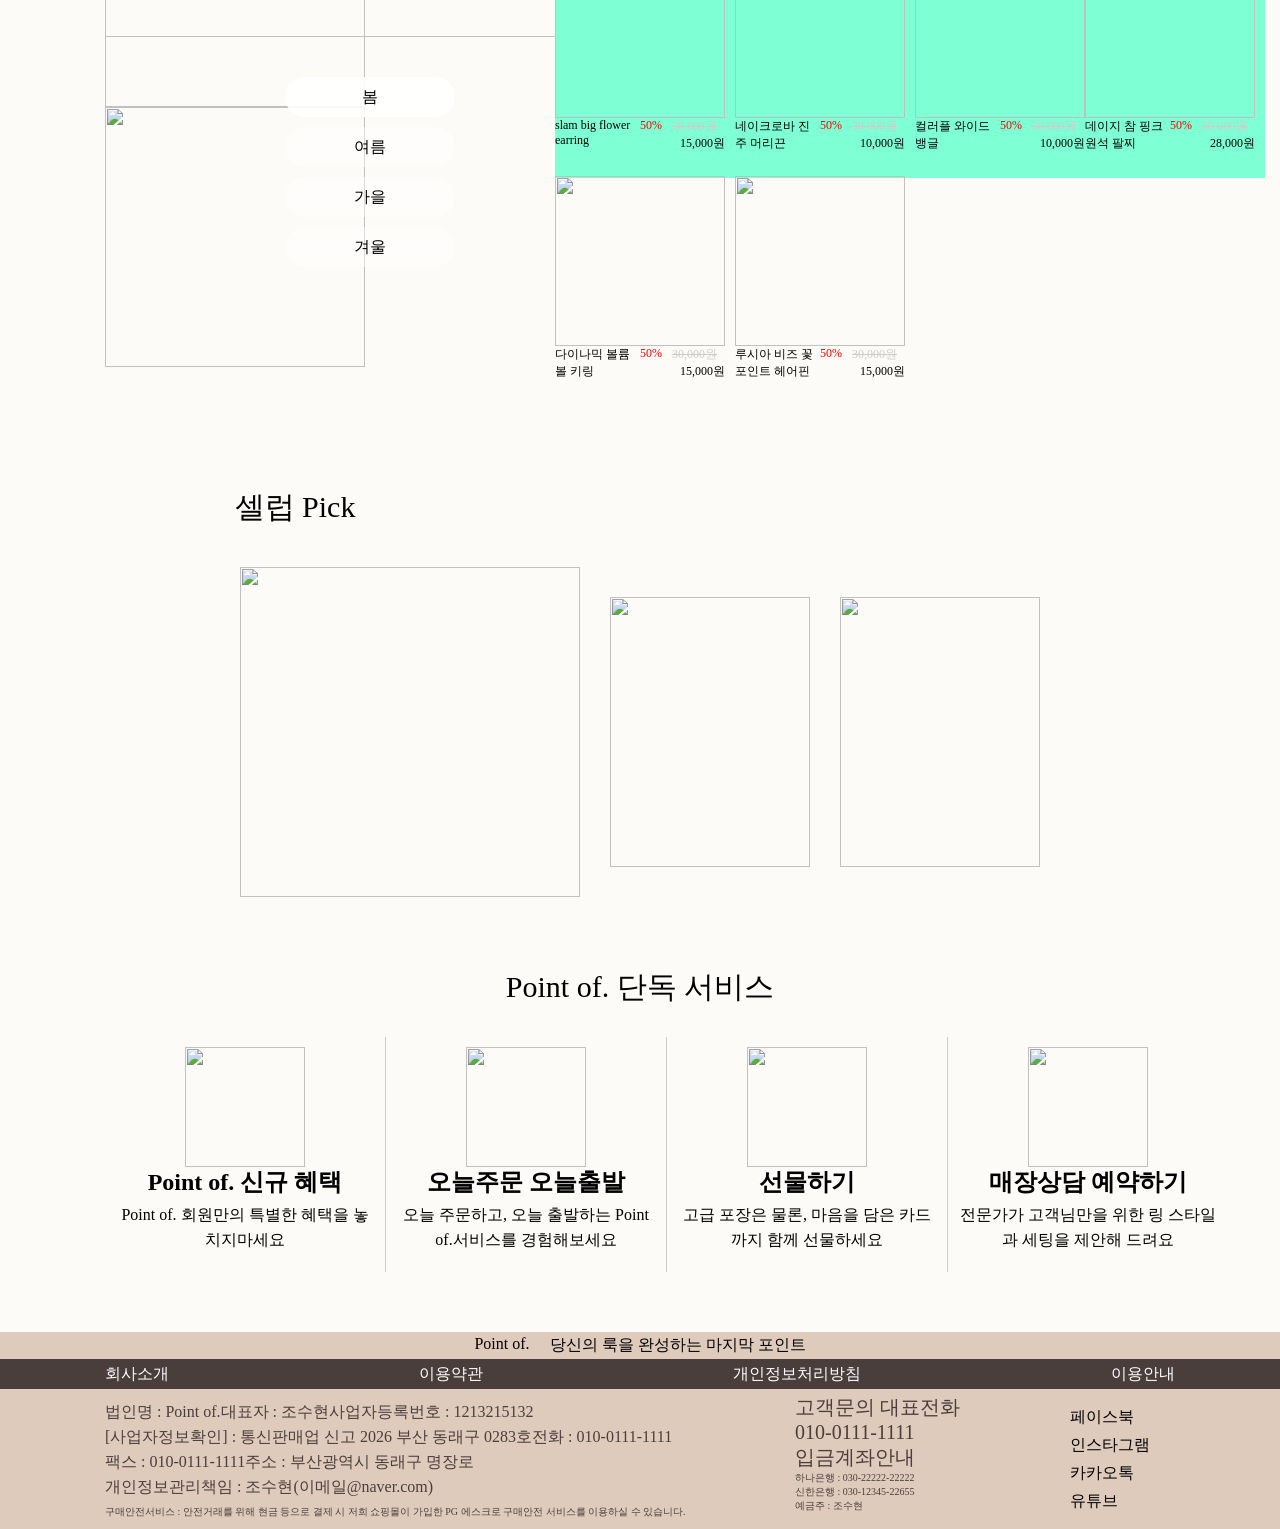
==== commit b42e432a: "Update index.html" ====
--- a/index.html
+++ b/index.html
@@ -2092,10 +2092,10 @@
                   <img src="./img/br_14.jpg" alt="">
                   <div class="season_overly">
                     <div class="cart">
-                      <img src="./img/icon_img_1.png" alt="">
+                        <img src="./img/icon_img_1.png" alt="">
                     </div>
                     <div class="heart">
-                      <img src="./img/icon_img_2.png" alt="">
+                        <img src="./img/icon_img_2.png" alt="">
                     </div>
                   </div>
                 </div>
@@ -2116,10 +2116,10 @@
                   <img src="./img/hairacc_13.jpg" alt="">
                   <div class="season_overly">
                     <div class="cart">
-                      <img src="./img/icon_img_1.png" alt="">
+                        <img src="./img/icon_img_1.png" alt="">
                     </div>
                     <div class="heart">
-                      <img src="./img/icon_img_2.png" alt="">
+                        <img src="./img/icon_img_2.png" alt="">
                     </div>
                   </div>
                 </div>
@@ -2140,10 +2140,10 @@
                   <img src="./img/br_17.jpg" alt="">
                   <div class="season_overly">
                     <div class="cart">
-                      <img src="./img/icon_img_1.png" alt="">
+                        <img src="./img/icon_img_1.png" alt="">
                     </div>
                     <div class="heart">
-                      <img src="./img/icon_img_2.png" alt="">
+                        <img src="./img/icon_img_2.png" alt="">
                     </div>
                   </div>
                 </div>
@@ -2164,10 +2164,10 @@
                   <img src="./img/br_9.jpg" alt="">
                   <div class="season_overly">
                     <div class="cart">
-                      <img src="./img/icon_img_1.png" alt="">
+                        <img src="./img/icon_img_1.png" alt="">
                     </div>
                     <div class="heart">
-                      <img src="./img/icon_img_2.png" alt="">
+                        <img src="./img/icon_img_2.png" alt="">
                     </div>
                   </div>
                 </div>
@@ -2188,10 +2188,10 @@
                   <img src="./img/keyring_2.jpg" alt="">
                   <div class="season_overly">
                     <div class="cart">
-                      <img src="./img/icon_img_1.png" alt="">
+                        <img src="./img/icon_img_1.png" alt="">
                     </div>
                     <div class="heart">
-                      <img src="./img/icon_img_2.png" alt="">
+                        <img src="./img/icon_img_2.png" alt="">
                     </div>
                   </div>
                 </div>
@@ -2212,10 +2212,10 @@
                   <img src="./img/hairacc_8copy.jpg" alt="">
                   <div class="season_overly">
                     <div class="cart">
-                      <img src="./img/icon_img_1.png" alt="">
+                        <img src="./img/icon_img_1.png" alt="">
                     </div>
                     <div class="heart">
-                      <img src="./img/icon_img_2.png" alt="">
+                        <img src="./img/icon_img_2.png" alt="">
                     </div>
                   </div>
                 </div>
@@ -2240,10 +2240,10 @@
                   <img src="./img/br_19.jpg" alt="">
                   <div class="season_overly">
                     <div class="cart">
-                      <img src="./img/icon_img_1.png" alt="">
+                        <img src="./img/icon_img_1.png" alt="">
                     </div>
                     <div class="heart">
-                      <img src="./img/icon_img_2.png" alt="">
+                        <img src="./img/icon_img_2.png" alt="">
                     </div>
                   </div>
                 </div>
@@ -2264,10 +2264,10 @@
                   <img src="./img/neckle_2.jpeg" alt="">
                   <div class="season_overly">
                     <div class="cart">
-                      <img src="./img/icon_img_1.png" alt="">
+                        <img src="./img/icon_img_1.png" alt="">
                     </div>
                     <div class="heart">
-                      <img src="./img/icon_img_2.png" alt="">
+                        <img src="./img/icon_img_2.png" alt="">
                     </div>
                   </div>
                 </div>
@@ -2288,10 +2288,10 @@
                   <img src="./img/phon_1.webp" alt="">
                   <div class="season_overly">
                     <div class="cart">
-                      <img src="./img/icon_img_1.png" alt="">
+                        <img src="./img/icon_img_1.png" alt="">
                     </div>
                     <div class="heart">
-                      <img src="./img/icon_img_2.png" alt="">
+                        <img src="./img/icon_img_2.png" alt="">
                     </div>
                   </div>
                 </div>
@@ -2312,10 +2312,10 @@
                   <img src="./img/keyring_1.jpg" alt="">
                   <div class="season_overly">
                     <div class="cart">
-                      <img src="./img/icon_img_1.png" alt="">
+                        <img src="./img/icon_img_1.png" alt="">
                     </div>
                     <div class="heart">
-                      <img src="./img/icon_img_2.png" alt="">
+                        <img src="./img/icon_img_2.png" alt="">
                     </div>
                   </div>
                 </div>
@@ -2336,10 +2336,10 @@
                   <img src="./img/ring_2.jpg" alt="">
                   <div class="season_overly">
                     <div class="cart">
-                      <img src="./img/icon_img_1.png" alt="">
+                        <img src="./img/icon_img_1.png" alt="">
                     </div>
                     <div class="heart">
-                      <img src="./img/icon_img_2.png" alt="">
+                        <img src="./img/icon_img_2.png" alt="">
                     </div>
                   </div>
                 </div>
@@ -2360,10 +2360,10 @@
                   <img src="./img/hairacc_14copy.jpg" alt="">
                   <div class="season_overly">
                     <div class="cart">
-                      <img src="./img/icon_img_1.png" alt="">
+                        <img src="./img/icon_img_1.png" alt="">
                     </div>
                     <div class="heart">
-                      <img src="./img/icon_img_2.png" alt="">
+                        <img src="./img/icon_img_2.png" alt="">
                     </div>
                   </div>
                 </div>
@@ -2388,10 +2388,10 @@
                   <img src="./img/br_12.jpg" alt="">
                   <div class="season_overly">
                     <div class="cart">
-                      <img src="./img/icon_img_1.png" alt="">
+                        <img src="./img/icon_img_1.png" alt="">
                     </div>
                     <div class="heart">
-                      <img src="./img/icon_img_2.png" alt="">
+                        <img src="./img/icon_img_2.png" alt="">
                     </div>
                   </div>
                 </div>
@@ -2412,10 +2412,10 @@
                   <img src="./img/best_2.jpg" alt="">
                   <div class="season_overly">
                     <div class="cart">
-                      <img src="./img/icon_img_1.png" alt="">
+                        <img src="./img/icon_img_1.png" alt="">
                     </div>
                     <div class="heart">
-                      <img src="./img/icon_img_2.png" alt="">
+                        <img src="./img/icon_img_2.png" alt="">
                     </div>
                   </div>
                 </div>
@@ -2436,10 +2436,10 @@
                   <img src="./img/br_15.jpg" alt="">
                   <div class="season_overly">
                     <div class="cart">
-                      <img src="./img/icon_img_1.png" alt="">
+                        <img src="./img/icon_img_1.png" alt="">
                     </div>
                     <div class="heart">
-                      <img src="./img/icon_img_2.png" alt="">
+                        <img src="./img/icon_img_2.png" alt="">
                     </div>
                   </div>
                 </div>
@@ -2460,12 +2460,11 @@
                   <img src="./img/hairacc_16.png" alt="">
                   <div class="season_overly">
                     <div class="cart">
-                      <img src="./img/icon_img_1.png" alt="">
+                        <img src="./img/icon_img_1.png" alt="">
                     </div>
                     <div class="heart">
-                      <img src="./img/icon_img_2.png" alt="">
-                    </div>
-
+                        <img src="./img/icon_img_2.png" alt="">
+                    </div>
                   </div>
                 </div>
                 <div class="season_detail">
@@ -2477,7 +2476,7 @@
                     <p><del>30,000원</del></p>
                     <p>15,000원</p>
                   </div>
-                </div>>
+                </div>
               </div>
 
               <div class="season_item">
@@ -2485,10 +2484,10 @@
                   <img src="./img/earing_13.png" alt="">
                   <div class="season_overly">
                     <div class="cart">
-                      <img src="./img/icon_img_1.png" alt="">
+                        <img src="./img/icon_img_1.png" alt="">
                     </div>
                     <div class="heart">
-                      <img src="./img/icon_img_2.png" alt="">
+                        <img src="./img/icon_img_2.png" alt="">
                     </div>
                   </div>
                 </div>
@@ -2509,10 +2508,10 @@
                   <img src="./img/neckle_8.jpg" alt="">
                   <div class="season_overly">
                     <div class="cart">
-                      <img src="./img/icon_img_1.png" alt="">
+                        <img src="./img/icon_img_1.png" alt="">
                     </div>
                     <div class="heart">
-                      <img src="./img/icon_img_2.png" alt="">
+                        <img src="./img/icon_img_2.png" alt="">
                     </div>
                   </div>
                 </div>
@@ -2538,10 +2537,10 @@
                   <img src="./img/neckle_2.jpeg" alt="">
                   <div class="season_overly">
                     <div class="cart">
-                      <img src="./img/icon_img_1.png" alt="">
+                        <img src="./img/icon_img_1.png" alt="">
                     </div>
                     <div class="heart">
-                      <img src="./img/icon_img_2.png" alt="">
+                        <img src="./img/icon_img_2.png" alt="">
                     </div>
                   </div>
                 </div>
@@ -2562,10 +2561,10 @@
                   <img src="./img/hairacc_13.jpg" alt="">
                   <div class="season_overly">
                     <div class="cart">
-                      <img src="./img/icon_img_1.png" alt="">
+                        <img src="./img/icon_img_1.png" alt="">
                     </div>
                     <div class="heart">
-                      <img src="./img/icon_img_2.png" alt="">
+                        <img src="./img/icon_img_2.png" alt="">
                     </div>
                   </div>
                 </div>
@@ -2586,10 +2585,10 @@
                   <img src="./img/br_14.jpg" alt="">
                   <div class="season_overly">
                     <div class="cart">
-                      <img src="./img/icon_img_1.png" alt="">
+                        <img src="./img/icon_img_1.png" alt="">
                     </div>
                     <div class="heart">
-                      <img src="./img/icon_img_2.png" alt="">
+                        <img src="./img/icon_img_2.png" alt="">
                     </div>
                   </div>
                 </div>
@@ -2610,10 +2609,10 @@
                   <img src="./img/br_17.jpg" alt="">
                   <div class="season_overly">
                     <div class="cart">
-                      <img src="./img/icon_img_1.png" alt="">
+                        <img src="./img/icon_img_1.png" alt="">
                     </div>
                     <div class="heart">
-                      <img src="./img/icon_img_2.png" alt="">
+                        <img src="./img/icon_img_2.png" alt="">
                     </div>
                   </div>
                 </div>
@@ -2634,10 +2633,10 @@
                   <img src="./img/br_14.jpg" alt="">
                   <div class="season_overly">
                     <div class="cart">
-                      <img src="./img/icon_img_1.png" alt="">
+                        <img src="./img/icon_img_1.png" alt="">
                     </div>
                     <div class="heart">
-                      <img src="./img/icon_img_2.png" alt="">
+                        <img src="./img/icon_img_2.png" alt="">
                     </div>
                   </div>
                 </div>
@@ -2658,10 +2657,10 @@
                   <img src="./img/ring_1.jpeg" alt="">
                   <div class="season_overly">
                     <div class="cart">
-                      <img src="./img/icon_img_1.png" alt="">
+                        <img src="./img/icon_img_1.png" alt="">
                     </div>
                     <div class="heart">
-                      <img src="./img/icon_img_2.png" alt="">
+                        <img src="./img/icon_img_2.png" alt="">
                     </div>
                   </div>
                 </div>
@@ -2698,424 +2697,6 @@
           </div>
           <div class="celeb_img_r">
             <img src="./img/celeb_acc_img1.jpg" alt="">
-          </div>
-        </div>
-      </div>
-    </section>
-    <section class="screen_box">
-      <div class="screen_title">
-        <p>장면 속 액세서리</p>
-      </div>
-      <div class="screen">
-        <div class="screen_play">
-          <video controls>
-            <source src="./img/Sequence 01.mp4" type="video/mp4">
-          </video>
-        </div>
-
-        <div class="img_screen">
-          <div class="r_img">
-            <img src="./img/up.png" alt="">
-          </div>
-          <section class="img_banner">
-            <ul class="screen_img">
-              <li><img src="./img/screen_img_1.jpg" alt=""></li>
-              <li><img src="./img/screen_img_2.jpg" alt=""></li>
-              <li><img src="./img/screen_img_3.png" alt=""></li>
-              <li><img src="./img/screen_img_4.png" alt=""></li>
-              <li><img src="./img/screen_img_5.png" alt=""></li>
-            </ul>
-          </section>
-          <div class="l_img">
-            <img src="./img/down.png" alt="">
-          </div>
-    </section>
-    <section class="season_box_event">
-      <div class="title_box">
-        <div class="season_event_title">
-          <p>여름을 위한 포인트</p>
-        </div>
-      </div>
-      <div class="season_event_box">
-        <ul class="season_tab">
-          <li class="on_season">봄</li>
-          <li>여름</li>
-          <li>가을</li>
-          <li>겨울</li>
-        </ul>
-        <div class="season_sheet">
-          <div class="on_season_sheet">
-            <div class="season_event">
-              <div class="season_event_item">
-                <div class="season_event_img">
-                  <img src="./img/neckle_8.jpg" alt="">
-                  <div class="season_event_overly">
-                    <div>
-                      <img src="./img/icon_img_1.png" alt="">
-                      <img src="./img/icon_img_2.png" alt="">
-                    </div>
-                  </div>
-                </div>
-                <div class="season_event_detail">
-                  <div class="event_detail_l">
-                    <p>실버925 스왈 진주 쵸커 롱목걸이</p>
-                  </div>
-                  <div class="event_detail_r">
-                    <p>50%</p>
-                    <p><del>30,000원</del></p>
-                    <p>15,000원</p>
-                  </div>
-                </div>
-              </div>
-
-              <div class="season_event_item">
-                <div class="season_event_img">
-                  <img src="./img/neckle_11.jpg" alt="">
-                  <div class="season_event_overly">
-                    <div>
-                      <img src="./img/icon_img_1.png" alt="">
-                      <img src="./img/icon_img_2.png" alt="">
-                    </div>
-                  </div>
-                </div>
-                <div class="season_event_detail">
-                  <div class="event_detail_l">
-                    <p>델루나 순은 목걸이</p>
-                  </div>
-                  <div class="event_detail_r">
-                    <p>50%</p>
-                    <p><del>30,000원</del></p>
-                    <p>15,000원</p>
-                  </div>
-                </div>
-              </div>
-
-              <div class="season_event_item">
-                <div class="season_event_img">
-                  <img src="./img/neckle_4.jpeg" alt="">
-                  <div class="season_event_overly">
-                    <div>
-                      <img src="./img/icon_img_1.png" alt="">
-                      <img src="./img/icon_img_2.png" alt="">
-                    </div>
-                  </div>
-                </div>
-                <div class="season_event_detail">
-                  <div class="event_detail_l">
-                    <p>터키석 원석 슬림 라인 은 목걸이</p>
-                  </div>
-                  <div class="event_detail_r">
-                    <p>50%</p>
-                    <p><del>30,000원</del></p>
-                    <p>15,000원</p>
-                  </div>
-                </div>
-              </div>
-
-              <div class="season_event_item">
-                <div class="season_event_img">
-                  <img src="./img/neckle_8.jpg" alt="">
-                  <div class="season_event_overly">
-                    <div>
-                      <img src="./img/icon_img_1.png" alt="">
-                      <img src="./img/icon_img_2.png" alt="">
-                    </div>
-                  </div>
-                </div>
-                <div class="season_event_detail">
-                  <div class="event_detail_l">
-                    <p>프리즈 라인 큐빅 목걸이</p>
-                  </div>
-                  <div class="event_detail_r">
-                    <p>50%</p>
-                    <p><del>30,000원</del></p>
-                    <p>15,000원</p>
-                  </div>
-                </div>
-              </div>
-            </div>
-          </div>
-        </div>
-        <!--봄-->
-        <div>
-          <div class="season_event">
-            <div class="sheet_season_event">
-              <div class="season_event_item">
-                <div class="season_event_img">
-                  <img src="./img/ring_1.jpeg" alt="">
-                  <div class="season_event_overly">
-                    <div>
-                      <img src="./img/icon_img_1.png" alt="">
-                      <img src="./img/icon_img_2.png" alt="">
-                    </div>
-                  </div>
-                </div>
-                <div class="season_event_detail">
-                  <div class="event_detail_l">
-                    <p>굿나인 리본 반지</p>
-                  </div>
-                  <div class="event_detail_r">
-                    <p>50%</p>
-                    <p><del>30,000원</del></p>
-                    <p>15,000원</p>
-                  </div>
-                </div>
-              </div>
-
-              <div class="season_event_item">
-                <div class="season_event_img">
-                  <img src="./img/ring_2.jpg" alt="">
-                  <div class="season_event_overly">
-                    <div>
-                      <img src="./img/icon_img_1.png" alt="">
-                      <img src="./img/icon_img_2.png" alt="">
-                    </div>
-                  </div>
-                </div>
-                <div class="season_event_detail">
-                  <div class="event_detail_l">
-                    <p>눈꽃 스노우 라인 반지</p>
-                  </div>
-                  <div class="event_detail_r">
-                    <p>50%</p>
-                    <p><del>30,000원</del></p>
-                    <p>15,000원</p>
-                  </div>
-                </div>
-              </div>
-
-              <div class="season_event_item">
-                <div class="season_event_img">
-                  <img src="./img/ring_3.jpg" alt="">
-                  <div class="season_event_overly">
-                    <div>
-                      <img src="./img/icon_img_1.png" alt="">
-                      <img src="./img/icon_img_2.png" alt="">
-                    </div>
-                  </div>
-                </div>
-                <div class="season_event_detail">
-                  <div class="event_detail_l">
-                    <p>블랙앤화이트 플라워 반지</p>
-                  </div>
-                  <div class="event_detail_r">
-                    <p>50%</p>
-                    <p><del>30,000원</del></p>
-                    <p>15,000원</p>
-                  </div>
-                </div>
-              </div>
-
-              <div class="season_event_item">
-                <div class="season_event_img">
-                  <img src="./img/ring_4.jpg" alt="">
-                  <div class="season_event_overly">
-                    <div>
-                      <img src="./img/icon_img_1.png" alt="">
-                      <img src="./img/icon_img_2.png" alt="">
-                    </div>
-                  </div>
-                </div>
-                <div class="season_event_detail">
-                  <div class="event_detail_l">
-                    <p>큐빅 커플링 반자</p>
-                  </div>
-                  <div class="event_detail_r">
-                    <p>50%</p>
-                    <p><del>30,000원</del></p>
-                    <p>15,000원</p>
-                  </div>
-                </div>
-              </div>
-            </div>
-          </div>
-        </div>
-        <!--여름-->
-        <div>
-          <div class="season_event">
-            <div class="sheet_season_event">
-              <div class="season_event_item">
-                <div class="season_event_img">
-                  <img src="./img/br_12.jpg" alt="">
-                  <div class="season_event_overly">
-                    <div>
-                      <img src="./img/icon_img_1.png" alt="">
-                      <img src="./img/icon_img_2.png" alt="">
-                    </div>
-                  </div>
-                </div>
-                <div class="season_event_detail">
-                  <div class="event_detail_l">
-                    <p>퍼터 큐빅 팔찌</p>
-                  </div>
-                  <div class="event_detail_r">
-                    <p>50%</p>
-                    <p><del>30,000원</del></p>
-                    <p>15,000원</p>
-                  </div>
-                </div>
-              </div>
-
-              <div class="season_event_item">
-                <div class="season_event_img">
-                  <img src="./img/br_6.jpg" alt="">
-                  <div class="season_event_overly">
-                    <div>
-                      <img src="./img/icon_img_1.png" alt="">
-                      <img src="./img/icon_img_2.png" alt="">
-                    </div>
-                  </div>
-                </div>
-                <div class="season_event_detail">
-                  <div class="event_detail_l">
-                    <p>퍼플즈 실버 팔찌</p>
-                  </div>
-                  <div class="event_detail_r">
-                    <p>50%</p>
-                    <p><del>30,000원</del></p>
-                    <p>15,000원</p>
-                  </div>
-                </div>
-              </div>
-
-              <div class="season_event_item">
-                <div class="season_event_img">
-                  <img src="./img/br_15.jpg" alt="">
-                  <div class="season_event_overly">
-                    <div>
-                      <img src="./img/icon_img_1.png" alt="">
-                      <img src="./img/icon_img_2.png" alt="">
-                    </div>
-                  </div>
-                </div>
-                <div class="season_event_detail">
-                  <div class="event_detail_l">
-                    <p>피크닉 진주 뱅글 팔찌</p>
-                  </div>
-                  <div class="event_detail_r">
-                    <p>50%</p>
-                    <p><del>30,000원</del></p>
-                    <p>15,000원</p>
-                  </div>
-                </div>
-              </div>
-
-              <div class="season_event_item">
-                <div class="season_event_img">
-                  <img src="./img/br_14.jpg" alt="">
-                  <div class="season_event_overly">
-                    <div>
-                      <img src="./img/icon_img_1.png" alt="">
-                      <img src="./img/icon_img_2.png" alt="">
-                    </div>
-                  </div>
-                </div>
-                <div class="season_event_detail">
-                  <div class="event_detail_l">
-                    <p>하트 장식 담수 진주 팔찌</p>
-                  </div>
-                  <div class="event_detail_r">
-                    <p>50%</p>
-                    <p><del>30,000원</del></p>
-                    <p>15,000원</p>
-                  </div>
-                </div>
-              </div>
-            </div>
-          </div>
-        </div>
-        <!--가을-->
-        <div>
-          <div class="season_event">
-            <div class="sheet_season_event">
-              <div class="season_event_item">
-                <div class="season_event_img">
-                  <img src="./img/hairacc_8copy.jpg" alt="">
-                  <div class="season_event_overly">
-                    <div>
-                      <img src="./img/icon_img_1.png" alt="">
-                      <img src="./img/icon_img_2.png" alt="">
-                    </div>
-                  </div>
-                </div>
-                <div class="season_event_detail">
-                  <div class="event_detail_l">
-                    <p>펄체리블라섬 집게핀</p>
-                  </div>
-                  <div class="event_detail_r">
-                    <p>50%</p>
-                    <p><del>30,000원</del></p>
-                    <p>15,000원</p>
-                  </div>
-                </div>
-              </div>
-
-              <div class="season_event_item">
-                <div class="season_event_img">
-                  <img src="./img/hairacc_4copy.jpg" alt="">
-                  <div class="season_event_overly">
-                    <div>
-                      <img src="./img/icon_img_1.png" alt="">
-                      <img src="./img/icon_img_2.png" alt="">
-                    </div>
-                  </div>
-                </div>
-                <div class="season_event_detail">
-                  <div class="event_detail_l">
-                    <p>푸피나 리본 진주 헤어끈</p>
-                  </div>
-                  <div class="event_detail_r">
-                    <p>50%</p>
-                    <p><del>30,000원</del></p>
-                    <p>15,000원</p>
-                  </div>
-                </div>
-              </div>
-
-              <div class="season_event_item">
-                <div class="season_event_img">
-                  <img src="./img/hairacc_14copy.jpg" alt="">
-                  <div class="season_event_overly">
-                    <div>
-                      <img src="./img/icon_img_1.png" alt="">
-                      <img src="./img/icon_img_2.png" alt="">
-                    </div>
-                  </div>
-                </div>
-                <div class="season_event_detail">
-                  <div class="event_detail_l">
-                    <p>사이렌 스카프 리본 곱창끈</p>
-                  </div>
-                  <div class="event_detail_r">
-                    <p>50%</p>
-                    <p><del>30,000원</del></p>
-                    <p>15,000원</p>
-                  </div>
-                </div>
-              </div>
-
-              <div class="season_event_item">
-                <div class="season_event_img">
-                  <img src="./img/hairacc _10.jpg" alt="">
-                  <div class="season_event_overly">
-                    <div>
-                      <img src="./img/icon_img_1.png" alt="">
-                      <img src="./img/icon_img_2.png" alt="">
-                    </div>
-                  </div>
-                </div>
-                <div class="season_event_detail">
-                  <div class="event_detail_l">
-                    <p>피칸 리본 비녀 헤어핀</p>
-                  </div>
-                  <div class="event_detail_r">
-                    <p>50%</p>
-                    <p><del>30,000원</del></p>
-                    <p>15,000원</p>
-                  </div>
-                </div>
-              </div>
-            </div>
           </div>
         </div>
       </div>
@@ -3234,25 +2815,20 @@
   </div>
   <!---->
   <div id="popup_celeb_l">
-    <button class="celeb_close_l">X</button>
+    <button class="celeb_close">X</button>
     <div class="celeb_l_in">
       <div><img src="./img/celeb_item_l.jpg" alt=""></div>
-      <div class="celeb_in_l">
-        <p>[925 silver] Cinq.silver.217 / grand bout ring</p>
-        <p>밧줄을 닮은 도톰한 꽈배기 트위스트 형태의 링 입니다.곡선의 간결한 꼬임으로 부드러움을 담아낸 디자인입니다. 과하지 않은 두께감으로 포인트를 주기에 좋습니다. 기존의 bout ring 시리즈의
-          볼드버전으로, 계절감을 주기에 더욱 좋습니다. 3가지의 두께감으로 취향에 맞는 선택이 가능합니다</p>
-      </div>
+      <p>[925 silver] Cinq.silver.217 / grand bout ring</p>
+      <p>밧줄을 닮은 도톰한 꽈배기 트위스트 형태의 링 입니다.곡선의 간결한 꼬임으로 부드러움을 담아낸 디자인입니다. 과하지 않은 두께감으로 포인트를 주기에 좋습니다. 기존의 bout ring 시리즈의
+        볼드버전으로, 계절감을 주기에 더욱 좋습니다. 3가지의 두께감으로 취향에 맞는 선택이 가능합니다</p>
     </div>
   </div>
   <div id="popup_celeb_r">
-    <button class="celeb_close_r">X</button>
+    <button class="celeb_close">X</button>
     <div class="celeb_r_in">
       <div><img src="./img/celeb_item_r.jpg" alt=""></div>
-      <div class="celeb_in_r">
-        <p>[925 silver] Cinq.silver.224 / reeve ring</p>
-        <p>유려하게 연결된 선형 디테일이 특징인 링입니다.여유 있는 곡선과 부드러운 연결감이 가벼운 여름 무드와 유연한 분위기를 더해줍니다.단독 착용 시 은은하면서도 또렷한 포인트가 되며, 다양한 링과의
-          레이어드도 추천합니다. 프리사이즈 링으로 각자 취향에 맞게 검지, 중지, 약지 어디에나 착용하기 좋습니다.</p>
-      </div>
+      <p>[925 silver] Cinq.silver.224 / reeve ring</p>
+      <p>유려하게 연결된 선형 디테일이 특징인 링입니다.여유 있는 곡선과 부드러운 연결감이 가벼운 여름 무드와 유연한 분위기를 더해줍니다.단독 착용 시 은은하면서도 또렷한 포인트가 되며, 다양한 링과의 레이어드도 추천합니다. 프리사이즈 링으로 각자 취향에 맞게 검지, 중지, 약지 어디에나 착용하기 좋습니다.</p>
     </div>
   </div>
   <!---->
